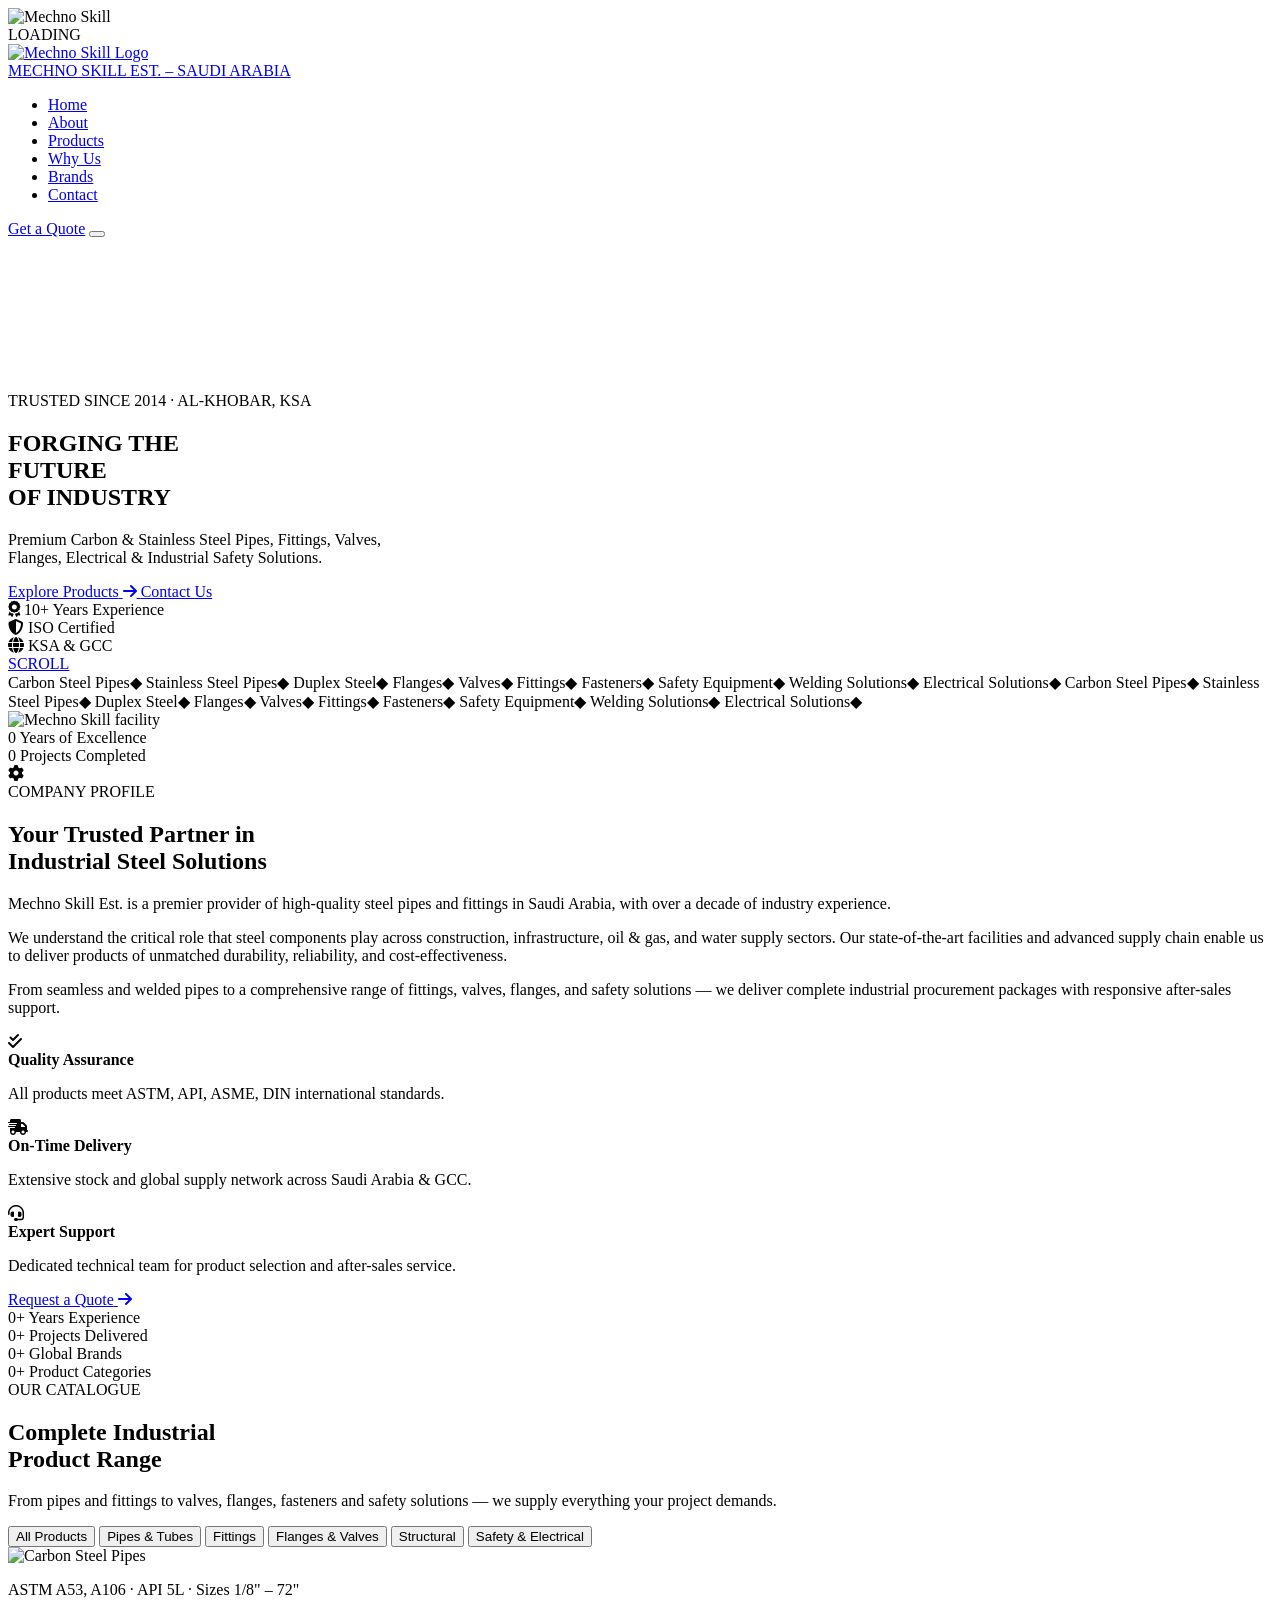
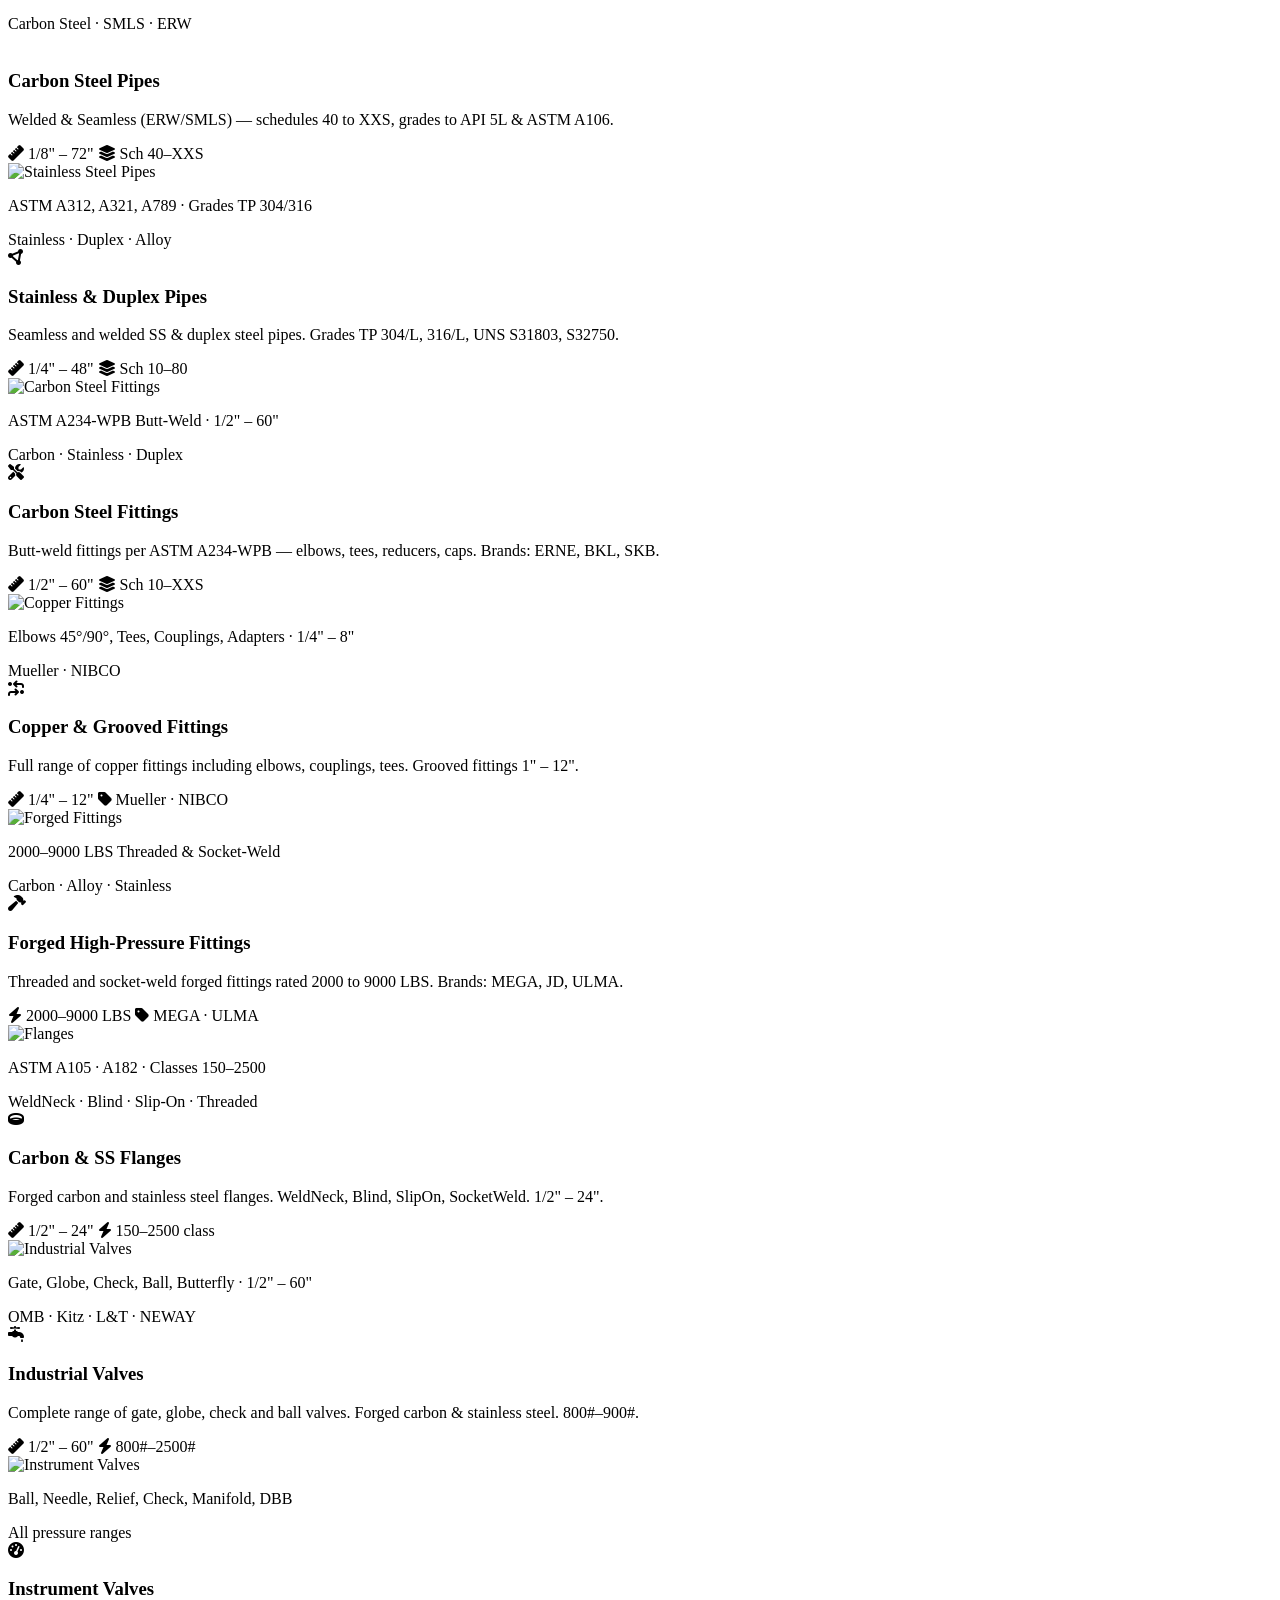
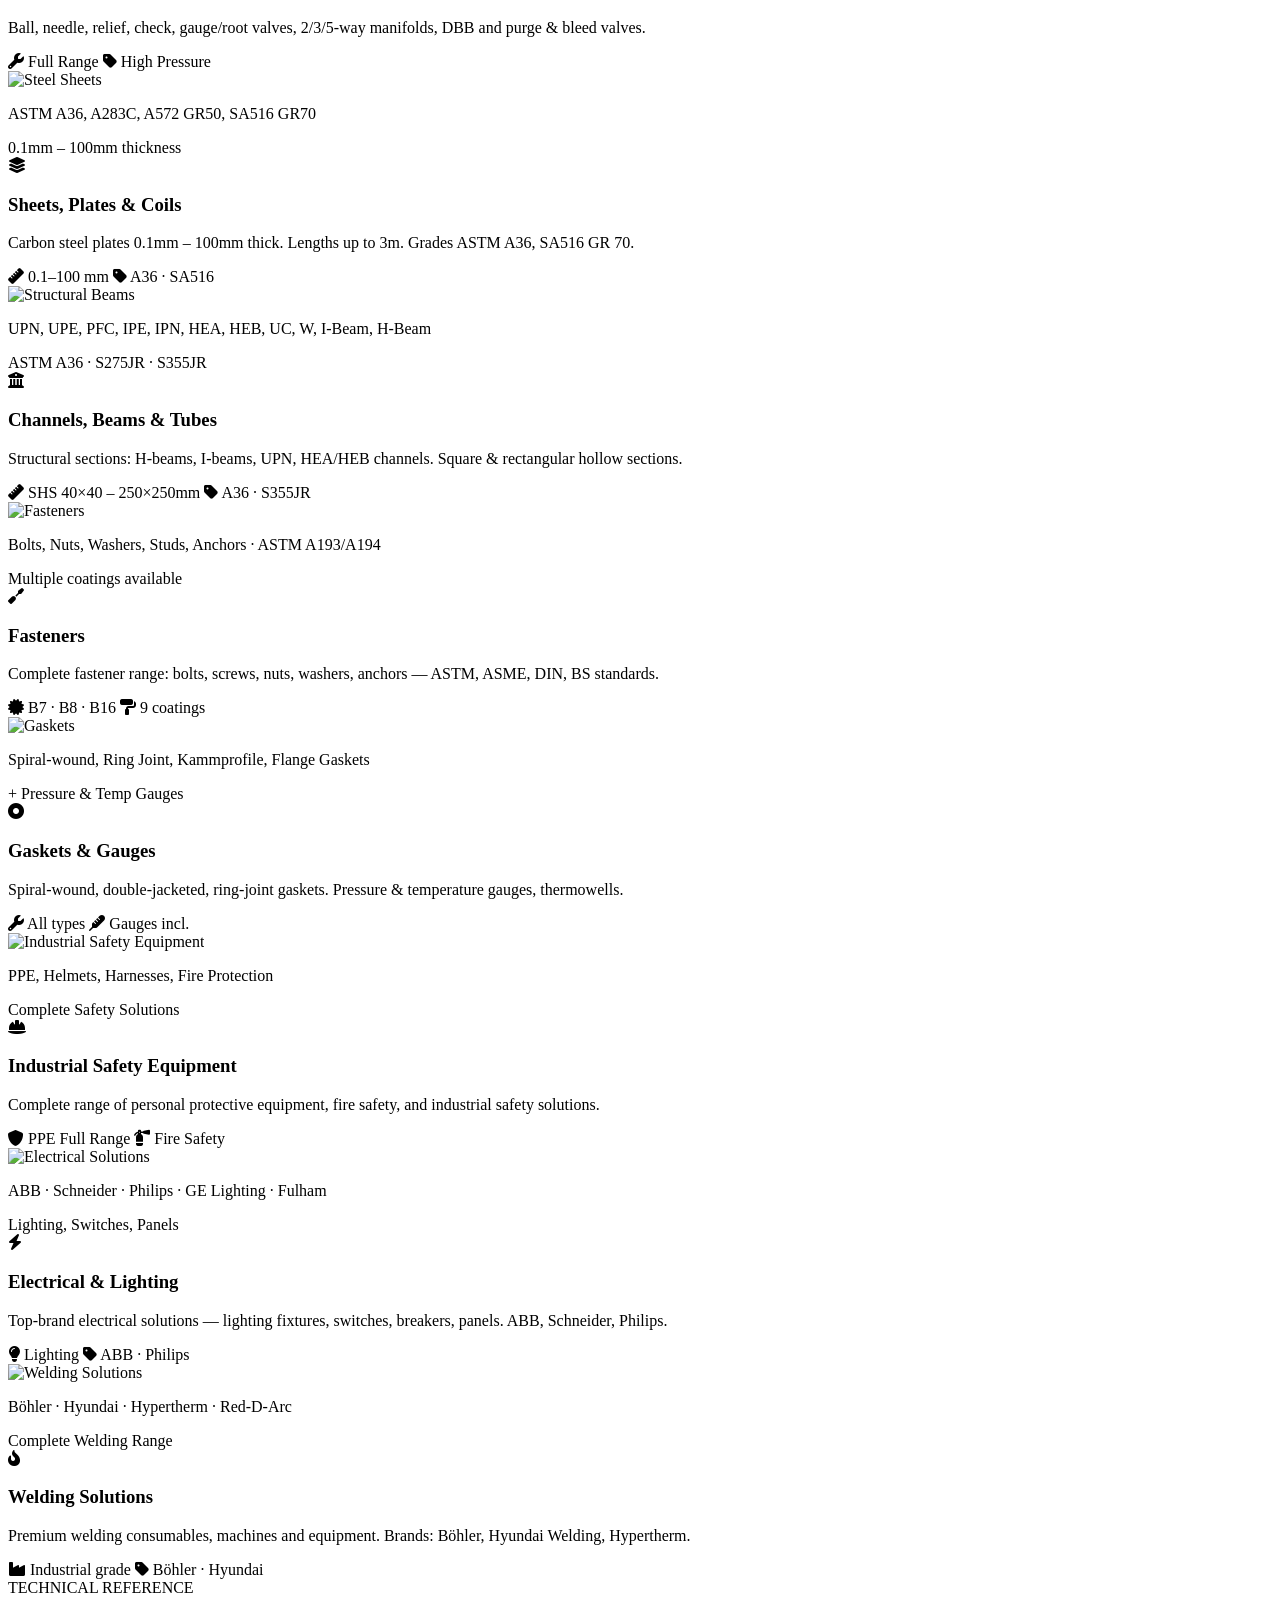
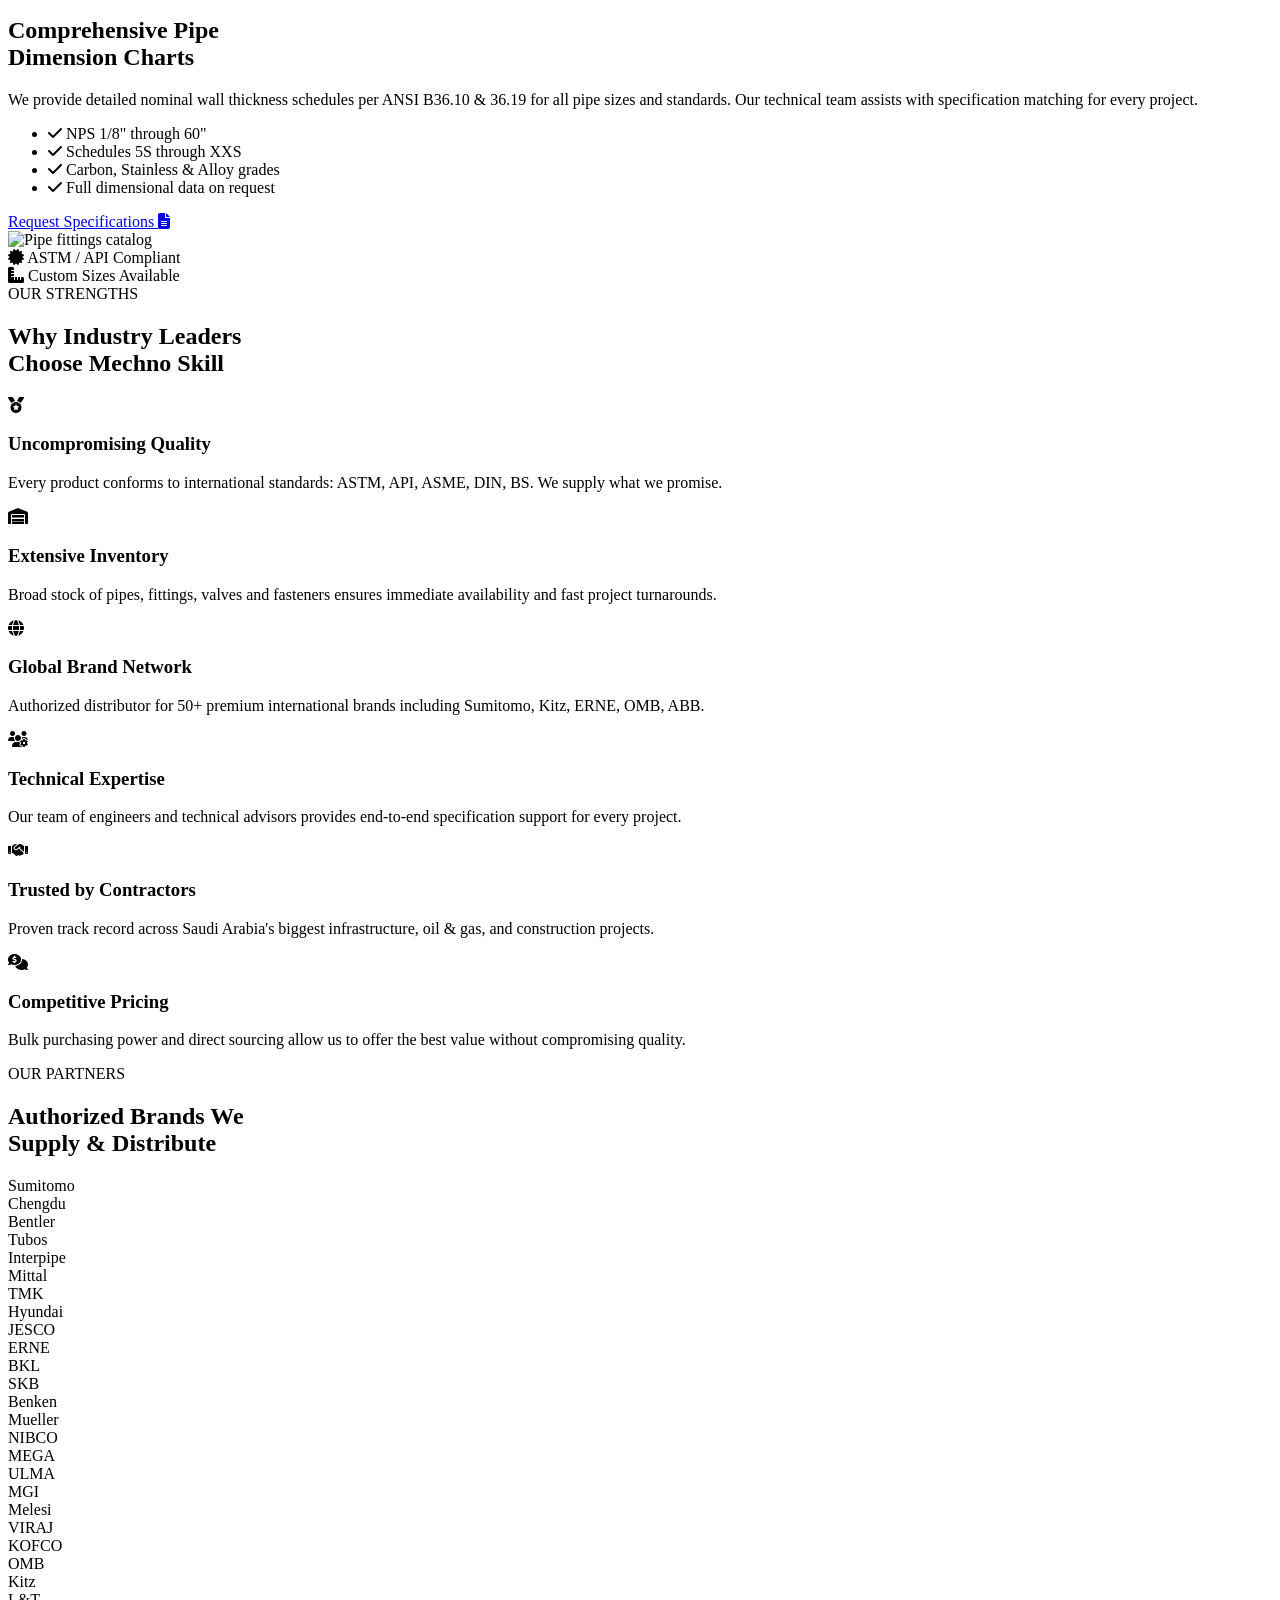
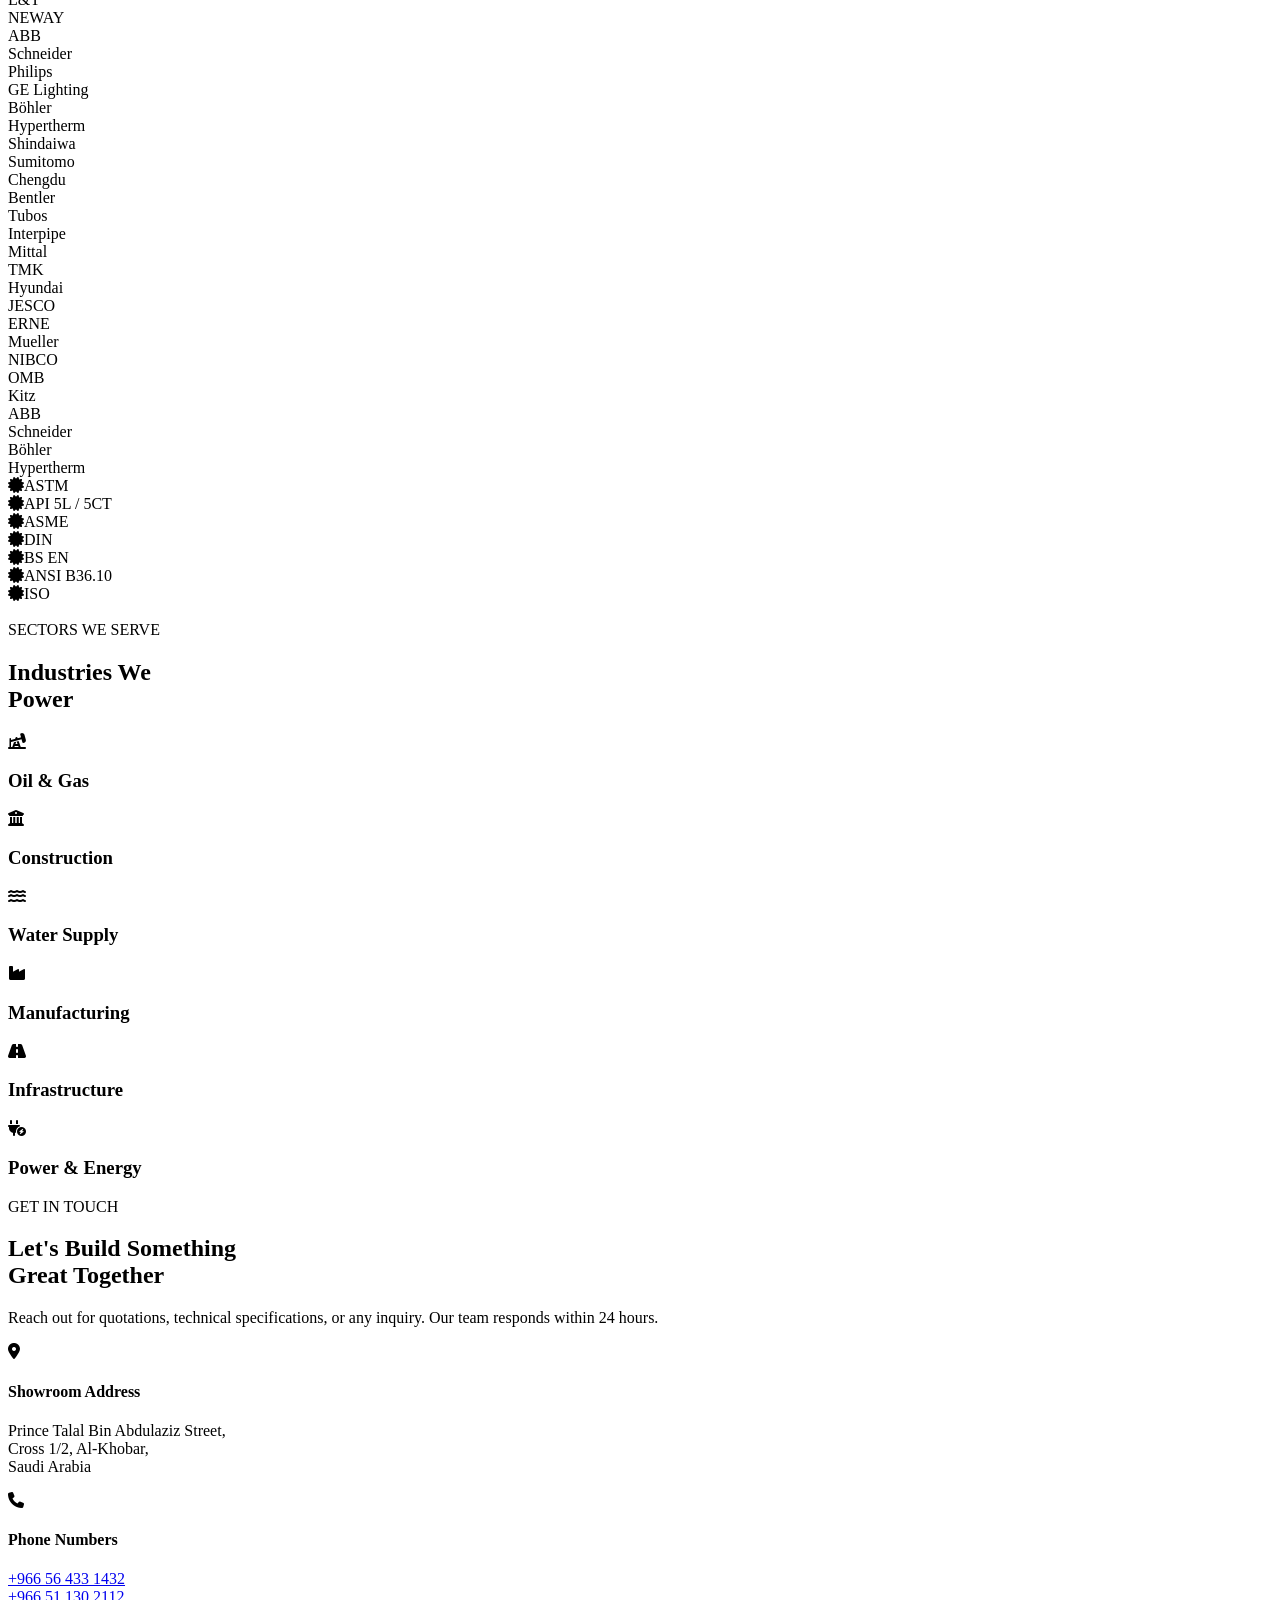
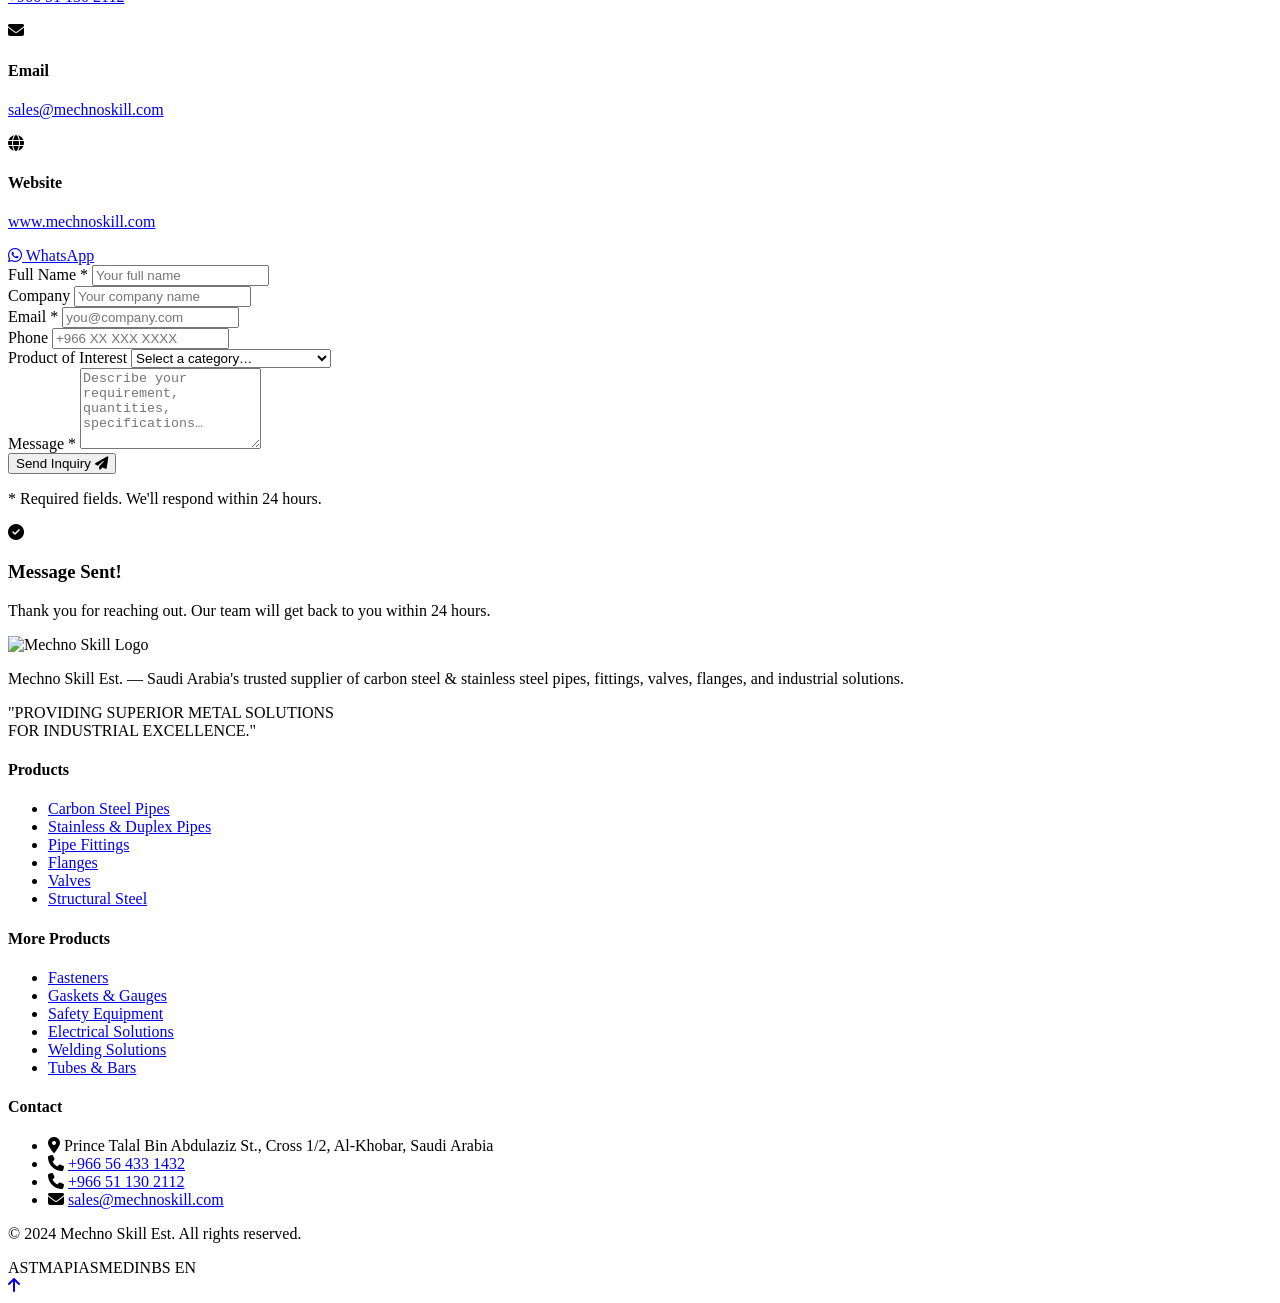
==== index.html @ cb697b2a "Add files via upload" ====
<!DOCTYPE html>
<html lang="en">
<head>
  <meta charset="UTF-8" />
  <meta name="viewport" content="width=device-width, initial-scale=1.0" />
  <title>Mechno Skill Est. | Steel Pipes, Fittings & Industrial Solutions – Al-Khobar, Saudi Arabia</title>
  <meta name="description" content="Mechno Skill Est. is a leading supplier of carbon steel & stainless steel pipes, fittings, valves, flanges, and industrial safety solutions in Saudi Arabia." />
  <link rel="icon" type="image/png" href="assets/logo.png" />

  <!-- Google Fonts -->
  <link rel="preconnect" href="https://fonts.googleapis.com" />
  <link rel="preconnect" href="https://fonts.gstatic.com" crossorigin />
  <link href="https://fonts.googleapis.com/css2?family=Barlow+Condensed:wght@300;400;600;700;800;900&family=Barlow:wght@300;400;500;600&family=Rajdhani:wght@400;500;600;700&display=swap" rel="stylesheet" />

  <!-- Font Awesome -->
  <link rel="stylesheet" href="https://cdnjs.cloudflare.com/ajax/libs/font-awesome/6.5.0/css/all.min.css" />

  <link rel="stylesheet" href="css/styles.css" />
</head>
<body>

  <!-- ═══════════════════════════ PRELOADER ═══════════════════════════ -->
  <div id="preloader">
    <div class="preloader-inner">
      <img src="assets/logo.png" alt="Mechno Skill" class="preloader-logo" />
      <div class="preloader-bar"><div class="preloader-fill"></div></div>
      <span class="preloader-text">LOADING</span>
    </div>
  </div>

  <!-- ═══════════════════════════ HEADER / NAV ═══════════════════════════ -->
  <header id="header">
    <div class="header-inner container">
      <a href="#home" class="logo-link">
        <img src="assets/logo.png" alt="Mechno Skill Logo" class="nav-logo" />
        <div class="logo-text">
          <span class="logo-name">MECHNO<span class="accent"> SKILL</span></span>
          <span class="logo-tagline">EST. – SAUDI ARABIA</span>
        </div>
      </a>

      <nav class="main-nav" id="mainNav">
        <ul>
          <li><a href="#home" class="nav-link active">Home</a></li>
          <li><a href="#about" class="nav-link">About</a></li>
          <li><a href="#products" class="nav-link">Products</a></li>
          <li><a href="#why-us" class="nav-link">Why Us</a></li>
          <li><a href="#brands" class="nav-link">Brands</a></li>
          <li><a href="#contact" class="nav-link">Contact</a></li>
        </ul>
      </nav>

      <a href="mailto:sales@mechnoskill.com" class="btn-header">Get a Quote</a>

      <button class="hamburger" id="hamburger" aria-label="Toggle menu">
        <span></span><span></span><span></span>
      </button>
    </div>
  </header>

  <!-- ═══════════════════════════ HERO ═══════════════════════════ -->
  <section id="home" class="hero">
    <!-- Particle canvas -->
    <canvas id="heroCanvas"></canvas>

    <!-- Floating geometric shapes -->
    <div class="geo-shapes">
      <div class="geo geo-1"></div>
      <div class="geo geo-2"></div>
      <div class="geo geo-3"></div>
      <div class="geo geo-4"></div>
      <div class="geo geo-5"></div>
    </div>

    <div class="hero-content container">
      <div class="hero-badge reveal-up">TRUSTED SINCE 2014 · AL-KHOBAR, KSA</div>
      <h1 class="hero-title reveal-up">
        FORGING THE<br />
        <span class="accent-gradient">FUTURE</span><br />
        OF INDUSTRY
      </h1>
      <p class="hero-sub reveal-up">
        Premium Carbon &amp; Stainless Steel Pipes, Fittings, Valves,<br class="d-none-mob" />
        Flanges, Electrical &amp; Industrial Safety Solutions.
      </p>
      <div class="hero-actions reveal-up">
        <a href="#products" class="btn-primary">
          <span>Explore Products</span>
          <i class="fa-solid fa-arrow-right"></i>
        </a>
        <a href="#contact" class="btn-outline">
          <span>Contact Us</span>
        </a>
      </div>

      <!-- Floating stat chips -->
      <div class="hero-chips">
        <div class="chip float-1"><i class="fa-solid fa-award"></i> 10+ Years Experience</div>
        <div class="chip float-2"><i class="fa-solid fa-shield-halved"></i> ISO Certified</div>
        <div class="chip float-3"><i class="fa-solid fa-globe"></i> KSA &amp; GCC</div>
      </div>
    </div>

    <!-- Scroll indicator -->
    <a href="#about" class="scroll-down">
      <span class="scroll-label">SCROLL</span>
      <div class="scroll-line"><div class="scroll-dot"></div></div>
    </a>
  </section>

  <!-- ═══════════════════════════ MARQUEE TICKER ═══════════════════════════ -->
  <div class="ticker-wrap">
    <div class="ticker">
      <span>Carbon Steel Pipes</span><span class="sep">◆</span>
      <span>Stainless Steel Pipes</span><span class="sep">◆</span>
      <span>Duplex Steel</span><span class="sep">◆</span>
      <span>Flanges</span><span class="sep">◆</span>
      <span>Valves</span><span class="sep">◆</span>
      <span>Fittings</span><span class="sep">◆</span>
      <span>Fasteners</span><span class="sep">◆</span>
      <span>Safety Equipment</span><span class="sep">◆</span>
      <span>Welding Solutions</span><span class="sep">◆</span>
      <span>Electrical Solutions</span><span class="sep">◆</span>
      <span>Carbon Steel Pipes</span><span class="sep">◆</span>
      <span>Stainless Steel Pipes</span><span class="sep">◆</span>
      <span>Duplex Steel</span><span class="sep">◆</span>
      <span>Flanges</span><span class="sep">◆</span>
      <span>Valves</span><span class="sep">◆</span>
      <span>Fittings</span><span class="sep">◆</span>
      <span>Fasteners</span><span class="sep">◆</span>
      <span>Safety Equipment</span><span class="sep">◆</span>
      <span>Welding Solutions</span><span class="sep">◆</span>
      <span>Electrical Solutions</span><span class="sep">◆</span>
    </div>
  </div>

  <!-- ═══════════════════════════ ABOUT ═══════════════════════════ -->
  <section id="about" class="section about-section">
    <div class="container">
      <div class="about-grid">
        <!-- Left: image collage -->
        <div class="about-visual reveal-left">
          <div class="about-img-wrap">
            <img src="assets/images/hero-factory.png" alt="Mechno Skill facility" class="about-img-main" />
            <div class="about-img-overlay"></div>
          </div>
          <div class="about-floating-card float-card-1">
            <span class="card-num counter" data-target="10">0</span>
            <span class="card-label">Years of Excellence</span>
          </div>
          <div class="about-floating-card float-card-2">
            <span class="card-num counter" data-target="500">0</span>
            <span class="card-label">Projects Completed</span>
          </div>
          <!-- Gear decoration -->
          <div class="gear-decor">
            <i class="fa-solid fa-gear fa-spin-slow"></i>
          </div>
        </div>

        <!-- Right: text -->
        <div class="about-text reveal-right">
          <div class="section-badge">COMPANY PROFILE</div>
          <h2 class="section-title">Your Trusted Partner in<br /><span class="accent">Industrial Steel Solutions</span></h2>
          <p class="about-lead">
            Mechno Skill Est. is a premier provider of high-quality steel pipes and fittings in Saudi Arabia, with over a decade of industry experience.
          </p>
          <p class="about-body">
            We understand the critical role that steel components play across construction, infrastructure, oil &amp; gas, and water supply sectors. Our state-of-the-art facilities and advanced supply chain enable us to deliver products of unmatched durability, reliability, and cost-effectiveness.
          </p>
          <p class="about-body">
            From seamless and welded pipes to a comprehensive range of fittings, valves, flanges, and safety solutions — we deliver complete industrial procurement packages with responsive after-sales support.
          </p>

          <div class="about-features">
            <div class="feat-item">
              <div class="feat-icon"><i class="fa-solid fa-check-double"></i></div>
              <div>
                <strong>Quality Assurance</strong>
                <p>All products meet ASTM, API, ASME, DIN international standards.</p>
              </div>
            </div>
            <div class="feat-item">
              <div class="feat-icon"><i class="fa-solid fa-truck-fast"></i></div>
              <div>
                <strong>On-Time Delivery</strong>
                <p>Extensive stock and global supply network across Saudi Arabia &amp; GCC.</p>
              </div>
            </div>
            <div class="feat-item">
              <div class="feat-icon"><i class="fa-solid fa-headset"></i></div>
              <div>
                <strong>Expert Support</strong>
                <p>Dedicated technical team for product selection and after-sales service.</p>
              </div>
            </div>
          </div>

          <a href="#contact" class="btn-primary mt-32">
            <span>Request a Quote</span>
            <i class="fa-solid fa-arrow-right"></i>
          </a>
        </div>
      </div>
    </div>
  </section>

  <!-- ═══════════════════════════ STATS BAR ═══════════════════════════ -->
  <div class="stats-bar">
    <div class="container stats-inner">
      <div class="stat-item reveal-up">
        <span class="stat-num"><span class="counter" data-target="10">0</span>+</span>
        <span class="stat-label">Years Experience</span>
      </div>
      <div class="stat-divider"></div>
      <div class="stat-item reveal-up">
        <span class="stat-num"><span class="counter" data-target="500">0</span>+</span>
        <span class="stat-label">Projects Delivered</span>
      </div>
      <div class="stat-divider"></div>
      <div class="stat-item reveal-up">
        <span class="stat-num"><span class="counter" data-target="50">0</span>+</span>
        <span class="stat-label">Global Brands</span>
      </div>
      <div class="stat-divider"></div>
      <div class="stat-item reveal-up">
        <span class="stat-num"><span class="counter" data-target="15">0</span>+</span>
        <span class="stat-label">Product Categories</span>
      </div>
    </div>
  </div>

  <!-- ═══════════════════════════ PRODUCTS ═══════════════════════════ -->
  <section id="products" class="section products-section">
    <div class="container">
      <div class="section-header reveal-up">
        <div class="section-badge">OUR CATALOGUE</div>
        <h2 class="section-title">Complete Industrial<br /><span class="accent">Product Range</span></h2>
        <p class="section-sub">From pipes and fittings to valves, flanges, fasteners and safety solutions — we supply everything your project demands.</p>
      </div>

      <!-- Filter tabs -->
      <div class="filter-tabs reveal-up">
        <button class="filter-btn active" data-filter="all">All Products</button>
        <button class="filter-btn" data-filter="pipes">Pipes &amp; Tubes</button>
        <button class="filter-btn" data-filter="fittings">Fittings</button>
        <button class="filter-btn" data-filter="flanges-valves">Flanges &amp; Valves</button>
        <button class="filter-btn" data-filter="structural">Structural</button>
        <button class="filter-btn" data-filter="safety">Safety &amp; Electrical</button>
      </div>

      <div class="products-grid" id="productsGrid">

        <!-- Card: Carbon Steel Pipes -->
        <div class="prod-card reveal-up" data-category="pipes">
          <div class="prod-img-wrap">
            <img src="assets/images/products/pipes.png" alt="Carbon Steel Pipes" loading="lazy" />
            <div class="prod-overlay">
              <div class="prod-overlay-content">
                <p>ASTM A53, A106 · API 5L · Sizes 1/8" – 72"</p>
                <span class="prod-tag">Carbon Steel · SMLS · ERW</span>
              </div>
            </div>
          </div>
          <div class="prod-info">
            <div class="prod-icon"><i class="fa-solid fa-pipe-section"></i></div>
            <h3>Carbon Steel Pipes</h3>
            <p>Welded &amp; Seamless (ERW/SMLS) — schedules 40 to XXS, grades to API 5L &amp; ASTM A106.</p>
            <div class="prod-specs">
              <span><i class="fa-solid fa-ruler"></i> 1/8" – 72"</span>
              <span><i class="fa-solid fa-layer-group"></i> Sch 40–XXS</span>
            </div>
          </div>
        </div>

        <!-- Card: Stainless Steel Pipes -->
        <div class="prod-card reveal-up" data-category="pipes">
          <div class="prod-img-wrap">
            <img src="assets/images/products/flanges2.png" alt="Stainless Steel Pipes" loading="lazy" />
            <div class="prod-overlay">
              <div class="prod-overlay-content">
                <p>ASTM A312, A321, A789 · Grades TP 304/316</p>
                <span class="prod-tag">Stainless · Duplex · Alloy</span>
              </div>
            </div>
          </div>
          <div class="prod-info">
            <div class="prod-icon"><i class="fa-solid fa-circle-nodes"></i></div>
            <h3>Stainless &amp; Duplex Pipes</h3>
            <p>Seamless and welded SS &amp; duplex steel pipes. Grades TP 304/L, 316/L, UNS S31803, S32750.</p>
            <div class="prod-specs">
              <span><i class="fa-solid fa-ruler"></i> 1/4" – 48"</span>
              <span><i class="fa-solid fa-layer-group"></i> Sch 10–80</span>
            </div>
          </div>
        </div>

        <!-- Card: Carbon Steel Fittings -->
        <div class="prod-card reveal-up" data-category="fittings">
          <div class="prod-img-wrap">
            <img src="assets/images/products/fittings.png" alt="Carbon Steel Fittings" loading="lazy" />
            <div class="prod-overlay">
              <div class="prod-overlay-content">
                <p>ASTM A234-WPB Butt-Weld · 1/2" – 60"</p>
                <span class="prod-tag">Carbon · Stainless · Duplex</span>
              </div>
            </div>
          </div>
          <div class="prod-info">
            <div class="prod-icon"><i class="fa-solid fa-screwdriver-wrench"></i></div>
            <h3>Carbon Steel Fittings</h3>
            <p>Butt-weld fittings per ASTM A234-WPB — elbows, tees, reducers, caps. Brands: ERNE, BKL, SKB.</p>
            <div class="prod-specs">
              <span><i class="fa-solid fa-ruler"></i> 1/2" – 60"</span>
              <span><i class="fa-solid fa-layer-group"></i> Sch 10–XXS</span>
            </div>
          </div>
        </div>

        <!-- Card: Copper Fittings -->
        <div class="prod-card reveal-up" data-category="fittings">
          <div class="prod-img-wrap">
            <img src="assets/images/products/copper-fittings.png" alt="Copper Fittings" loading="lazy" />
            <div class="prod-overlay">
              <div class="prod-overlay-content">
                <p>Elbows 45°/90°, Tees, Couplings, Adapters · 1/4" – 8"</p>
                <span class="prod-tag">Mueller · NIBCO</span>
              </div>
            </div>
          </div>
          <div class="prod-info">
            <div class="prod-icon"><i class="fa-solid fa-arrows-turn-to-dots"></i></div>
            <h3>Copper &amp; Grooved Fittings</h3>
            <p>Full range of copper fittings including elbows, couplings, tees. Grooved fittings 1" – 12".</p>
            <div class="prod-specs">
              <span><i class="fa-solid fa-ruler"></i> 1/4" – 12"</span>
              <span><i class="fa-solid fa-tag"></i> Mueller · NIBCO</span>
            </div>
          </div>
        </div>

        <!-- Card: Forged Fittings -->
        <div class="prod-card reveal-up" data-category="fittings">
          <div class="prod-img-wrap">
            <img src="assets/images/products/forged-fittings.png" alt="Forged Fittings" loading="lazy" />
            <div class="prod-overlay">
              <div class="prod-overlay-content">
                <p>2000–9000 LBS Threaded &amp; Socket-Weld</p>
                <span class="prod-tag">Carbon · Alloy · Stainless</span>
              </div>
            </div>
          </div>
          <div class="prod-info">
            <div class="prod-icon"><i class="fa-solid fa-hammer"></i></div>
            <h3>Forged High-Pressure Fittings</h3>
            <p>Threaded and socket-weld forged fittings rated 2000 to 9000 LBS. Brands: MEGA, JD, ULMA.</p>
            <div class="prod-specs">
              <span><i class="fa-solid fa-bolt"></i> 2000–9000 LBS</span>
              <span><i class="fa-solid fa-tag"></i> MEGA · ULMA</span>
            </div>
          </div>
        </div>

        <!-- Card: Flanges -->
        <div class="prod-card reveal-up" data-category="flanges-valves">
          <div class="prod-img-wrap">
            <img src="assets/images/products/flanges.png" alt="Flanges" loading="lazy" />
            <div class="prod-overlay">
              <div class="prod-overlay-content">
                <p>ASTM A105 · A182 · Classes 150–2500</p>
                <span class="prod-tag">WeldNeck · Blind · Slip-On · Threaded</span>
              </div>
            </div>
          </div>
          <div class="prod-info">
            <div class="prod-icon"><i class="fa-solid fa-ring"></i></div>
            <h3>Carbon &amp; SS Flanges</h3>
            <p>Forged carbon and stainless steel flanges. WeldNeck, Blind, SlipOn, SocketWeld. 1/2" – 24".</p>
            <div class="prod-specs">
              <span><i class="fa-solid fa-ruler"></i> 1/2" – 24"</span>
              <span><i class="fa-solid fa-bolt"></i> 150–2500 class</span>
            </div>
          </div>
        </div>

        <!-- Card: Valves -->
        <div class="prod-card reveal-up" data-category="flanges-valves">
          <div class="prod-img-wrap">
            <img src="assets/images/products/valves-better.png" alt="Industrial Valves" loading="lazy" />
            <div class="prod-overlay">
              <div class="prod-overlay-content">
                <p>Gate, Globe, Check, Ball, Butterfly · 1/2" – 60"</p>
                <span class="prod-tag">OMB · Kitz · L&amp;T · NEWAY</span>
              </div>
            </div>
          </div>
          <div class="prod-info">
            <div class="prod-icon"><i class="fa-solid fa-faucet-drip"></i></div>
            <h3>Industrial Valves</h3>
            <p>Complete range of gate, globe, check and ball valves. Forged carbon &amp; stainless steel. 800#–900#.</p>
            <div class="prod-specs">
              <span><i class="fa-solid fa-ruler"></i> 1/2" – 60"</span>
              <span><i class="fa-solid fa-bolt"></i> 800#–2500#</span>
            </div>
          </div>
        </div>

        <!-- Card: Instrument Valves -->
        <div class="prod-card reveal-up" data-category="flanges-valves">
          <div class="prod-img-wrap">
            <img src="assets/images/products/instrument-valves.png" alt="Instrument Valves" loading="lazy" />
            <div class="prod-overlay">
              <div class="prod-overlay-content">
                <p>Ball, Needle, Relief, Check, Manifold, DBB</p>
                <span class="prod-tag">All pressure ranges</span>
              </div>
            </div>
          </div>
          <div class="prod-info">
            <div class="prod-icon"><i class="fa-solid fa-gauge-high"></i></div>
            <h3>Instrument Valves</h3>
            <p>Ball, needle, relief, check, gauge/root valves, 2/3/5-way manifolds, DBB and purge &amp; bleed valves.</p>
            <div class="prod-specs">
              <span><i class="fa-solid fa-wrench"></i> Full Range</span>
              <span><i class="fa-solid fa-tag"></i> High Pressure</span>
            </div>
          </div>
        </div>

        <!-- Card: Sheets & Plates -->
        <div class="prod-card reveal-up" data-category="structural">
          <div class="prod-img-wrap">
            <img src="assets/images/products/tubes.png" alt="Steel Sheets" loading="lazy" />
            <div class="prod-overlay">
              <div class="prod-overlay-content">
                <p>ASTM A36, A283C, A572 GR50, SA516 GR70</p>
                <span class="prod-tag">0.1mm – 100mm thickness</span>
              </div>
            </div>
          </div>
          <div class="prod-info">
            <div class="prod-icon"><i class="fa-solid fa-layer-group"></i></div>
            <h3>Sheets, Plates &amp; Coils</h3>
            <p>Carbon steel plates 0.1mm – 100mm thick. Lengths up to 3m. Grades ASTM A36, SA516 GR 70.</p>
            <div class="prod-specs">
              <span><i class="fa-solid fa-ruler"></i> 0.1–100 mm</span>
              <span><i class="fa-solid fa-tag"></i> A36 · SA516</span>
            </div>
          </div>
        </div>

        <!-- Card: Channels & Beams -->
        <div class="prod-card reveal-up" data-category="structural">
          <div class="prod-img-wrap">
            <img src="assets/images/products/beams.png" alt="Structural Beams" loading="lazy" />
            <div class="prod-overlay">
              <div class="prod-overlay-content">
                <p>UPN, UPE, PFC, IPE, IPN, HEA, HEB, UC, W, I-Beam, H-Beam</p>
                <span class="prod-tag">ASTM A36 · S275JR · S355JR</span>
              </div>
            </div>
          </div>
          <div class="prod-info">
            <div class="prod-icon"><i class="fa-solid fa-building-columns"></i></div>
            <h3>Channels, Beams &amp; Tubes</h3>
            <p>Structural sections: H-beams, I-beams, UPN, HEA/HEB channels. Square &amp; rectangular hollow sections.</p>
            <div class="prod-specs">
              <span><i class="fa-solid fa-ruler"></i> SHS 40×40 – 250×250mm</span>
              <span><i class="fa-solid fa-tag"></i> A36 · S355JR</span>
            </div>
          </div>
        </div>

        <!-- Card: Fasteners -->
        <div class="prod-card reveal-up" data-category="structural">
          <div class="prod-img-wrap">
            <img src="assets/images/products/fasteners.png" alt="Fasteners" loading="lazy" />
            <div class="prod-overlay">
              <div class="prod-overlay-content">
                <p>Bolts, Nuts, Washers, Studs, Anchors · ASTM A193/A194</p>
                <span class="prod-tag">Multiple coatings available</span>
              </div>
            </div>
          </div>
          <div class="prod-info">
            <div class="prod-icon"><i class="fa-solid fa-screwdriver"></i></div>
            <h3>Fasteners</h3>
            <p>Complete fastener range: bolts, screws, nuts, washers, anchors — ASTM, ASME, DIN, BS standards.</p>
            <div class="prod-specs">
              <span><i class="fa-solid fa-certificate"></i> B7 · B8 · B16</span>
              <span><i class="fa-solid fa-paint-roller"></i> 9 coatings</span>
            </div>
          </div>
        </div>

        <!-- Card: Gaskets & Gauges -->
        <div class="prod-card reveal-up" data-category="structural">
          <div class="prod-img-wrap">
            <img src="assets/images/products/gaskets.png" alt="Gaskets" loading="lazy" />
            <div class="prod-overlay">
              <div class="prod-overlay-content">
                <p>Spiral-wound, Ring Joint, Kammprofile, Flange Gaskets</p>
                <span class="prod-tag">+ Pressure &amp; Temp Gauges</span>
              </div>
            </div>
          </div>
          <div class="prod-info">
            <div class="prod-icon"><i class="fa-solid fa-circle-dot"></i></div>
            <h3>Gaskets &amp; Gauges</h3>
            <p>Spiral-wound, double-jacketed, ring-joint gaskets. Pressure &amp; temperature gauges, thermowells.</p>
            <div class="prod-specs">
              <span><i class="fa-solid fa-wrench"></i> All types</span>
              <span><i class="fa-solid fa-thermometer"></i> Gauges incl.</span>
            </div>
          </div>
        </div>

        <!-- Card: Safety Equipment -->
        <div class="prod-card reveal-up" data-category="safety">
          <div class="prod-img-wrap">
            <img src="assets/images/products/safety.png" alt="Industrial Safety Equipment" loading="lazy" />
            <div class="prod-overlay">
              <div class="prod-overlay-content">
                <p>PPE, Helmets, Harnesses, Fire Protection</p>
                <span class="prod-tag">Complete Safety Solutions</span>
              </div>
            </div>
          </div>
          <div class="prod-info">
            <div class="prod-icon"><i class="fa-solid fa-helmet-safety"></i></div>
            <h3>Industrial Safety Equipment</h3>
            <p>Complete range of personal protective equipment, fire safety, and industrial safety solutions.</p>
            <div class="prod-specs">
              <span><i class="fa-solid fa-shield"></i> PPE Full Range</span>
              <span><i class="fa-solid fa-fire-extinguisher"></i> Fire Safety</span>
            </div>
          </div>
        </div>

        <!-- Card: Electrical Solutions -->
        <div class="prod-card reveal-up" data-category="safety">
          <div class="prod-img-wrap">
            <img src="assets/images/products/electrical.png" alt="Electrical Solutions" loading="lazy" />
            <div class="prod-overlay">
              <div class="prod-overlay-content">
                <p>ABB · Schneider · Philips · GE Lighting · Fulham</p>
                <span class="prod-tag">Lighting, Switches, Panels</span>
              </div>
            </div>
          </div>
          <div class="prod-info">
            <div class="prod-icon"><i class="fa-solid fa-bolt"></i></div>
            <h3>Electrical &amp; Lighting</h3>
            <p>Top-brand electrical solutions — lighting fixtures, switches, breakers, panels. ABB, Schneider, Philips.</p>
            <div class="prod-specs">
              <span><i class="fa-solid fa-lightbulb"></i> Lighting</span>
              <span><i class="fa-solid fa-tag"></i> ABB · Philips</span>
            </div>
          </div>
        </div>

        <!-- Card: Welding Solutions -->
        <div class="prod-card reveal-up" data-category="safety">
          <div class="prod-img-wrap">
            <img src="assets/images/products/welding.png" alt="Welding Solutions" loading="lazy" />
            <div class="prod-overlay">
              <div class="prod-overlay-content">
                <p>Böhler · Hyundai · Hypertherm · Red-D-Arc</p>
                <span class="prod-tag">Complete Welding Range</span>
              </div>
            </div>
          </div>
          <div class="prod-info">
            <div class="prod-icon"><i class="fa-solid fa-fire-flame-curved"></i></div>
            <h3>Welding Solutions</h3>
            <p>Premium welding consumables, machines and equipment. Brands: Böhler, Hyundai Welding, Hypertherm.</p>
            <div class="prod-specs">
              <span><i class="fa-solid fa-industry"></i> Industrial grade</span>
              <span><i class="fa-solid fa-tag"></i> Böhler · Hyundai</span>
            </div>
          </div>
        </div>

      </div>
    </div>
  </section>

  <!-- ═══════════════════════════ PIPE CHART HIGHLIGHT ═══════════════════════════ -->
  <section class="pipe-chart-section">
    <div class="container">
      <div class="pipe-chart-inner reveal-up">
        <div class="pipe-chart-text">
          <div class="section-badge">TECHNICAL REFERENCE</div>
          <h2 class="section-title">Comprehensive Pipe<br /><span class="accent">Dimension Charts</span></h2>
          <p>We provide detailed nominal wall thickness schedules per ANSI B36.10 &amp; 36.19 for all pipe sizes and standards. Our technical team assists with specification matching for every project.</p>
          <ul class="pipe-chart-list">
            <li><i class="fa-solid fa-check"></i> NPS 1/8" through 60"</li>
            <li><i class="fa-solid fa-check"></i> Schedules 5S through XXS</li>
            <li><i class="fa-solid fa-check"></i> Carbon, Stainless &amp; Alloy grades</li>
            <li><i class="fa-solid fa-check"></i> Full dimensional data on request</li>
          </ul>
          <a href="mailto:sales@mechnoskill.com" class="btn-primary mt-32">
            <span>Request Specifications</span>
            <i class="fa-solid fa-file-lines"></i>
          </a>
        </div>
        <div class="pipe-chart-visual">
          <img src="assets/images/products/forged-fittings.png" alt="Pipe fittings catalog" />
          <div class="chart-badge-1 float-2">
            <i class="fa-solid fa-certificate"></i>
            <span>ASTM / API Compliant</span>
          </div>
          <div class="chart-badge-2 float-1">
            <i class="fa-solid fa-ruler-combined"></i>
            <span>Custom Sizes Available</span>
          </div>
        </div>
      </div>
    </div>
  </section>

  <!-- ═══════════════════════════ WHY CHOOSE US ═══════════════════════════ -->
  <section id="why-us" class="section why-section">
    <div class="container">
      <div class="section-header reveal-up">
        <div class="section-badge">OUR STRENGTHS</div>
        <h2 class="section-title">Why Industry Leaders<br /><span class="accent">Choose Mechno Skill</span></h2>
      </div>

      <div class="why-grid">
        <div class="why-card reveal-up">
          <div class="why-icon-wrap">
            <i class="fa-solid fa-medal"></i>
          </div>
          <h3>Uncompromising Quality</h3>
          <p>Every product conforms to international standards: ASTM, API, ASME, DIN, BS. We supply what we promise.</p>
        </div>
        <div class="why-card reveal-up">
          <div class="why-icon-wrap">
            <i class="fa-solid fa-warehouse"></i>
          </div>
          <h3>Extensive Inventory</h3>
          <p>Broad stock of pipes, fittings, valves and fasteners ensures immediate availability and fast project turnarounds.</p>
        </div>
        <div class="why-card reveal-up">
          <div class="why-icon-wrap">
            <i class="fa-solid fa-globe"></i>
          </div>
          <h3>Global Brand Network</h3>
          <p>Authorized distributor for 50+ premium international brands including Sumitomo, Kitz, ERNE, OMB, ABB.</p>
        </div>
        <div class="why-card reveal-up">
          <div class="why-icon-wrap">
            <i class="fa-solid fa-users-gear"></i>
          </div>
          <h3>Technical Expertise</h3>
          <p>Our team of engineers and technical advisors provides end-to-end specification support for every project.</p>
        </div>
        <div class="why-card reveal-up">
          <div class="why-icon-wrap">
            <i class="fa-solid fa-handshake"></i>
          </div>
          <h3>Trusted by Contractors</h3>
          <p>Proven track record across Saudi Arabia's biggest infrastructure, oil &amp; gas, and construction projects.</p>
        </div>
        <div class="why-card reveal-up">
          <div class="why-icon-wrap">
            <i class="fa-solid fa-comments-dollar"></i>
          </div>
          <h3>Competitive Pricing</h3>
          <p>Bulk purchasing power and direct sourcing allow us to offer the best value without compromising quality.</p>
        </div>
      </div>
    </div>
  </section>

  <!-- ═══════════════════════════ BRANDS / PARTNERS ═══════════════════════════ -->
  <section id="brands" class="section brands-section">
    <div class="container">
      <div class="section-header reveal-up">
        <div class="section-badge">OUR PARTNERS</div>
        <h2 class="section-title">Authorized Brands We<br /><span class="accent">Supply &amp; Distribute</span></h2>
      </div>

      <div class="brands-carousel reveal-up">
        <div class="brands-track">
          <!-- Pipe brands -->
          <div class="brand-item"><span>Sumitomo</span></div>
          <div class="brand-item"><span>Chengdu</span></div>
          <div class="brand-item"><span>Bentler</span></div>
          <div class="brand-item"><span>Tubos</span></div>
          <div class="brand-item"><span>Interpipe</span></div>
          <div class="brand-item"><span>Mittal</span></div>
          <div class="brand-item"><span>TMK</span></div>
          <div class="brand-item"><span>Hyundai</span></div>
          <div class="brand-item"><span>JESCO</span></div>
          <!-- Fitting brands -->
          <div class="brand-item"><span>ERNE</span></div>
          <div class="brand-item"><span>BKL</span></div>
          <div class="brand-item"><span>SKB</span></div>
          <div class="brand-item"><span>Benken</span></div>
          <div class="brand-item"><span>Mueller</span></div>
          <div class="brand-item"><span>NIBCO</span></div>
          <div class="brand-item"><span>MEGA</span></div>
          <div class="brand-item"><span>ULMA</span></div>
          <!-- Flange brands -->
          <div class="brand-item"><span>MGI</span></div>
          <div class="brand-item"><span>Melesi</span></div>
          <div class="brand-item"><span>VIRAJ</span></div>
          <div class="brand-item"><span>KOFCO</span></div>
          <!-- Valve brands -->
          <div class="brand-item"><span>OMB</span></div>
          <div class="brand-item"><span>Kitz</span></div>
          <div class="brand-item"><span>L&amp;T</span></div>
          <div class="brand-item"><span>NEWAY</span></div>
          <!-- Electrical -->
          <div class="brand-item"><span>ABB</span></div>
          <div class="brand-item"><span>Schneider</span></div>
          <div class="brand-item"><span>Philips</span></div>
          <div class="brand-item"><span>GE Lighting</span></div>
          <!-- Welding -->
          <div class="brand-item"><span>Böhler</span></div>
          <div class="brand-item"><span>Hypertherm</span></div>
          <div class="brand-item"><span>Shindaiwa</span></div>
          <!-- Duplicate for seamless loop -->
          <div class="brand-item"><span>Sumitomo</span></div>
          <div class="brand-item"><span>Chengdu</span></div>
          <div class="brand-item"><span>Bentler</span></div>
          <div class="brand-item"><span>Tubos</span></div>
          <div class="brand-item"><span>Interpipe</span></div>
          <div class="brand-item"><span>Mittal</span></div>
          <div class="brand-item"><span>TMK</span></div>
          <div class="brand-item"><span>Hyundai</span></div>
          <div class="brand-item"><span>JESCO</span></div>
          <div class="brand-item"><span>ERNE</span></div>
          <div class="brand-item"><span>Mueller</span></div>
          <div class="brand-item"><span>NIBCO</span></div>
          <div class="brand-item"><span>OMB</span></div>
          <div class="brand-item"><span>Kitz</span></div>
          <div class="brand-item"><span>ABB</span></div>
          <div class="brand-item"><span>Schneider</span></div>
          <div class="brand-item"><span>Böhler</span></div>
          <div class="brand-item"><span>Hypertherm</span></div>
        </div>
      </div>

      <!-- Standards -->
      <div class="standards-row reveal-up">
        <div class="std-item"><i class="fa-solid fa-certificate"></i><span>ASTM</span></div>
        <div class="std-item"><i class="fa-solid fa-certificate"></i><span>API 5L / 5CT</span></div>
        <div class="std-item"><i class="fa-solid fa-certificate"></i><span>ASME</span></div>
        <div class="std-item"><i class="fa-solid fa-certificate"></i><span>DIN</span></div>
        <div class="std-item"><i class="fa-solid fa-certificate"></i><span>BS EN</span></div>
        <div class="std-item"><i class="fa-solid fa-certificate"></i><span>ANSI B36.10</span></div>
        <div class="std-item"><i class="fa-solid fa-certificate"></i><span>ISO</span></div>
      </div>
    </div>
  </section>

  <!-- ═══════════════════════════ INDUSTRIES SERVED ═══════════════════════════ -->
  <section class="section industries-section">
    <div class="industries-bg-wrap">
      <img src="assets/images/hero-factory.png" alt="" class="industries-bg" />
      <div class="industries-overlay"></div>
    </div>
    <div class="container">
      <div class="section-header reveal-up">
        <div class="section-badge light-badge">SECTORS WE SERVE</div>
        <h2 class="section-title light-title">Industries We<br /><span class="accent">Power</span></h2>
      </div>
      <div class="industries-grid">
        <div class="industry-card reveal-up">
          <i class="fa-solid fa-oil-well"></i>
          <h3>Oil &amp; Gas</h3>
        </div>
        <div class="industry-card reveal-up">
          <i class="fa-solid fa-building-columns"></i>
          <h3>Construction</h3>
        </div>
        <div class="industry-card reveal-up">
          <i class="fa-solid fa-water"></i>
          <h3>Water Supply</h3>
        </div>
        <div class="industry-card reveal-up">
          <i class="fa-solid fa-industry"></i>
          <h3>Manufacturing</h3>
        </div>
        <div class="industry-card reveal-up">
          <i class="fa-solid fa-road"></i>
          <h3>Infrastructure</h3>
        </div>
        <div class="industry-card reveal-up">
          <i class="fa-solid fa-plug-circle-bolt"></i>
          <h3>Power &amp; Energy</h3>
        </div>
      </div>
    </div>
  </section>

  <!-- ═══════════════════════════ CONTACT ═══════════════════════════ -->
  <section id="contact" class="section contact-section">
    <div class="container">
      <div class="section-header reveal-up">
        <div class="section-badge">GET IN TOUCH</div>
        <h2 class="section-title">Let's Build Something<br /><span class="accent">Great Together</span></h2>
        <p class="section-sub">Reach out for quotations, technical specifications, or any inquiry. Our team responds within 24 hours.</p>
      </div>

      <div class="contact-grid">
        <!-- Contact Info -->
        <div class="contact-info reveal-left">
          <div class="contact-card">
            <div class="contact-icon"><i class="fa-solid fa-location-dot"></i></div>
            <div>
              <h4>Showroom Address</h4>
              <p>Prince Talal Bin Abdulaziz Street,<br />Cross 1/2, Al-Khobar,<br />Saudi Arabia</p>
            </div>
          </div>
          <div class="contact-card">
            <div class="contact-icon"><i class="fa-solid fa-phone"></i></div>
            <div>
              <h4>Phone Numbers</h4>
              <p><a href="tel:+966564331432">+966 56 433 1432</a><br /><a href="tel:+966511302112">+966 51 130 2112</a></p>
            </div>
          </div>
          <div class="contact-card">
            <div class="contact-icon"><i class="fa-solid fa-envelope"></i></div>
            <div>
              <h4>Email</h4>
              <p><a href="mailto:sales@mechnoskill.com">sales@mechnoskill.com</a></p>
            </div>
          </div>
          <div class="contact-card">
            <div class="contact-icon"><i class="fa-solid fa-globe"></i></div>
            <div>
              <h4>Website</h4>
              <p><a href="https://www.mechnoskill.com" target="_blank" rel="noopener">www.mechnoskill.com</a></p>
            </div>
          </div>

          <div class="contact-social">
            <a href="https://wa.me/966564331432" target="_blank" rel="noopener" class="social-btn whatsapp">
              <i class="fa-brands fa-whatsapp"></i> WhatsApp
            </a>
          </div>
        </div>

        <!-- Contact Form -->
        <div class="contact-form-wrap reveal-right">
          <form class="contact-form" id="contactForm" novalidate>
            <div class="form-row">
              <div class="form-group">
                <label for="name">Full Name *</label>
                <input type="text" id="name" name="name" placeholder="Your full name" required />
              </div>
              <div class="form-group">
                <label for="company">Company</label>
                <input type="text" id="company" name="company" placeholder="Your company name" />
              </div>
            </div>
            <div class="form-row">
              <div class="form-group">
                <label for="email">Email *</label>
                <input type="email" id="email" name="email" placeholder="you@company.com" required />
              </div>
              <div class="form-group">
                <label for="phone">Phone</label>
                <input type="tel" id="phone" name="phone" placeholder="+966 XX XXX XXXX" />
              </div>
            </div>
            <div class="form-group">
              <label for="product">Product of Interest</label>
              <select id="product" name="product">
                <option value="">Select a category…</option>
                <option>Carbon Steel Pipes</option>
                <option>Stainless Steel / Duplex Pipes</option>
                <option>Pipe Fittings</option>
                <option>Flanges</option>
                <option>Valves</option>
                <option>Structural Steel</option>
                <option>Fasteners &amp; Gaskets</option>
                <option>Safety Equipment</option>
                <option>Electrical Solutions</option>
                <option>Welding Solutions</option>
                <option>Other</option>
              </select>
            </div>
            <div class="form-group">
              <label for="message">Message *</label>
              <textarea id="message" name="message" rows="5" placeholder="Describe your requirement, quantities, specifications…" required></textarea>
            </div>
            <button type="submit" class="btn-primary form-submit">
              <span>Send Inquiry</span>
              <i class="fa-solid fa-paper-plane"></i>
            </button>
            <p class="form-note">* Required fields. We'll respond within 24 hours.</p>
          </form>
          <div class="form-success" id="formSuccess">
            <i class="fa-solid fa-circle-check"></i>
            <h3>Message Sent!</h3>
            <p>Thank you for reaching out. Our team will get back to you within 24 hours.</p>
          </div>
        </div>
      </div>
    </div>
  </section>

  <!-- ═══════════════════════════ FOOTER ═══════════════════════════ -->
  <footer class="footer">
    <div class="footer-top">
      <div class="container footer-grid">
        <div class="footer-brand">
          <img src="assets/logo.png" alt="Mechno Skill Logo" class="footer-logo" />
          <p class="footer-about">
            Mechno Skill Est. — Saudi Arabia's trusted supplier of carbon steel &amp; stainless steel pipes, fittings, valves, flanges, and industrial solutions.
          </p>
          <p class="footer-tagline">"PROVIDING SUPERIOR METAL SOLUTIONS<br />FOR INDUSTRIAL EXCELLENCE."</p>
        </div>

        <div class="footer-col">
          <h4>Products</h4>
          <ul>
            <li><a href="#products">Carbon Steel Pipes</a></li>
            <li><a href="#products">Stainless &amp; Duplex Pipes</a></li>
            <li><a href="#products">Pipe Fittings</a></li>
            <li><a href="#products">Flanges</a></li>
            <li><a href="#products">Valves</a></li>
            <li><a href="#products">Structural Steel</a></li>
          </ul>
        </div>

        <div class="footer-col">
          <h4>More Products</h4>
          <ul>
            <li><a href="#products">Fasteners</a></li>
            <li><a href="#products">Gaskets &amp; Gauges</a></li>
            <li><a href="#products">Safety Equipment</a></li>
            <li><a href="#products">Electrical Solutions</a></li>
            <li><a href="#products">Welding Solutions</a></li>
            <li><a href="#products">Tubes &amp; Bars</a></li>
          </ul>
        </div>

        <div class="footer-col">
          <h4>Contact</h4>
          <ul class="footer-contact-list">
            <li>
              <i class="fa-solid fa-location-dot"></i>
              <span>Prince Talal Bin Abdulaziz St., Cross 1/2, Al-Khobar, Saudi Arabia</span>
            </li>
            <li>
              <i class="fa-solid fa-phone"></i>
              <a href="tel:+966564331432">+966 56 433 1432</a>
            </li>
            <li>
              <i class="fa-solid fa-phone"></i>
              <a href="tel:+966511302112">+966 51 130 2112</a>
            </li>
            <li>
              <i class="fa-solid fa-envelope"></i>
              <a href="mailto:sales@mechnoskill.com">sales@mechnoskill.com</a>
            </li>
          </ul>
        </div>
      </div>
    </div>

    <div class="footer-bottom">
      <div class="container footer-bottom-inner">
        <p>&copy; 2024 Mechno Skill Est. All rights reserved.</p>
        <div class="footer-standards">
          <span>ASTM</span><span>API</span><span>ASME</span><span>DIN</span><span>BS EN</span>
        </div>
        <a href="#home" class="back-to-top" id="backToTop">
          <i class="fa-solid fa-arrow-up"></i>
        </a>
      </div>
    </div>
  </footer>

  <!-- Scripts -->
  <script src="js/main.js" defer></script>
</body>
</html>
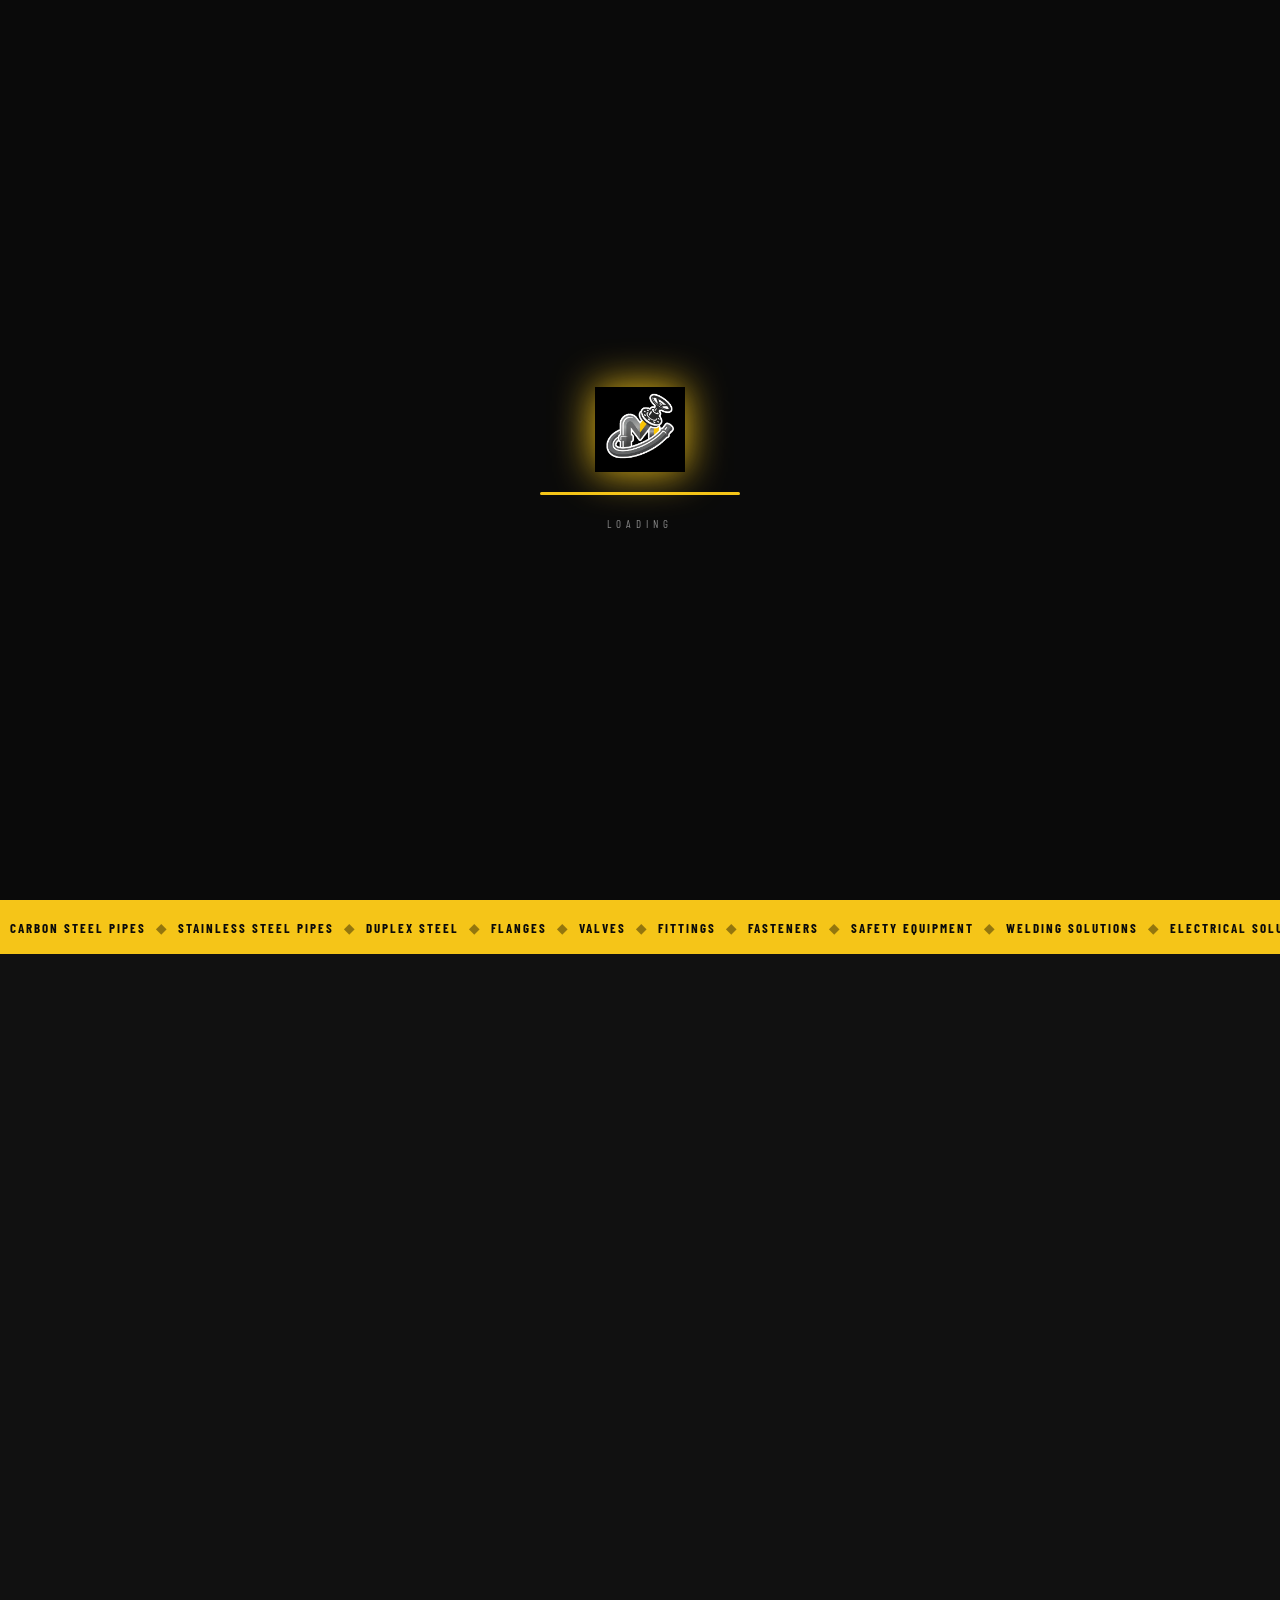
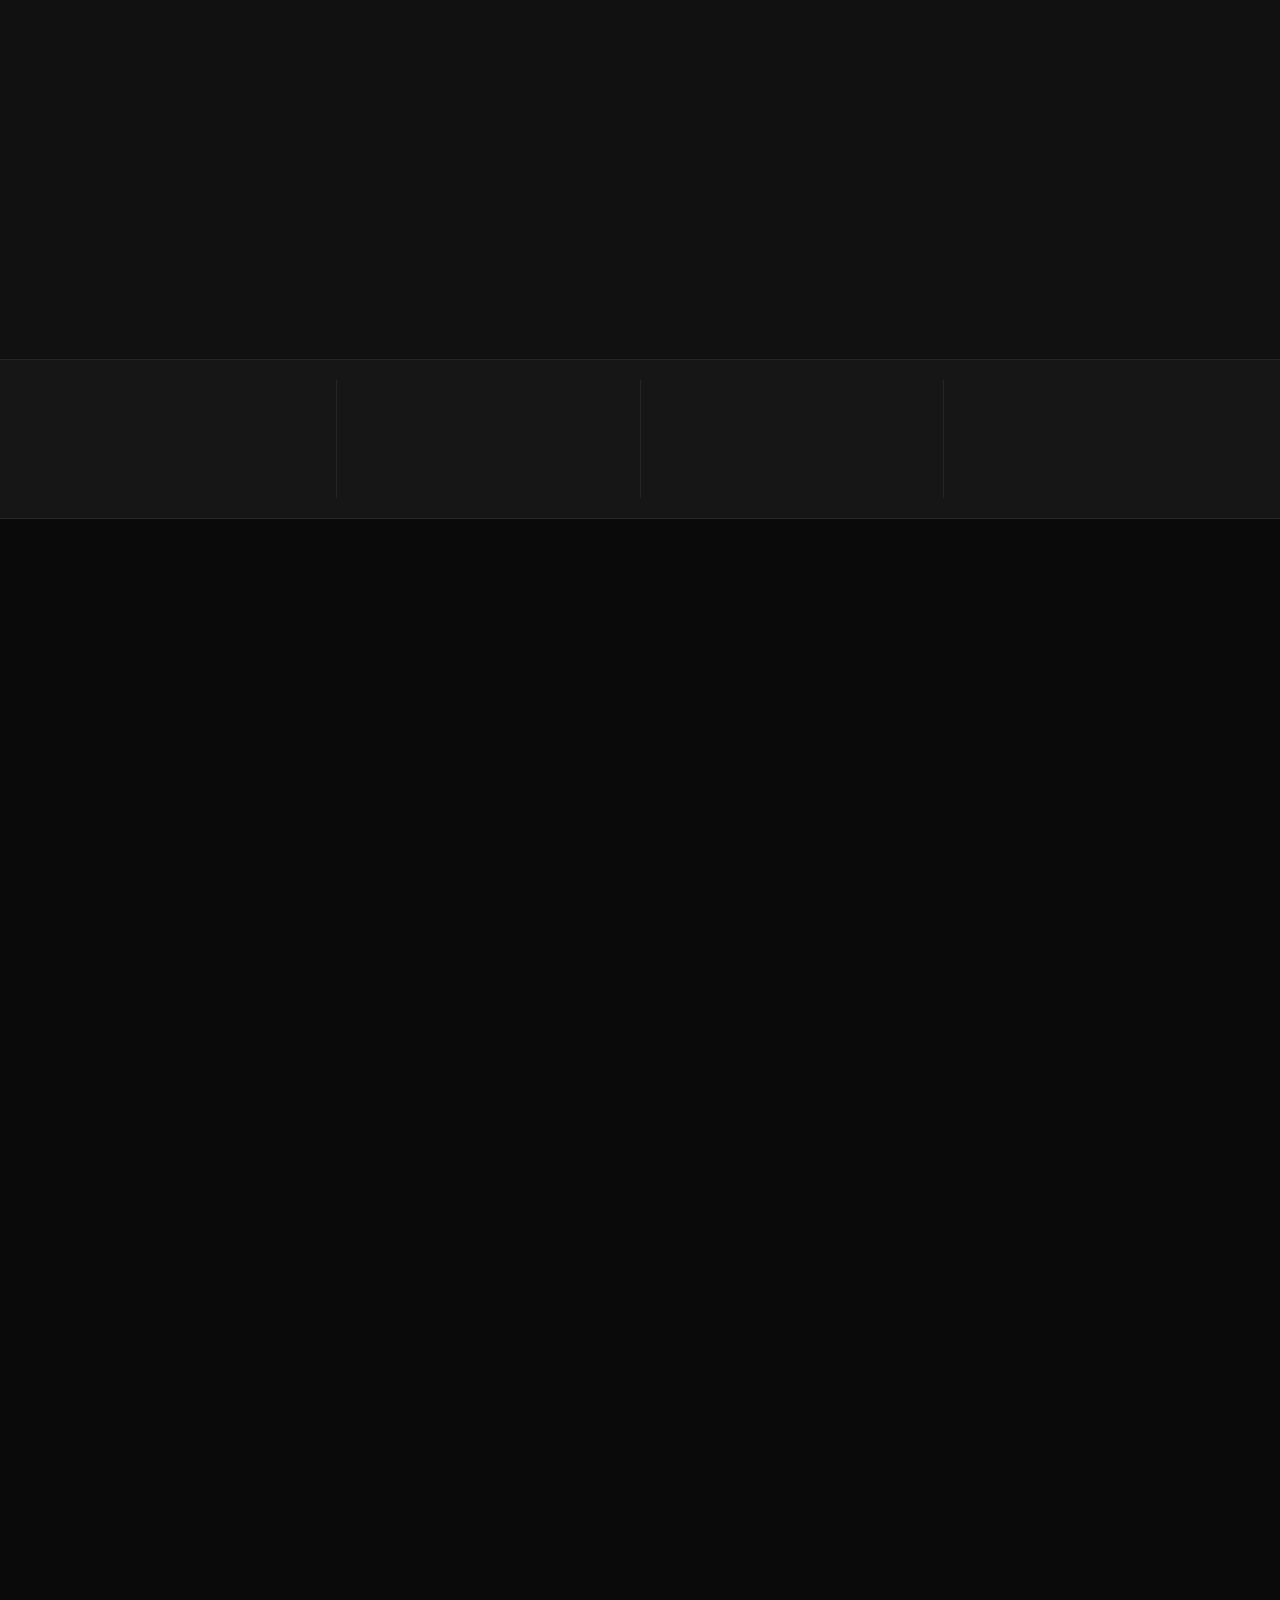
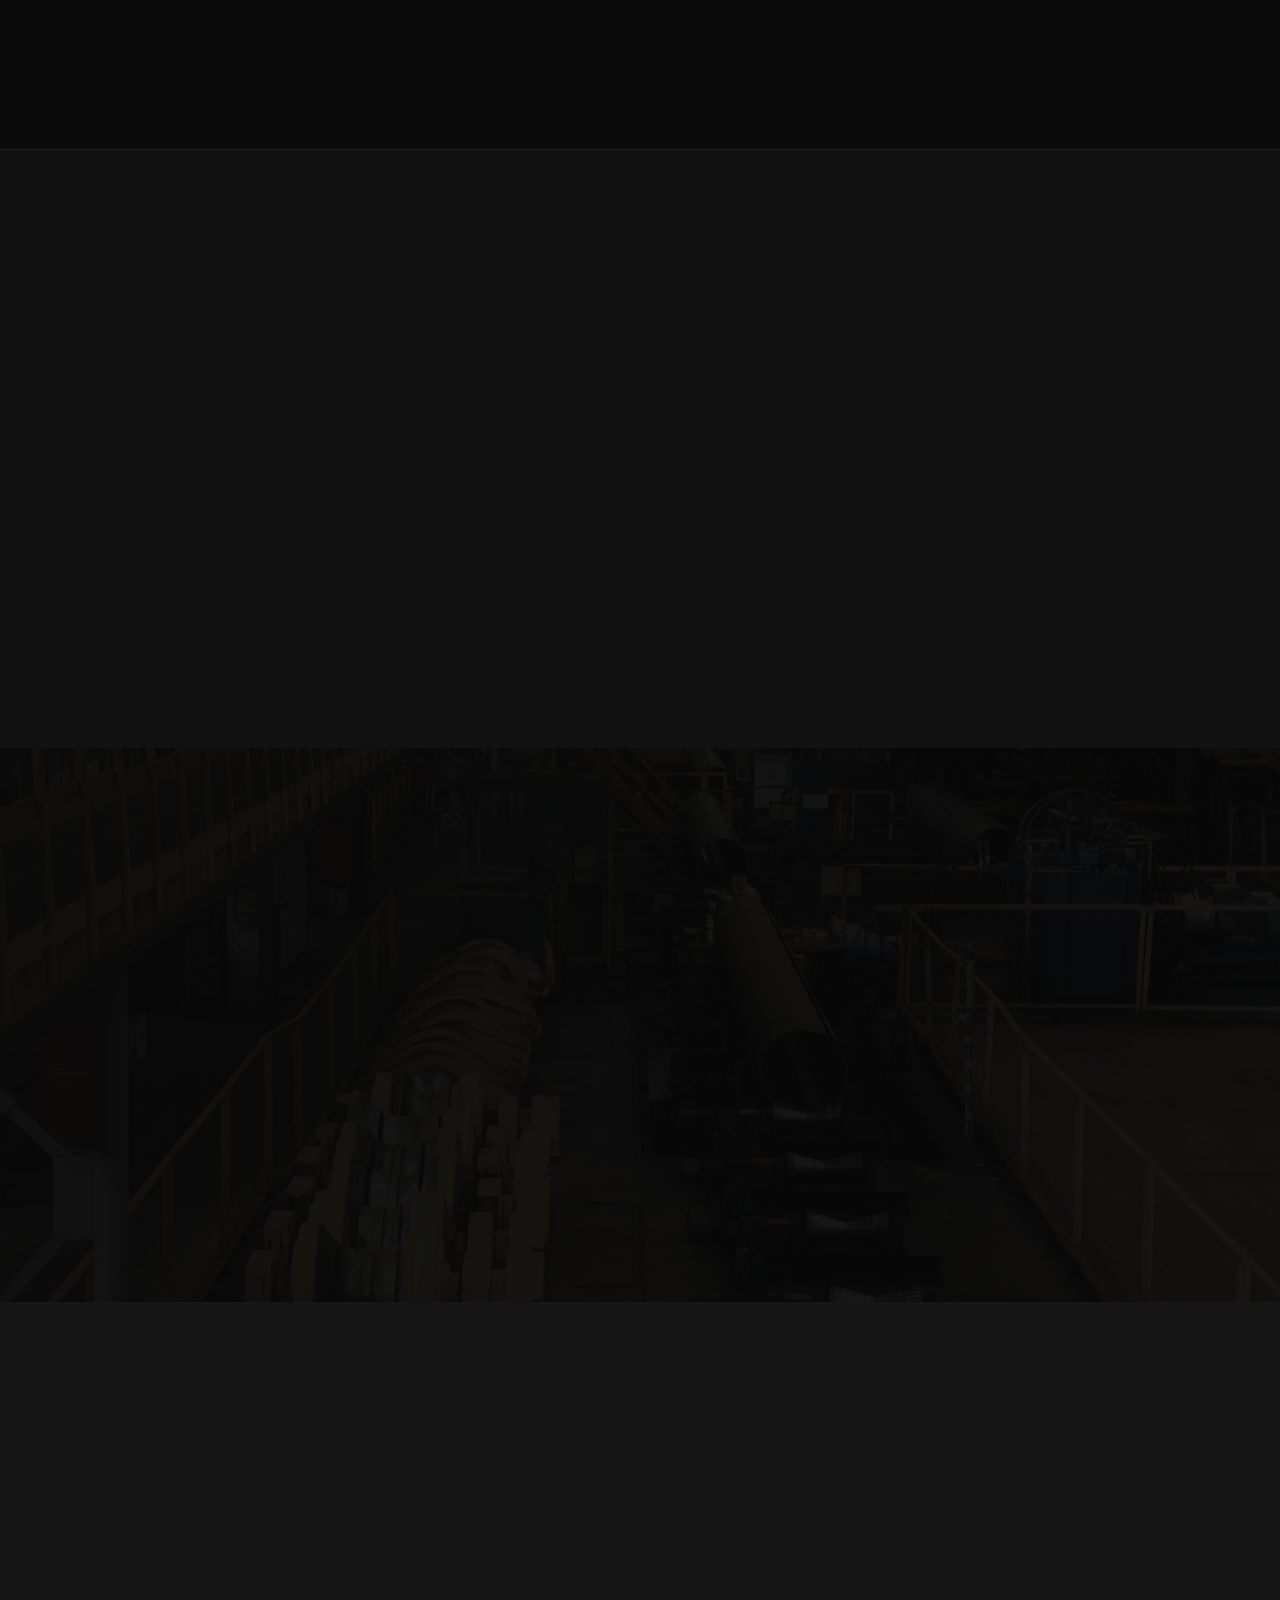
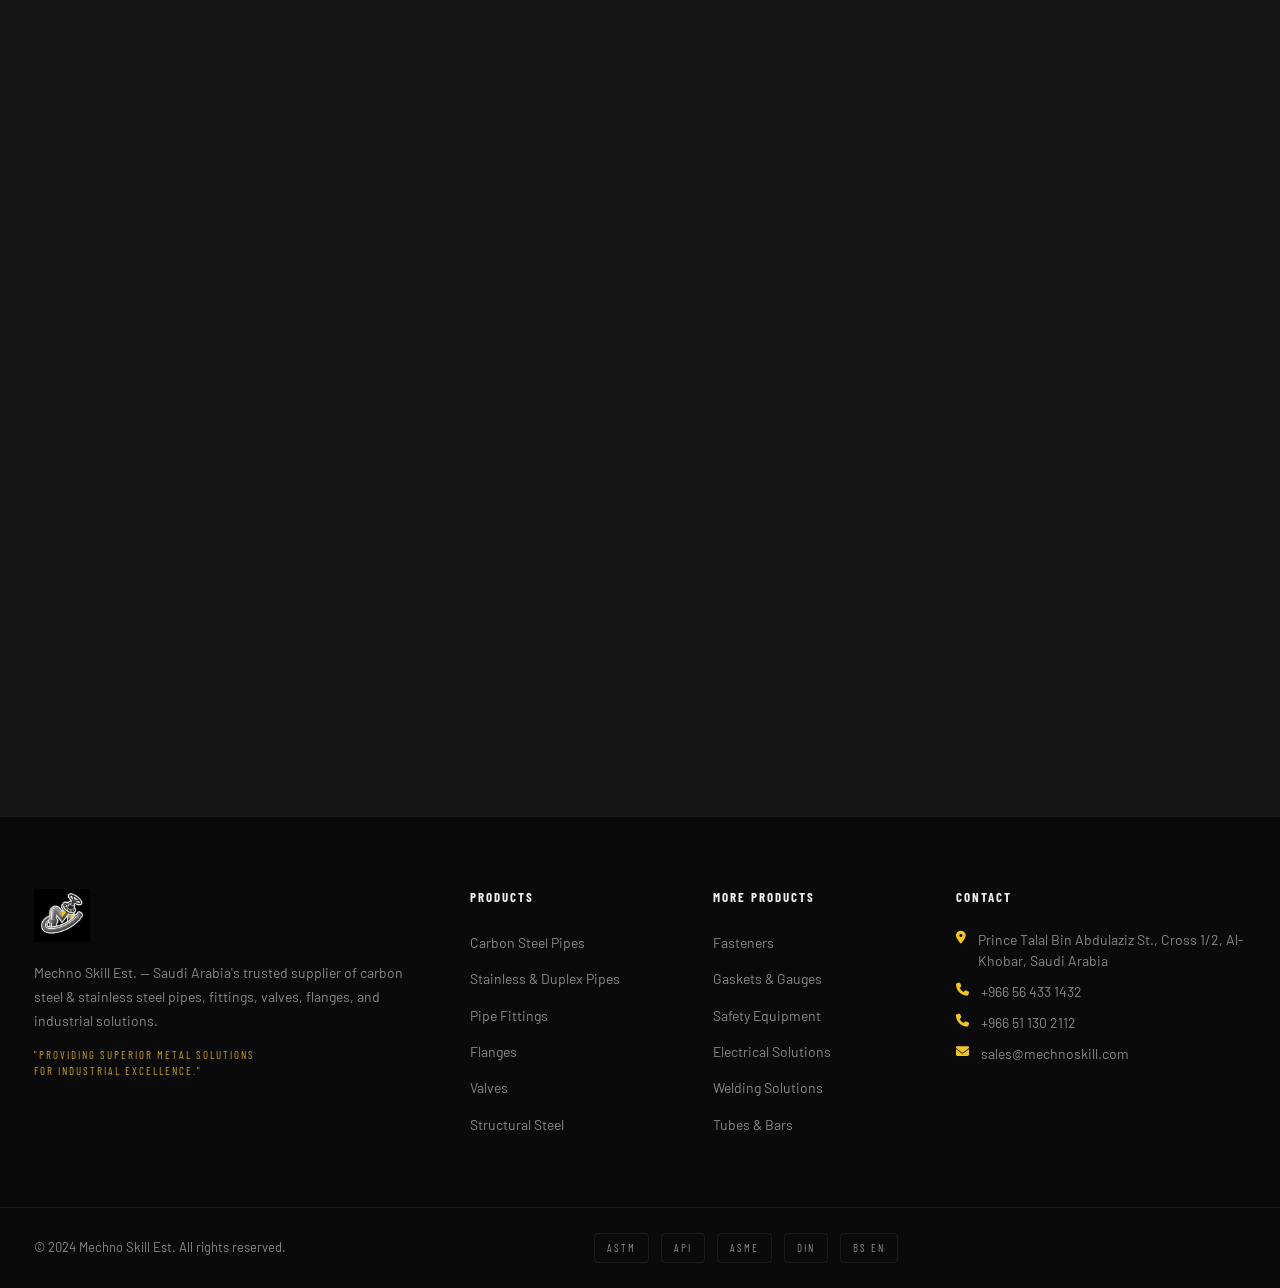
==== commit c3bd4a48: "Perf: convert images to WebP, reduce fonts, add resource hints - Convert all 24 PNG assets to WebP (" ====
--- a/index.html
+++ b/index.html
@@ -6,11 +6,14 @@
   <title>Mechno Skill Est. | Steel Pipes, Fittings & Industrial Solutions – Al-Khobar, Saudi Arabia</title>
   <meta name="description" content="Mechno Skill Est. is a leading supplier of carbon steel & stainless steel pipes, fittings, valves, flanges, and industrial safety solutions in Saudi Arabia." />
   <link rel="icon" type="image/png" href="assets/logo.png" />
+  <link rel="preload" href="assets/images/hero-factory.webp" as="image" type="image/webp" fetchpriority="high" />
 
   <!-- Google Fonts -->
   <link rel="preconnect" href="https://fonts.googleapis.com" />
   <link rel="preconnect" href="https://fonts.gstatic.com" crossorigin />
-  <link href="https://fonts.googleapis.com/css2?family=Barlow+Condensed:wght@300;400;600;700;800;900&family=Barlow:wght@300;400;500;600&family=Rajdhani:wght@400;500;600;700&display=swap" rel="stylesheet" />
+  <link href="https://fonts.googleapis.com/css2?family=Barlow+Condensed:wght@400;600;700;800&family=Barlow:wght@400;500&family=Rajdhani:wght@400;600;700" rel="stylesheet" />
+  <link rel="preconnect" href="https://cdnjs.cloudflare.com" />
+  <link rel="dns-prefetch" href="https://cdnjs.cloudflare.com" />
 
   <!-- Font Awesome -->
   <link rel="stylesheet" href="https://cdnjs.cloudflare.com/ajax/libs/font-awesome/6.5.0/css/all.min.css" />
@@ -22,7 +25,10 @@
   <!-- ═══════════════════════════ PRELOADER ═══════════════════════════ -->
   <div id="preloader">
     <div class="preloader-inner">
-      <img src="assets/logo.png" alt="Mechno Skill" class="preloader-logo" />
+      <picture>
+          <source srcset="assets/logo.webp" type="image/webp" />
+          <img src="assets/logo.png" alt="Mechno Skill" class="preloader-logo" loading="eager" />
+        </picture>
       <div class="preloader-bar"><div class="preloader-fill"></div></div>
       <span class="preloader-text">LOADING</span>
     </div>
@@ -32,7 +38,10 @@
   <header id="header">
     <div class="header-inner container">
       <a href="#home" class="logo-link">
-        <img src="assets/logo.png" alt="Mechno Skill Logo" class="nav-logo" />
+        <picture>
+          <source srcset="assets/logo.webp" type="image/webp" />
+          <img src="assets/logo.png" alt="Mechno Skill Logo" class="nav-logo" loading="eager" />
+        </picture>
         <div class="logo-text">
           <span class="logo-name">MECHNO<span class="accent"> SKILL</span></span>
           <span class="logo-tagline">EST. – SAUDI ARABIA</span>
@@ -141,7 +150,10 @@
         <!-- Left: image collage -->
         <div class="about-visual reveal-left">
           <div class="about-img-wrap">
-            <img src="assets/images/hero-factory.png" alt="Mechno Skill facility" class="about-img-main" />
+            <picture>
+          <source srcset="assets/images/hero-factory.webp" type="image/webp" />
+          <img src="assets/images/hero-factory.png" alt="Mechno Skill facility" class="about-img-main" loading="eager" fetchpriority="high" />
+        </picture>
             <div class="about-img-overlay"></div>
           </div>
           <div class="about-floating-card float-card-1">
@@ -254,7 +266,10 @@
         <!-- Card: Carbon Steel Pipes -->
         <div class="prod-card reveal-up" data-category="pipes">
           <div class="prod-img-wrap">
-            <img src="assets/images/products/pipes.png" alt="Carbon Steel Pipes" loading="lazy" />
+            <picture>
+          <source srcset="assets/images/products/pipes.webp" type="image/webp" />
+          <img src="assets/images/products/pipes.png" alt="Carbon Steel Pipes" loading="lazy" decoding="async" />
+        </picture>
             <div class="prod-overlay">
               <div class="prod-overlay-content">
                 <p>ASTM A53, A106 · API 5L · Sizes 1/8" – 72"</p>
@@ -276,7 +291,10 @@
         <!-- Card: Stainless Steel Pipes -->
         <div class="prod-card reveal-up" data-category="pipes">
           <div class="prod-img-wrap">
-            <img src="assets/images/products/flanges2.png" alt="Stainless Steel Pipes" loading="lazy" />
+            <picture>
+          <source srcset="assets/images/products/flanges2.webp" type="image/webp" />
+          <img src="assets/images/products/flanges2.png" alt="Stainless Steel Pipes" loading="lazy" decoding="async" />
+        </picture>
             <div class="prod-overlay">
               <div class="prod-overlay-content">
                 <p>ASTM A312, A321, A789 · Grades TP 304/316</p>
@@ -298,7 +316,10 @@
         <!-- Card: Carbon Steel Fittings -->
         <div class="prod-card reveal-up" data-category="fittings">
           <div class="prod-img-wrap">
-            <img src="assets/images/products/fittings.png" alt="Carbon Steel Fittings" loading="lazy" />
+            <picture>
+          <source srcset="assets/images/products/fittings.webp" type="image/webp" />
+          <img src="assets/images/products/fittings.png" alt="Carbon Steel Fittings" loading="lazy" decoding="async" />
+        </picture>
             <div class="prod-overlay">
               <div class="prod-overlay-content">
                 <p>ASTM A234-WPB Butt-Weld · 1/2" – 60"</p>
@@ -320,7 +341,10 @@
         <!-- Card: Copper Fittings -->
         <div class="prod-card reveal-up" data-category="fittings">
           <div class="prod-img-wrap">
-            <img src="assets/images/products/copper-fittings.png" alt="Copper Fittings" loading="lazy" />
+            <picture>
+          <source srcset="assets/images/products/copper-fittings.webp" type="image/webp" />
+          <img src="assets/images/products/copper-fittings.png" alt="Copper Fittings" loading="lazy" decoding="async" />
+        </picture>
             <div class="prod-overlay">
               <div class="prod-overlay-content">
                 <p>Elbows 45°/90°, Tees, Couplings, Adapters · 1/4" – 8"</p>
@@ -342,7 +366,10 @@
         <!-- Card: Forged Fittings -->
         <div class="prod-card reveal-up" data-category="fittings">
           <div class="prod-img-wrap">
-            <img src="assets/images/products/forged-fittings.png" alt="Forged Fittings" loading="lazy" />
+            <picture>
+          <source srcset="assets/images/products/forged-fittings.webp" type="image/webp" />
+          <img src="assets/images/products/forged-fittings.png" alt="Forged Fittings" loading="lazy" decoding="async" />
+        </picture>
             <div class="prod-overlay">
               <div class="prod-overlay-content">
                 <p>2000–9000 LBS Threaded &amp; Socket-Weld</p>
@@ -364,7 +391,10 @@
         <!-- Card: Flanges -->
         <div class="prod-card reveal-up" data-category="flanges-valves">
           <div class="prod-img-wrap">
-            <img src="assets/images/products/flanges.png" alt="Flanges" loading="lazy" />
+            <picture>
+          <source srcset="assets/images/products/flanges.webp" type="image/webp" />
+          <img src="assets/images/products/flanges.png" alt="Flanges" loading="lazy" decoding="async" />
+        </picture>
             <div class="prod-overlay">
               <div class="prod-overlay-content">
                 <p>ASTM A105 · A182 · Classes 150–2500</p>
@@ -386,7 +416,10 @@
         <!-- Card: Valves -->
         <div class="prod-card reveal-up" data-category="flanges-valves">
           <div class="prod-img-wrap">
-            <img src="assets/images/products/valves-better.png" alt="Industrial Valves" loading="lazy" />
+            <picture>
+          <source srcset="assets/images/products/valves-better.webp" type="image/webp" />
+          <img src="assets/images/products/valves-better.png" alt="Industrial Valves" loading="lazy" decoding="async" />
+        </picture>
             <div class="prod-overlay">
               <div class="prod-overlay-content">
                 <p>Gate, Globe, Check, Ball, Butterfly · 1/2" – 60"</p>
@@ -408,7 +441,10 @@
         <!-- Card: Instrument Valves -->
         <div class="prod-card reveal-up" data-category="flanges-valves">
           <div class="prod-img-wrap">
-            <img src="assets/images/products/instrument-valves.png" alt="Instrument Valves" loading="lazy" />
+            <picture>
+          <source srcset="assets/images/products/instrument-valves.webp" type="image/webp" />
+          <img src="assets/images/products/instrument-valves.png" alt="Instrument Valves" loading="lazy" decoding="async" />
+        </picture>
             <div class="prod-overlay">
               <div class="prod-overlay-content">
                 <p>Ball, Needle, Relief, Check, Manifold, DBB</p>
@@ -430,7 +466,10 @@
         <!-- Card: Sheets & Plates -->
         <div class="prod-card reveal-up" data-category="structural">
           <div class="prod-img-wrap">
-            <img src="assets/images/products/tubes.png" alt="Steel Sheets" loading="lazy" />
+            <picture>
+          <source srcset="assets/images/products/tubes.webp" type="image/webp" />
+          <img src="assets/images/products/tubes.png" alt="Steel Sheets" loading="lazy" decoding="async" />
+        </picture>
             <div class="prod-overlay">
               <div class="prod-overlay-content">
                 <p>ASTM A36, A283C, A572 GR50, SA516 GR70</p>
@@ -452,7 +491,10 @@
         <!-- Card: Channels & Beams -->
         <div class="prod-card reveal-up" data-category="structural">
           <div class="prod-img-wrap">
-            <img src="assets/images/products/beams.png" alt="Structural Beams" loading="lazy" />
+            <picture>
+          <source srcset="assets/images/products/beams.webp" type="image/webp" />
+          <img src="assets/images/products/beams.png" alt="Structural Beams" loading="lazy" decoding="async" />
+        </picture>
             <div class="prod-overlay">
               <div class="prod-overlay-content">
                 <p>UPN, UPE, PFC, IPE, IPN, HEA, HEB, UC, W, I-Beam, H-Beam</p>
@@ -474,7 +516,10 @@
         <!-- Card: Fasteners -->
         <div class="prod-card reveal-up" data-category="structural">
           <div class="prod-img-wrap">
-            <img src="assets/images/products/fasteners.png" alt="Fasteners" loading="lazy" />
+            <picture>
+          <source srcset="assets/images/products/fasteners.webp" type="image/webp" />
+          <img src="assets/images/products/fasteners.png" alt="Fasteners" loading="lazy" decoding="async" />
+        </picture>
             <div class="prod-overlay">
               <div class="prod-overlay-content">
                 <p>Bolts, Nuts, Washers, Studs, Anchors · ASTM A193/A194</p>
@@ -496,7 +541,10 @@
         <!-- Card: Gaskets & Gauges -->
         <div class="prod-card reveal-up" data-category="structural">
           <div class="prod-img-wrap">
-            <img src="assets/images/products/gaskets.png" alt="Gaskets" loading="lazy" />
+            <picture>
+          <source srcset="assets/images/products/gaskets.webp" type="image/webp" />
+          <img src="assets/images/products/gaskets.png" alt="Gaskets" loading="lazy" decoding="async" />
+        </picture>
             <div class="prod-overlay">
               <div class="prod-overlay-content">
                 <p>Spiral-wound, Ring Joint, Kammprofile, Flange Gaskets</p>
@@ -518,7 +566,10 @@
         <!-- Card: Safety Equipment -->
         <div class="prod-card reveal-up" data-category="safety">
           <div class="prod-img-wrap">
-            <img src="assets/images/products/safety.png" alt="Industrial Safety Equipment" loading="lazy" />
+            <picture>
+          <source srcset="assets/images/products/safety.webp" type="image/webp" />
+          <img src="assets/images/products/safety.png" alt="Industrial Safety Equipment" loading="lazy" decoding="async" />
+        </picture>
             <div class="prod-overlay">
               <div class="prod-overlay-content">
                 <p>PPE, Helmets, Harnesses, Fire Protection</p>
@@ -540,7 +591,10 @@
         <!-- Card: Electrical Solutions -->
         <div class="prod-card reveal-up" data-category="safety">
           <div class="prod-img-wrap">
-            <img src="assets/images/products/electrical.png" alt="Electrical Solutions" loading="lazy" />
+            <picture>
+          <source srcset="assets/images/products/electrical.webp" type="image/webp" />
+          <img src="assets/images/products/electrical.png" alt="Electrical Solutions" loading="lazy" decoding="async" />
+        </picture>
             <div class="prod-overlay">
               <div class="prod-overlay-content">
                 <p>ABB · Schneider · Philips · GE Lighting · Fulham</p>
@@ -562,7 +616,10 @@
         <!-- Card: Welding Solutions -->
         <div class="prod-card reveal-up" data-category="safety">
           <div class="prod-img-wrap">
-            <img src="assets/images/products/welding.png" alt="Welding Solutions" loading="lazy" />
+            <picture>
+          <source srcset="assets/images/products/welding.webp" type="image/webp" />
+          <img src="assets/images/products/welding.png" alt="Welding Solutions" loading="lazy" decoding="async" />
+        </picture>
             <div class="prod-overlay">
               <div class="prod-overlay-content">
                 <p>Böhler · Hyundai · Hypertherm · Red-D-Arc</p>
@@ -605,7 +662,10 @@
           </a>
         </div>
         <div class="pipe-chart-visual">
+          <picture>
+          <source srcset="assets/images/products/forged-fittings.webp" type="image/webp" />
           <img src="assets/images/products/forged-fittings.png" alt="Pipe fittings catalog" />
+        </picture>
           <div class="chart-badge-1 float-2">
             <i class="fa-solid fa-certificate"></i>
             <span>ASTM / API Compliant</span>
@@ -760,7 +820,10 @@
   <!-- ═══════════════════════════ INDUSTRIES SERVED ═══════════════════════════ -->
   <section class="section industries-section">
     <div class="industries-bg-wrap">
-      <img src="assets/images/hero-factory.png" alt="" class="industries-bg" />
+      <picture>
+          <source srcset="assets/images/hero-factory.webp" type="image/webp" />
+          <img src="assets/images/hero-factory.png" alt="" class="industries-bg" loading="lazy" />
+        </picture>
       <div class="industries-overlay"></div>
     </div>
     <div class="container">
@@ -910,7 +973,10 @@
     <div class="footer-top">
       <div class="container footer-grid">
         <div class="footer-brand">
+          <picture>
+          <source srcset="assets/logo.webp" type="image/webp" />
           <img src="assets/logo.png" alt="Mechno Skill Logo" class="footer-logo" />
+        </picture>
           <p class="footer-about">
             Mechno Skill Est. — Saudi Arabia's trusted supplier of carbon steel &amp; stainless steel pipes, fittings, valves, flanges, and industrial solutions.
           </p>
--- a/css/styles.css
+++ b/css/styles.css
@@ -0,0 +1,1439 @@
+/* ═══════════════════════════════════════════════════
+   MECHNO SKILL EST. — Website Styles
+   Theme: Dark Industrial | Yellow Accent | Anti-Gravity
+═══════════════════════════════════════════════════ */
+
+/* ─── RESET & ROOT ─────────────────────────────── */
+*, *::before, *::after { box-sizing: border-box; margin: 0; padding: 0; }
+
+:root {
+  --black:      #0a0a0a;
+  --dark:       #111111;
+  --dark-2:     #161616;
+  --dark-3:     #1e1e1e;
+  --dark-4:     #252525;
+  --yellow:     #f5c518;
+  --yellow-dim: #c9a012;
+  --yellow-glow: rgba(245,197,24,.18);
+  --gray:       #888888;
+  --gray-light: #bbbbbb;
+  --white:      #f0f0f0;
+  --border:     rgba(255,255,255,.07);
+  --radius:     12px;
+  --radius-lg:  20px;
+  --shadow:     0 8px 40px rgba(0,0,0,.5);
+  --shadow-card:0 4px 30px rgba(0,0,0,.4);
+  --font-head:  'Barlow Condensed', sans-serif;
+  --font-body:  'Barlow', sans-serif;
+  --transition: .35s cubic-bezier(.4,0,.2,1);
+}
+
+html { scroll-behavior: smooth; font-size: 16px; }
+
+body {
+  background: var(--black);
+  color: var(--white);
+  font-family: var(--font-body);
+  font-weight: 400;
+  line-height: 1.65;
+  overflow-x: hidden;
+}
+
+a { text-decoration: none; color: inherit; }
+img { display: block; max-width: 100%; }
+picture { display: contents; }
+ul { list-style: none; }
+
+.container {
+  max-width: 1260px;
+  margin: 0 auto;
+  padding: 0 24px;
+}
+
+.section { padding: 100px 0; }
+.mt-32 { margin-top: 32px; }
+.d-none-mob { display: inline; }
+
+/* ─── SCROLLBAR ────────────────────────────────── */
+::-webkit-scrollbar { width: 6px; }
+::-webkit-scrollbar-track { background: var(--dark); }
+::-webkit-scrollbar-thumb { background: var(--yellow); border-radius: 3px; }
+
+/* ═══════════════════ PRELOADER ═══════════════════ */
+#preloader {
+  position: fixed; inset: 0;
+  background: var(--black);
+  display: flex; align-items: center; justify-content: center;
+  z-index: 9999;
+  transition: opacity .6s ease, visibility .6s ease;
+}
+#preloader.hidden { opacity: 0; visibility: hidden; pointer-events: none; }
+
+.preloader-inner {
+  display: flex; flex-direction: column; align-items: center; gap: 20px;
+}
+.preloader-logo {
+  width: 90px;
+  animation: preloaderPulse 1.2s ease-in-out infinite;
+  filter: drop-shadow(0 0 20px var(--yellow));
+}
+@keyframes preloaderPulse {
+  0%,100% { transform: scale(1); opacity: 1; }
+  50% { transform: scale(1.08); opacity: .8; }
+}
+.preloader-bar {
+  width: 200px; height: 3px;
+  background: var(--dark-4);
+  border-radius: 3px; overflow: hidden;
+}
+.preloader-fill {
+  height: 100%;
+  background: var(--yellow);
+  animation: preloaderBar 1.8s ease-in-out forwards;
+}
+@keyframes preloaderBar {
+  0% { width: 0; }
+  100% { width: 100%; }
+}
+.preloader-text {
+  font-family: var(--font-head);
+  font-size: 11px;
+  letter-spacing: 5px;
+  color: var(--gray);
+}
+
+/* ═══════════════════ HEADER ═══════════════════════ */
+#header {
+  position: fixed; top: 0; left: 0; right: 0;
+  z-index: 900;
+  padding: 16px 0;
+  transition: background var(--transition), padding var(--transition), box-shadow var(--transition);
+}
+#header.scrolled {
+  background: rgba(10,10,10,.95);
+  backdrop-filter: blur(12px);
+  -webkit-backdrop-filter: blur(12px);
+  padding: 10px 0;
+  box-shadow: 0 2px 20px rgba(0,0,0,.6);
+}
+.header-inner {
+  display: flex; align-items: center; gap: 32px;
+}
+.logo-link {
+  display: flex; align-items: center; gap: 12px;
+  flex-shrink: 0;
+}
+.nav-logo { width: 44px; height: 44px; object-fit: contain; }
+.logo-text {
+  display: flex; flex-direction: column; line-height: 1.1;
+}
+.logo-name {
+  font-family: var(--font-head);
+  font-size: 20px;
+  font-weight: 800;
+  letter-spacing: 1px;
+  color: var(--white);
+}
+.logo-name .accent { color: var(--yellow); }
+.logo-tagline {
+  font-size: 9px;
+  letter-spacing: 3px;
+  color: var(--gray);
+  font-weight: 400;
+}
+
+.main-nav { margin-left: auto; }
+.main-nav ul {
+  display: flex; gap: 8px; align-items: center;
+}
+.nav-link {
+  font-family: var(--font-head);
+  font-size: 13px;
+  font-weight: 600;
+  letter-spacing: 1.5px;
+  text-transform: uppercase;
+  padding: 8px 14px;
+  color: var(--gray-light);
+  border-radius: 6px;
+  transition: color var(--transition), background var(--transition);
+  position: relative;
+}
+.nav-link::after {
+  content: '';
+  position: absolute; bottom: 4px; left: 50%; right: 50%;
+  height: 2px;
+  background: var(--yellow);
+  transition: left var(--transition), right var(--transition);
+  border-radius: 2px;
+}
+.nav-link:hover, .nav-link.active {
+  color: var(--white);
+}
+.nav-link:hover::after, .nav-link.active::after {
+  left: 14px; right: 14px;
+}
+
+.btn-header {
+  font-family: var(--font-head);
+  font-size: 13px;
+  font-weight: 700;
+  letter-spacing: 1.5px;
+  text-transform: uppercase;
+  padding: 10px 22px;
+  background: var(--yellow);
+  color: var(--black);
+  border-radius: 6px;
+  white-space: nowrap;
+  transition: background var(--transition), transform var(--transition), box-shadow var(--transition);
+  flex-shrink: 0;
+}
+.btn-header:hover {
+  background: #ffe048;
+  transform: translateY(-2px);
+  box-shadow: 0 6px 24px rgba(245,197,24,.4);
+}
+
+.hamburger {
+  display: none;
+  flex-direction: column; gap: 5px;
+  background: none; border: none; cursor: pointer;
+  padding: 6px;
+  margin-left: auto;
+}
+.hamburger span {
+  display: block; width: 24px; height: 2px;
+  background: var(--white);
+  border-radius: 2px;
+  transition: transform var(--transition), opacity var(--transition);
+}
+.hamburger.open span:nth-child(1) { transform: translateY(7px) rotate(45deg); }
+.hamburger.open span:nth-child(2) { opacity: 0; }
+.hamburger.open span:nth-child(3) { transform: translateY(-7px) rotate(-45deg); }
+
+/* ═══════════════════ HERO ═════════════════════════ */
+.hero {
+  position: relative;
+  min-height: 100vh;
+  display: flex; align-items: center;
+  overflow: hidden;
+  background: var(--black);
+}
+
+/* Animated grid background */
+.hero::before {
+  content: '';
+  position: absolute; inset: 0;
+  background-image:
+    linear-gradient(rgba(245,197,24,.04) 1px, transparent 1px),
+    linear-gradient(90deg, rgba(245,197,24,.04) 1px, transparent 1px);
+  background-size: 60px 60px;
+  animation: gridDrift 20s linear infinite;
+}
+@keyframes gridDrift {
+  0% { background-position: 0 0; }
+  100% { background-position: 60px 60px; }
+}
+
+/* Radial glow */
+.hero::after {
+  content: '';
+  position: absolute;
+  top: -20%; left: -10%;
+  width: 70%; height: 100%;
+  background: radial-gradient(ellipse at center, rgba(245,197,24,.07) 0%, transparent 70%);
+  pointer-events: none;
+}
+
+#heroCanvas {
+  position: absolute; inset: 0;
+  width: 100%; height: 100%;
+  pointer-events: none;
+}
+
+/* Floating geometric shapes — anti-gravity */
+.geo-shapes { position: absolute; inset: 0; pointer-events: none; }
+.geo {
+  position: absolute;
+  border: 1px solid rgba(245,197,24,.15);
+  border-radius: 4px;
+}
+.geo-1 {
+  width: 80px; height: 80px;
+  top: 15%; right: 15%;
+  animation: floatGeo 7s ease-in-out infinite;
+  transform: rotate(30deg);
+}
+.geo-2 {
+  width: 50px; height: 50px;
+  top: 60%; right: 8%;
+  animation: floatGeo 9s ease-in-out infinite reverse;
+  transform: rotate(60deg);
+  border-color: rgba(245,197,24,.25);
+}
+.geo-3 {
+  width: 120px; height: 120px;
+  bottom: 20%; left: 5%;
+  animation: floatGeo 11s ease-in-out infinite;
+  transform: rotate(15deg);
+  border-radius: 50%;
+  border-color: rgba(255,255,255,.06);
+}
+.geo-4 {
+  width: 30px; height: 30px;
+  top: 35%; left: 12%;
+  background: rgba(245,197,24,.08);
+  animation: floatGeo 6s ease-in-out infinite reverse;
+  transform: rotate(45deg);
+}
+.geo-5 {
+  width: 200px; height: 200px;
+  top: -50px; right: -50px;
+  border-radius: 50%;
+  border: 1px solid rgba(245,197,24,.06);
+  animation: floatGeo 14s ease-in-out infinite;
+}
+@keyframes floatGeo {
+  0%,100% { transform: translateY(0) rotate(var(--r, 30deg)); }
+  33% { transform: translateY(-18px) rotate(calc(var(--r, 30deg) + 15deg)); }
+  66% { transform: translateY(10px) rotate(calc(var(--r, 30deg) - 8deg)); }
+}
+
+.hero-content {
+  position: relative; z-index: 2;
+  padding-top: 100px;
+  max-width: 700px;
+}
+
+.hero-badge {
+  display: inline-block;
+  font-family: var(--font-head);
+  font-size: 12px;
+  font-weight: 600;
+  letter-spacing: 3px;
+  text-transform: uppercase;
+  color: var(--yellow);
+  background: rgba(245,197,24,.1);
+  border: 1px solid rgba(245,197,24,.25);
+  padding: 8px 18px;
+  border-radius: 100px;
+  margin-bottom: 28px;
+}
+
+.hero-title {
+  font-family: var(--font-head);
+  font-size: clamp(52px, 8vw, 96px);
+  font-weight: 900;
+  line-height: .95;
+  letter-spacing: -1px;
+  text-transform: uppercase;
+  color: var(--white);
+  margin-bottom: 28px;
+}
+.accent-gradient {
+  background: linear-gradient(90deg, var(--yellow) 0%, #ff9a00 100%);
+  -webkit-background-clip: text;
+  -webkit-text-fill-color: transparent;
+  background-clip: text;
+}
+
+.hero-sub {
+  font-size: 17px;
+  color: var(--gray-light);
+  line-height: 1.7;
+  margin-bottom: 40px;
+  max-width: 560px;
+}
+
+.hero-actions {
+  display: flex; flex-wrap: wrap; gap: 16px;
+  margin-bottom: 64px;
+}
+
+/* Primary button */
+.btn-primary {
+  display: inline-flex; align-items: center; gap: 10px;
+  font-family: var(--font-head);
+  font-size: 14px;
+  font-weight: 700;
+  letter-spacing: 1.5px;
+  text-transform: uppercase;
+  padding: 14px 30px;
+  background: var(--yellow);
+  color: var(--black);
+  border-radius: 8px;
+  border: 2px solid var(--yellow);
+  cursor: pointer;
+  transition: all var(--transition);
+  position: relative;
+  overflow: hidden;
+}
+.btn-primary::before {
+  content: '';
+  position: absolute; inset: 0;
+  background: linear-gradient(90deg, transparent, rgba(255,255,255,.3), transparent);
+  transform: translateX(-100%);
+  transition: transform .6s ease;
+}
+.btn-primary:hover::before { transform: translateX(100%); }
+.btn-primary:hover {
+  background: #ffe048;
+  border-color: #ffe048;
+  transform: translateY(-3px);
+  box-shadow: 0 10px 30px rgba(245,197,24,.35);
+}
+
+.btn-outline {
+  display: inline-flex; align-items: center; gap: 10px;
+  font-family: var(--font-head);
+  font-size: 14px;
+  font-weight: 700;
+  letter-spacing: 1.5px;
+  text-transform: uppercase;
+  padding: 14px 30px;
+  background: transparent;
+  color: var(--white);
+  border: 2px solid rgba(255,255,255,.25);
+  border-radius: 8px;
+  transition: all var(--transition);
+}
+.btn-outline:hover {
+  border-color: var(--yellow);
+  color: var(--yellow);
+  transform: translateY(-3px);
+}
+
+/* Floating stat chips — anti-gravity */
+.hero-chips {
+  display: flex; flex-wrap: wrap; gap: 14px;
+}
+.chip {
+  display: inline-flex; align-items: center; gap: 8px;
+  font-family: var(--font-head);
+  font-size: 12px;
+  font-weight: 600;
+  letter-spacing: 1px;
+  padding: 10px 18px;
+  background: rgba(255,255,255,.05);
+  border: 1px solid rgba(255,255,255,.1);
+  border-radius: 100px;
+  color: var(--gray-light);
+  backdrop-filter: blur(8px);
+}
+.chip i { color: var(--yellow); }
+
+.float-1 { animation: antigravity 5s ease-in-out infinite; }
+.float-2 { animation: antigravity 7s ease-in-out infinite reverse; }
+.float-3 { animation: antigravity 6s ease-in-out infinite 1s; }
+
+@keyframes antigravity {
+  0%,100% { transform: translateY(0); }
+  50% { transform: translateY(-10px); }
+}
+
+/* Scroll indicator */
+.scroll-down {
+  position: absolute; bottom: 40px; left: 50%;
+  transform: translateX(-50%);
+  display: flex; flex-direction: column; align-items: center; gap: 10px;
+  z-index: 2;
+  color: var(--gray);
+  font-family: var(--font-head);
+  font-size: 10px;
+  letter-spacing: 4px;
+  text-transform: uppercase;
+}
+.scroll-line {
+  width: 2px; height: 50px;
+  background: rgba(255,255,255,.1);
+  position: relative; overflow: hidden;
+  border-radius: 2px;
+}
+.scroll-dot {
+  width: 2px; height: 20px;
+  background: var(--yellow);
+  position: absolute; top: -20px;
+  animation: scrollDrop 1.8s ease-in-out infinite;
+  border-radius: 2px;
+}
+@keyframes scrollDrop {
+  0% { top: -20px; }
+  100% { top: 50px; }
+}
+
+/* ═══════════════════ TICKER ═══════════════════════ */
+.ticker-wrap {
+  background: var(--yellow);
+  overflow: hidden;
+  padding: 14px 0;
+  position: relative;
+  z-index: 2;
+}
+.ticker {
+  display: inline-flex; gap: 0;
+  white-space: nowrap;
+  animation: ticker 35s linear infinite;
+}
+.ticker span {
+  font-family: var(--font-head);
+  font-size: 13px;
+  font-weight: 700;
+  letter-spacing: 2px;
+  text-transform: uppercase;
+  color: var(--black);
+  padding: 0 10px;
+}
+.ticker .sep { color: rgba(0,0,0,.4); padding: 0; }
+@keyframes ticker {
+  0% { transform: translateX(0); }
+  100% { transform: translateX(-50%); }
+}
+
+/* ═══════════════════ SECTION COMMONS ══════════════ */
+.section-header {
+  text-align: center;
+  margin-bottom: 60px;
+}
+.section-badge {
+  display: inline-block;
+  font-family: var(--font-head);
+  font-size: 11px;
+  font-weight: 700;
+  letter-spacing: 4px;
+  text-transform: uppercase;
+  color: var(--yellow);
+  margin-bottom: 14px;
+}
+.section-title {
+  font-family: var(--font-head);
+  font-size: clamp(32px, 4vw, 52px);
+  font-weight: 800;
+  line-height: 1.1;
+  text-transform: uppercase;
+  color: var(--white);
+  margin-bottom: 18px;
+}
+.section-title .accent { color: var(--yellow); }
+.section-sub {
+  max-width: 600px;
+  margin: 0 auto;
+  color: var(--gray);
+  font-size: 16px;
+  line-height: 1.7;
+}
+
+/* ═══════════════════ ABOUT ════════════════════════ */
+.about-section { background: var(--dark); }
+
+.about-grid {
+  display: grid;
+  grid-template-columns: 1fr 1fr;
+  gap: 80px;
+  align-items: center;
+}
+
+.about-visual {
+  position: relative;
+}
+.about-img-wrap {
+  position: relative;
+  border-radius: var(--radius-lg);
+  overflow: hidden;
+  aspect-ratio: 4/3;
+}
+.about-img-main {
+  width: 100%; height: 100%;
+  object-fit: cover;
+  transition: transform .8s ease;
+}
+.about-img-wrap:hover .about-img-main { transform: scale(1.04); }
+.about-img-overlay {
+  position: absolute; inset: 0;
+  background: linear-gradient(135deg, rgba(245,197,24,.1) 0%, transparent 60%);
+}
+
+.about-floating-card {
+  position: absolute;
+  background: var(--dark-2);
+  border: 1px solid var(--border);
+  border-radius: var(--radius);
+  padding: 18px 24px;
+  display: flex; flex-direction: column; align-items: center;
+  box-shadow: var(--shadow-card);
+  backdrop-filter: blur(10px);
+  min-width: 130px; text-align: center;
+}
+.float-card-1 {
+  top: -24px; right: -24px;
+  animation: antigravity 6s ease-in-out infinite;
+}
+.float-card-2 {
+  bottom: -24px; left: -24px;
+  animation: antigravity 8s ease-in-out infinite reverse;
+}
+.card-num {
+  font-family: var(--font-head);
+  font-size: 36px;
+  font-weight: 900;
+  color: var(--yellow);
+  line-height: 1;
+}
+.card-label {
+  font-size: 11px;
+  color: var(--gray);
+  margin-top: 4px;
+  letter-spacing: 1px;
+  text-transform: uppercase;
+}
+
+.gear-decor {
+  position: absolute;
+  bottom: 30%;
+  right: -36px;
+  font-size: 60px;
+  color: rgba(245,197,24,.08);
+  pointer-events: none;
+}
+.fa-spin-slow {
+  animation: spin 12s linear infinite;
+}
+@keyframes spin { to { transform: rotate(360deg); } }
+
+.about-text {}
+.about-lead {
+  font-size: 18px;
+  color: var(--white);
+  line-height: 1.7;
+  margin-bottom: 20px;
+}
+.about-body {
+  color: var(--gray-light);
+  font-size: 15px;
+  line-height: 1.75;
+  margin-bottom: 16px;
+}
+
+.about-features {
+  display: flex; flex-direction: column; gap: 20px;
+  margin: 36px 0;
+}
+.feat-item {
+  display: flex; gap: 18px; align-items: flex-start;
+}
+.feat-icon {
+  width: 44px; height: 44px;
+  background: rgba(245,197,24,.1);
+  border: 1px solid rgba(245,197,24,.2);
+  border-radius: 10px;
+  display: flex; align-items: center; justify-content: center;
+  color: var(--yellow);
+  font-size: 18px;
+  flex-shrink: 0;
+  transition: background var(--transition), transform var(--transition);
+}
+.feat-item:hover .feat-icon {
+  background: var(--yellow);
+  color: var(--black);
+  transform: rotate(10deg) scale(1.05);
+}
+.feat-item strong {
+  display: block;
+  color: var(--white);
+  font-size: 15px;
+  font-weight: 600;
+  margin-bottom: 4px;
+}
+.feat-item p { color: var(--gray); font-size: 14px; }
+
+/* ═══════════════════ STATS BAR ════════════════════ */
+.stats-bar {
+  background: var(--dark-2);
+  border-top: 1px solid var(--border);
+  border-bottom: 1px solid var(--border);
+  padding: 0;
+}
+.stats-inner {
+  display: flex; align-items: stretch;
+}
+.stat-item {
+  flex: 1;
+  display: flex; flex-direction: column; align-items: center; justify-content: center;
+  padding: 40px 20px;
+  transition: background var(--transition);
+}
+.stat-item:hover { background: rgba(245,197,24,.03); }
+.stat-num {
+  font-family: var(--font-head);
+  font-size: 52px;
+  font-weight: 900;
+  color: var(--yellow);
+  line-height: 1;
+}
+.stat-label {
+  font-size: 12px;
+  letter-spacing: 2px;
+  text-transform: uppercase;
+  color: var(--gray);
+  margin-top: 6px;
+  font-family: var(--font-head);
+}
+.stat-divider {
+  width: 1px;
+  background: var(--border);
+  align-self: stretch;
+  margin: 20px 0;
+}
+
+/* ═══════════════════ PRODUCTS ═════════════════════ */
+.products-section { background: var(--black); }
+
+/* Filter Tabs */
+.filter-tabs {
+  display: flex; flex-wrap: wrap; gap: 10px;
+  justify-content: center;
+  margin-bottom: 50px;
+}
+.filter-btn {
+  font-family: var(--font-head);
+  font-size: 12px;
+  font-weight: 700;
+  letter-spacing: 1.5px;
+  text-transform: uppercase;
+  padding: 10px 20px;
+  border: 1px solid var(--border);
+  border-radius: 100px;
+  background: transparent;
+  color: var(--gray);
+  cursor: pointer;
+  transition: all var(--transition);
+}
+.filter-btn:hover {
+  border-color: var(--yellow);
+  color: var(--yellow);
+}
+.filter-btn.active {
+  background: var(--yellow);
+  border-color: var(--yellow);
+  color: var(--black);
+}
+
+/* Products Grid */
+.products-grid {
+  display: grid;
+  grid-template-columns: repeat(auto-fill, minmax(340px, 1fr));
+  gap: 24px;
+}
+
+.prod-card {
+  background: var(--dark-2);
+  border: 1px solid var(--border);
+  border-radius: var(--radius-lg);
+  overflow: hidden;
+  transition: transform var(--transition), box-shadow var(--transition), border-color var(--transition);
+  cursor: pointer;
+}
+.prod-card:hover {
+  transform: translateY(-8px);
+  box-shadow: 0 20px 60px rgba(0,0,0,.5), 0 0 0 1px rgba(245,197,24,.2);
+  border-color: rgba(245,197,24,.25);
+}
+.prod-card.hidden { display: none; }
+
+.prod-img-wrap {
+  position: relative;
+  aspect-ratio: 16/9;
+  overflow: hidden;
+  background: var(--dark-3);
+}
+.prod-img-wrap img {
+  width: 100%; height: 100%;
+  object-fit: cover;
+  transition: transform .6s ease;
+  filter: brightness(.85);
+}
+.prod-card:hover .prod-img-wrap img {
+  transform: scale(1.06);
+  filter: brightness(1);
+}
+
+.prod-overlay {
+  position: absolute; inset: 0;
+  background: linear-gradient(to bottom, transparent 30%, rgba(0,0,0,.85) 100%);
+  opacity: 0;
+  transition: opacity var(--transition);
+  display: flex; align-items: flex-end;
+  padding: 20px;
+}
+.prod-card:hover .prod-overlay { opacity: 1; }
+.prod-overlay-content p {
+  font-size: 12px;
+  color: var(--gray-light);
+  margin-bottom: 6px;
+}
+.prod-tag {
+  display: inline-block;
+  font-family: var(--font-head);
+  font-size: 10px;
+  letter-spacing: 2px;
+  text-transform: uppercase;
+  background: var(--yellow);
+  color: var(--black);
+  padding: 4px 10px;
+  border-radius: 4px;
+  font-weight: 700;
+}
+
+.prod-info {
+  padding: 24px;
+  position: relative;
+}
+.prod-icon {
+  position: absolute;
+  top: -20px; right: 24px;
+  width: 42px; height: 42px;
+  background: var(--yellow);
+  color: var(--black);
+  border-radius: 10px;
+  display: flex; align-items: center; justify-content: center;
+  font-size: 18px;
+  box-shadow: 0 4px 16px rgba(245,197,24,.3);
+  transition: transform var(--transition);
+}
+.prod-card:hover .prod-icon { transform: rotate(10deg) scale(1.08); }
+
+.prod-info h3 {
+  font-family: var(--font-head);
+  font-size: 20px;
+  font-weight: 700;
+  text-transform: uppercase;
+  color: var(--white);
+  margin-bottom: 10px;
+  padding-right: 48px;
+}
+.prod-info p {
+  font-size: 14px;
+  color: var(--gray);
+  line-height: 1.65;
+  margin-bottom: 16px;
+}
+.prod-specs {
+  display: flex; gap: 16px; flex-wrap: wrap;
+}
+.prod-specs span {
+  display: flex; align-items: center; gap: 6px;
+  font-family: var(--font-head);
+  font-size: 11px;
+  letter-spacing: 1px;
+  text-transform: uppercase;
+  color: var(--yellow-dim);
+}
+.prod-specs i { font-size: 10px; }
+
+/* ═══════════════════ PIPE CHART SECTION ═══════════ */
+.pipe-chart-section {
+  background: var(--dark-2);
+  border-top: 1px solid var(--border);
+  border-bottom: 1px solid var(--border);
+  padding: 80px 0;
+}
+.pipe-chart-inner {
+  display: grid;
+  grid-template-columns: 1fr 1fr;
+  gap: 80px;
+  align-items: center;
+}
+.pipe-chart-list {
+  margin: 24px 0;
+  display: flex; flex-direction: column; gap: 12px;
+}
+.pipe-chart-list li {
+  display: flex; align-items: center; gap: 12px;
+  font-size: 15px;
+  color: var(--gray-light);
+}
+.pipe-chart-list i { color: var(--yellow); font-size: 14px; }
+
+.pipe-chart-visual {
+  position: relative;
+}
+.pipe-chart-visual img {
+  width: 100%; border-radius: var(--radius-lg);
+  box-shadow: var(--shadow);
+  filter: brightness(.9);
+}
+.chart-badge-1, .chart-badge-2 {
+  position: absolute;
+  display: flex; align-items: center; gap: 10px;
+  background: var(--dark);
+  border: 1px solid var(--border);
+  border-radius: 100px;
+  padding: 10px 18px;
+  font-family: var(--font-head);
+  font-size: 12px;
+  font-weight: 600;
+  letter-spacing: 1px;
+  box-shadow: var(--shadow);
+  white-space: nowrap;
+}
+.chart-badge-1 i, .chart-badge-2 i { color: var(--yellow); }
+.chart-badge-1 { top: -16px; left: -16px; }
+.chart-badge-2 { bottom: -16px; right: -16px; }
+
+/* ═══════════════════ WHY US ════════════════════════ */
+.why-section { background: var(--black); }
+
+.why-grid {
+  display: grid;
+  grid-template-columns: repeat(3, 1fr);
+  gap: 24px;
+}
+.why-card {
+  background: var(--dark-2);
+  border: 1px solid var(--border);
+  border-radius: var(--radius-lg);
+  padding: 36px 28px;
+  transition: transform var(--transition), border-color var(--transition), box-shadow var(--transition);
+  position: relative;
+  overflow: hidden;
+}
+.why-card::before {
+  content: '';
+  position: absolute;
+  top: 0; left: 0; right: 0;
+  height: 3px;
+  background: linear-gradient(90deg, var(--yellow), transparent);
+  opacity: 0;
+  transition: opacity var(--transition);
+}
+.why-card:hover::before { opacity: 1; }
+.why-card:hover {
+  transform: translateY(-6px);
+  border-color: rgba(245,197,24,.2);
+  box-shadow: 0 16px 50px rgba(0,0,0,.4);
+}
+
+.why-icon-wrap {
+  width: 56px; height: 56px;
+  background: rgba(245,197,24,.1);
+  border: 1px solid rgba(245,197,24,.2);
+  border-radius: 14px;
+  display: flex; align-items: center; justify-content: center;
+  font-size: 24px;
+  color: var(--yellow);
+  margin-bottom: 20px;
+  transition: background var(--transition), transform var(--transition);
+}
+.why-card:hover .why-icon-wrap {
+  background: var(--yellow);
+  color: var(--black);
+  transform: rotate(8deg) scale(1.05);
+}
+.why-card h3 {
+  font-family: var(--font-head);
+  font-size: 18px;
+  font-weight: 700;
+  text-transform: uppercase;
+  color: var(--white);
+  margin-bottom: 12px;
+}
+.why-card p {
+  font-size: 14px;
+  color: var(--gray);
+  line-height: 1.7;
+}
+
+/* ═══════════════════ BRANDS ════════════════════════ */
+.brands-section {
+  background: var(--dark);
+  border-top: 1px solid var(--border);
+}
+
+.brands-carousel {
+  overflow: hidden;
+  margin-bottom: 60px;
+  mask-image: linear-gradient(90deg, transparent, #000 10%, #000 90%, transparent);
+  -webkit-mask-image: linear-gradient(90deg, transparent, #000 10%, #000 90%, transparent);
+}
+.brands-track {
+  display: flex; gap: 0;
+  animation: brandScroll 40s linear infinite;
+  width: max-content;
+}
+.brands-track:hover { animation-play-state: paused; }
+@keyframes brandScroll {
+  0% { transform: translateX(0); }
+  100% { transform: translateX(-50%); }
+}
+.brand-item {
+  display: flex; align-items: center; justify-content: center;
+  padding: 0 30px;
+  height: 64px;
+  border-right: 1px solid var(--border);
+  white-space: nowrap;
+  flex-shrink: 0;
+}
+.brand-item span {
+  font-family: var(--font-head);
+  font-size: 16px;
+  font-weight: 700;
+  letter-spacing: 2px;
+  text-transform: uppercase;
+  color: var(--gray);
+  transition: color var(--transition);
+}
+.brand-item:hover span { color: var(--yellow); }
+
+/* Standards row */
+.standards-row {
+  display: flex; flex-wrap: wrap; gap: 16px;
+  justify-content: center;
+  padding-top: 20px;
+}
+.std-item {
+  display: flex; align-items: center; gap: 8px;
+  font-family: var(--font-head);
+  font-size: 13px;
+  font-weight: 700;
+  letter-spacing: 2px;
+  text-transform: uppercase;
+  padding: 10px 20px;
+  border: 1px solid var(--border);
+  border-radius: 8px;
+  color: var(--gray-light);
+  transition: all var(--transition);
+}
+.std-item i { color: var(--yellow); font-size: 12px; }
+.std-item:hover {
+  border-color: var(--yellow);
+  color: var(--yellow);
+  background: rgba(245,197,24,.05);
+}
+
+/* ═══════════════════ INDUSTRIES ═══════════════════ */
+.industries-section {
+  position: relative;
+  padding: 100px 0;
+  overflow: hidden;
+}
+.industries-bg-wrap {
+  position: absolute; inset: 0;
+}
+.industries-bg {
+  width: 100%; height: 100%;
+  object-fit: cover;
+  filter: brightness(.2) saturate(.3);
+}
+.industries-overlay {
+  position: absolute; inset: 0;
+  background: linear-gradient(135deg, rgba(10,10,10,.8) 0%, rgba(10,10,10,.6) 100%);
+}
+.industries-section .container { position: relative; z-index: 2; }
+
+.light-badge { color: rgba(245,197,24,.9); }
+.light-title { color: var(--white); }
+
+.industries-grid {
+  display: grid;
+  grid-template-columns: repeat(6, 1fr);
+  gap: 20px;
+}
+.industry-card {
+  display: flex; flex-direction: column; align-items: center; gap: 14px;
+  background: rgba(255,255,255,.06);
+  border: 1px solid rgba(255,255,255,.1);
+  border-radius: var(--radius-lg);
+  padding: 36px 20px;
+  text-align: center;
+  backdrop-filter: blur(8px);
+  transition: all var(--transition);
+  cursor: default;
+}
+.industry-card:hover {
+  background: rgba(245,197,24,.1);
+  border-color: rgba(245,197,24,.3);
+  transform: translateY(-8px) scale(1.02);
+}
+.industry-card i {
+  font-size: 32px;
+  color: var(--yellow);
+  filter: drop-shadow(0 0 12px rgba(245,197,24,.4));
+}
+.industry-card h3 {
+  font-family: var(--font-head);
+  font-size: 14px;
+  font-weight: 700;
+  letter-spacing: 1.5px;
+  text-transform: uppercase;
+  color: var(--white);
+}
+
+/* ═══════════════════ CONTACT ═══════════════════════ */
+.contact-section { background: var(--dark-2); }
+
+.contact-grid {
+  display: grid;
+  grid-template-columns: 380px 1fr;
+  gap: 60px;
+  align-items: start;
+}
+
+.contact-info {
+  display: flex; flex-direction: column; gap: 20px;
+}
+.contact-card {
+  display: flex; gap: 18px; align-items: flex-start;
+  background: var(--dark-3);
+  border: 1px solid var(--border);
+  border-radius: var(--radius);
+  padding: 20px;
+  transition: border-color var(--transition);
+}
+.contact-card:hover { border-color: rgba(245,197,24,.25); }
+.contact-icon {
+  width: 44px; height: 44px;
+  background: rgba(245,197,24,.1);
+  border-radius: 10px;
+  display: flex; align-items: center; justify-content: center;
+  color: var(--yellow);
+  font-size: 18px;
+  flex-shrink: 0;
+}
+.contact-card h4 {
+  font-family: var(--font-head);
+  font-size: 13px;
+  font-weight: 700;
+  letter-spacing: 1.5px;
+  text-transform: uppercase;
+  color: var(--gray);
+  margin-bottom: 6px;
+}
+.contact-card p, .contact-card a {
+  font-size: 15px;
+  color: var(--white);
+  line-height: 1.6;
+}
+.contact-card a:hover { color: var(--yellow); }
+
+.contact-social { margin-top: 4px; }
+.social-btn {
+  display: inline-flex; align-items: center; gap: 10px;
+  font-family: var(--font-head);
+  font-size: 14px;
+  font-weight: 700;
+  letter-spacing: 1.5px;
+  text-transform: uppercase;
+  padding: 14px 28px;
+  border-radius: 8px;
+  transition: all var(--transition);
+  width: 100%;
+  justify-content: center;
+}
+.whatsapp {
+  background: #25d366;
+  color: #fff;
+}
+.whatsapp:hover {
+  background: #1da851;
+  transform: translateY(-2px);
+  box-shadow: 0 8px 24px rgba(37,211,102,.3);
+}
+
+/* Contact Form */
+.contact-form-wrap {
+  position: relative;
+}
+.contact-form {
+  background: var(--dark-3);
+  border: 1px solid var(--border);
+  border-radius: var(--radius-lg);
+  padding: 40px;
+}
+.form-row {
+  display: grid;
+  grid-template-columns: 1fr 1fr;
+  gap: 20px;
+}
+.form-group {
+  display: flex; flex-direction: column; gap: 8px;
+  margin-bottom: 20px;
+}
+.form-group label {
+  font-family: var(--font-head);
+  font-size: 12px;
+  font-weight: 600;
+  letter-spacing: 1.5px;
+  text-transform: uppercase;
+  color: var(--gray);
+}
+.form-group input,
+.form-group select,
+.form-group textarea {
+  background: var(--dark-4);
+  border: 1px solid var(--border);
+  border-radius: 8px;
+  padding: 14px 16px;
+  color: var(--white);
+  font-family: var(--font-body);
+  font-size: 15px;
+  outline: none;
+  transition: border-color var(--transition), box-shadow var(--transition);
+  -webkit-appearance: none;
+}
+.form-group select { cursor: pointer; }
+.form-group input:focus,
+.form-group select:focus,
+.form-group textarea:focus {
+  border-color: var(--yellow);
+  box-shadow: 0 0 0 3px rgba(245,197,24,.12);
+}
+.form-group textarea { resize: vertical; min-height: 130px; }
+.form-group input::placeholder,
+.form-group textarea::placeholder { color: var(--gray); }
+.form-group select option { background: var(--dark-4); }
+
+.form-submit { width: 100%; justify-content: center; font-size: 15px; }
+.form-note {
+  text-align: center;
+  font-size: 12px;
+  color: var(--gray);
+  margin-top: 14px;
+}
+
+.form-success {
+  display: none;
+  flex-direction: column; align-items: center;
+  background: var(--dark-3);
+  border: 1px solid rgba(245,197,24,.3);
+  border-radius: var(--radius-lg);
+  padding: 60px 40px;
+  text-align: center;
+}
+.form-success.visible { display: flex; }
+.form-success i {
+  font-size: 56px; color: var(--yellow);
+  margin-bottom: 20px;
+  animation: successPop .5s cubic-bezier(.34,1.56,.64,1);
+}
+@keyframes successPop {
+  0% { transform: scale(0); opacity: 0; }
+  100% { transform: scale(1); opacity: 1; }
+}
+.form-success h3 {
+  font-family: var(--font-head);
+  font-size: 28px;
+  font-weight: 800;
+  text-transform: uppercase;
+  margin-bottom: 12px;
+}
+.form-success p { color: var(--gray); font-size: 15px; }
+
+/* ═══════════════════ FOOTER ════════════════════════ */
+.footer { background: var(--black); border-top: 1px solid var(--border); }
+.footer-top { padding: 70px 0; }
+.footer-grid {
+  display: grid;
+  grid-template-columns: 2fr 1fr 1fr 1.5fr;
+  gap: 50px;
+}
+.footer-logo { width: 56px; height: 56px; object-fit: contain; margin-bottom: 18px; }
+.footer-about {
+  font-size: 14px;
+  color: var(--gray);
+  line-height: 1.7;
+  margin-bottom: 14px;
+}
+.footer-tagline {
+  font-family: var(--font-head);
+  font-size: 11px;
+  letter-spacing: 2px;
+  text-transform: uppercase;
+  color: var(--yellow-dim);
+  line-height: 1.5;
+}
+
+.footer-col h4 {
+  font-family: var(--font-head);
+  font-size: 13px;
+  font-weight: 700;
+  letter-spacing: 2px;
+  text-transform: uppercase;
+  color: var(--white);
+  margin-bottom: 20px;
+}
+.footer-col ul {
+  display: flex; flex-direction: column; gap: 10px;
+}
+.footer-col ul li a {
+  font-size: 14px;
+  color: var(--gray);
+  transition: color var(--transition), padding-left var(--transition);
+}
+.footer-col ul li a:hover {
+  color: var(--yellow);
+  padding-left: 6px;
+}
+
+.footer-contact-list {
+  display: flex; flex-direction: column; gap: 14px;
+}
+.footer-contact-list li {
+  display: flex; gap: 12px; align-items: flex-start;
+}
+.footer-contact-list i {
+  color: var(--yellow);
+  font-size: 13px;
+  margin-top: 2px;
+  flex-shrink: 0;
+}
+.footer-contact-list span, .footer-contact-list a {
+  font-size: 14px; color: var(--gray); line-height: 1.5;
+}
+.footer-contact-list a:hover { color: var(--yellow); }
+
+.footer-bottom {
+  border-top: 1px solid var(--border);
+  padding: 20px 0;
+}
+.footer-bottom-inner {
+  display: flex; align-items: center; justify-content: space-between;
+  flex-wrap: wrap; gap: 16px;
+}
+.footer-bottom p { font-size: 13px; color: var(--gray); }
+.footer-standards {
+  display: flex; gap: 12px;
+}
+.footer-standards span {
+  font-family: var(--font-head);
+  font-size: 11px;
+  letter-spacing: 2px;
+  text-transform: uppercase;
+  padding: 5px 12px;
+  border: 1px solid var(--border);
+  border-radius: 4px;
+  color: var(--gray);
+}
+
+.back-to-top {
+  width: 40px; height: 40px;
+  background: var(--yellow);
+  color: var(--black);
+  border-radius: 8px;
+  display: flex; align-items: center; justify-content: center;
+  font-size: 14px;
+  transition: all var(--transition);
+  opacity: 0; pointer-events: none;
+}
+.back-to-top.visible { opacity: 1; pointer-events: auto; }
+.back-to-top:hover {
+  background: #ffe048;
+  transform: translateY(-3px);
+}
+
+/* ═══════════════════ REVEAL ANIMATIONS ════════════ */
+.reveal-up, .reveal-left, .reveal-right {
+  opacity: 0;
+  transition: opacity .7s ease, transform .7s ease;
+}
+.reveal-up { transform: translateY(40px); }
+.reveal-left { transform: translateX(-40px); }
+.reveal-right { transform: translateX(40px); }
+
+.reveal-up.visible,
+.reveal-left.visible,
+.reveal-right.visible {
+  opacity: 1;
+  transform: translate(0, 0);
+}
+
+/* Stagger children */
+.products-grid .prod-card:nth-child(2) { transition-delay: .05s; }
+.products-grid .prod-card:nth-child(3) { transition-delay: .1s; }
+.products-grid .prod-card:nth-child(4) { transition-delay: .15s; }
+.products-grid .prod-card:nth-child(5) { transition-delay: .2s; }
+.products-grid .prod-card:nth-child(6) { transition-delay: .25s; }
+.why-grid .why-card:nth-child(2) { transition-delay: .08s; }
+.why-grid .why-card:nth-child(3) { transition-delay: .16s; }
+.why-grid .why-card:nth-child(4) { transition-delay: .08s; }
+.why-grid .why-card:nth-child(5) { transition-delay: .16s; }
+.why-grid .why-card:nth-child(6) { transition-delay: .24s; }
+
+/* ═══════════════════ RESPONSIVE ════════════════════ */
+@media (max-width: 1100px) {
+  .about-grid { gap: 50px; }
+  .industries-grid { grid-template-columns: repeat(3, 1fr); }
+  .footer-grid { grid-template-columns: 1fr 1fr; }
+}
+
+@media (max-width: 900px) {
+  .main-nav, .btn-header { display: none; }
+  .hamburger { display: flex; }
+
+  .main-nav.open {
+    display: flex;
+    position: fixed;
+    inset: 0;
+    background: rgba(10,10,10,.97);
+    backdrop-filter: blur(16px);
+    flex-direction: column;
+    align-items: center;
+    justify-content: center;
+    z-index: 850;
+  }
+  .main-nav.open ul {
+    flex-direction: column;
+    gap: 16px;
+    align-items: center;
+  }
+  .main-nav.open .nav-link {
+    font-size: 28px;
+    padding: 12px 24px;
+  }
+
+  .about-grid { grid-template-columns: 1fr; }
+  .float-card-1 { top: -16px; right: -8px; }
+  .float-card-2 { bottom: -16px; left: -8px; }
+  .gear-decor { display: none; }
+
+  .stats-inner { flex-wrap: wrap; }
+  .stat-divider { display: none; }
+  .stat-item { flex: 1 1 45%; }
+
+  .why-grid { grid-template-columns: 1fr 1fr; }
+
+  .pipe-chart-inner { grid-template-columns: 1fr; }
+  .chart-badge-1, .chart-badge-2 { display: none; }
+
+  .contact-grid { grid-template-columns: 1fr; }
+
+  .products-grid { grid-template-columns: repeat(auto-fill, minmax(280px, 1fr)); }
+
+  .d-none-mob { display: none; }
+}
+
+@media (max-width: 600px) {
+  .section { padding: 70px 0; }
+  .hero-chips { flex-direction: column; }
+  .why-grid { grid-template-columns: 1fr; }
+  .industries-grid { grid-template-columns: repeat(2, 1fr); }
+  .form-row { grid-template-columns: 1fr; }
+  .footer-grid { grid-template-columns: 1fr; }
+  .footer-bottom-inner { flex-direction: column; text-align: center; }
+  .footer-standards { justify-content: center; flex-wrap: wrap; }
+  .stats-inner { flex-direction: column; }
+  .stat-item { width: 100%; }
+  .brands-carousel { display: none; }
+  .hero-title { font-size: 48px; }
+  .products-grid { grid-template-columns: 1fr; }
+}
+
+/* ═══════════════════ CURSOR GLOW ════════════════════ */
+.cursor-glow {
+  position: fixed;
+  width: 300px; height: 300px;
+  border-radius: 50%;
+  background: radial-gradient(circle, rgba(245,197,24,.06) 0%, transparent 70%);
+  pointer-events: none;
+  transform: translate(-50%, -50%);
+  z-index: 9998;
+  transition: transform .15s ease;
+  mix-blend-mode: screen;
+}
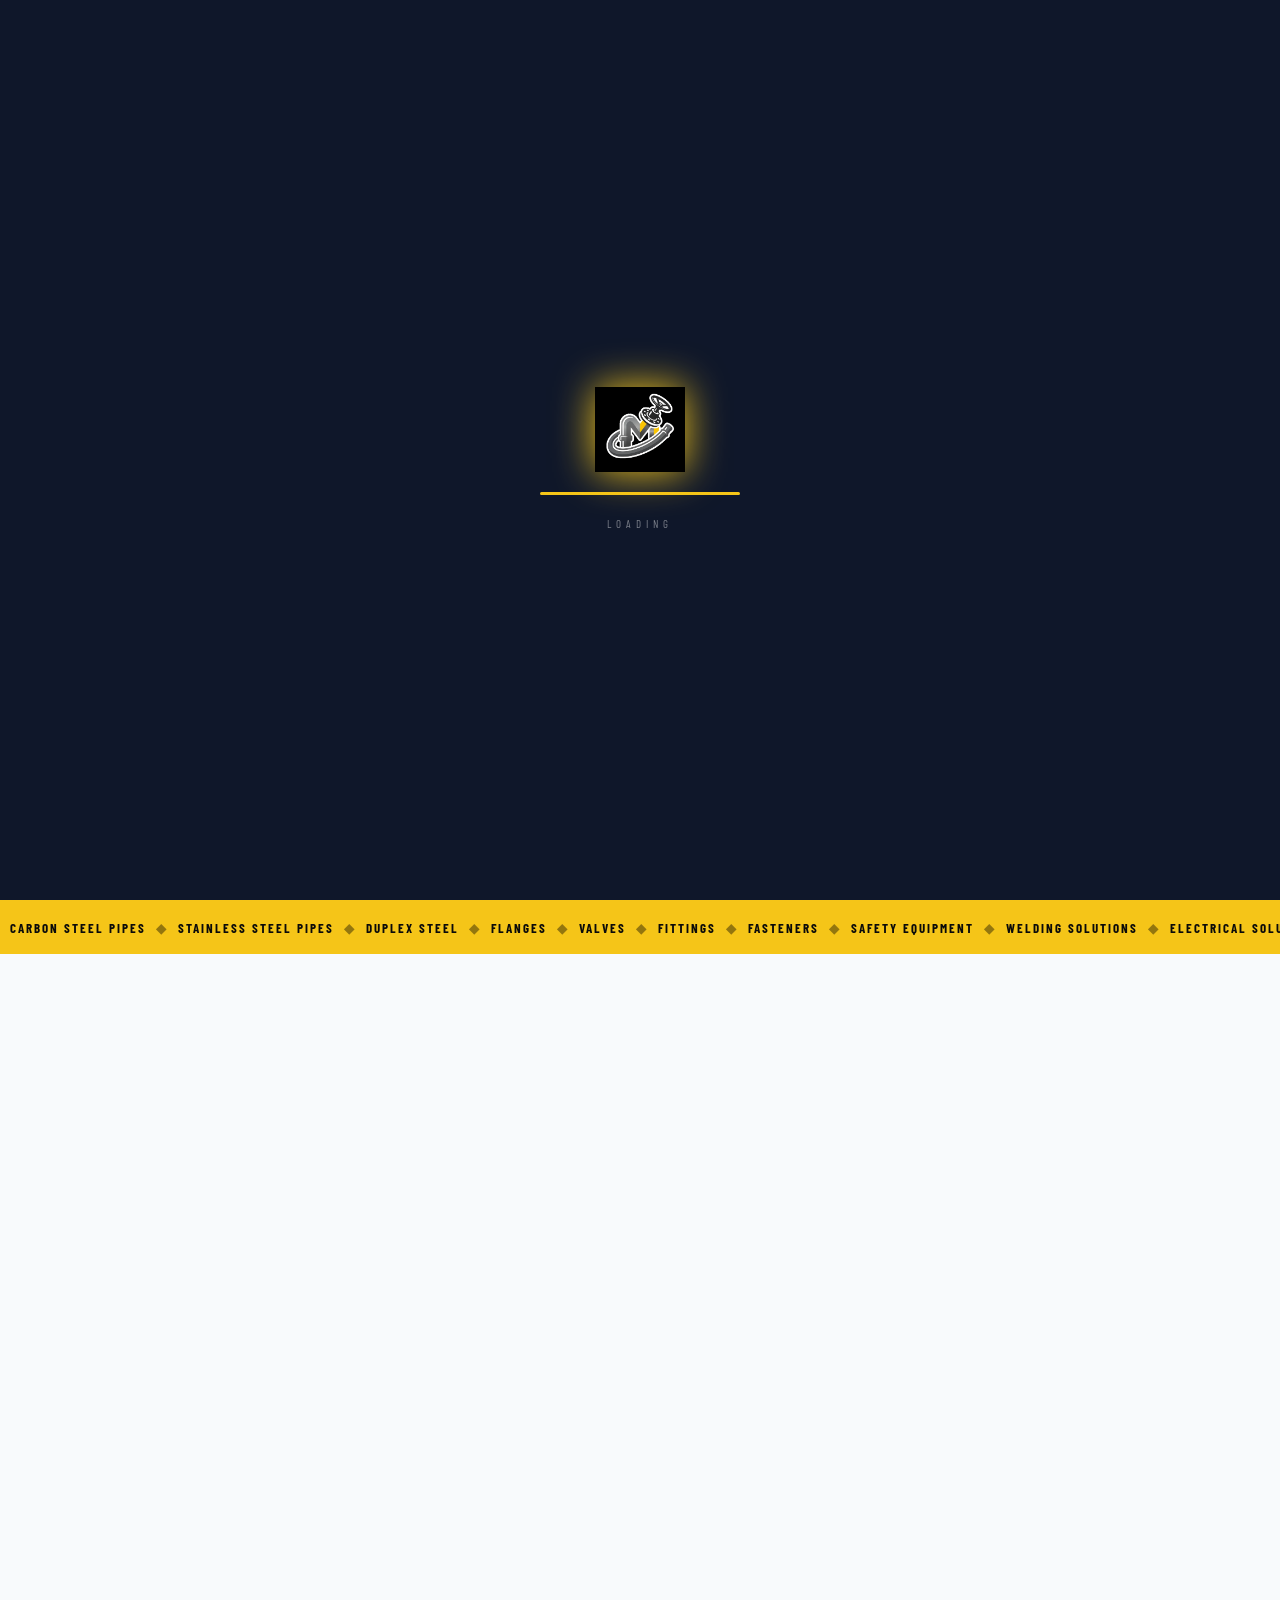
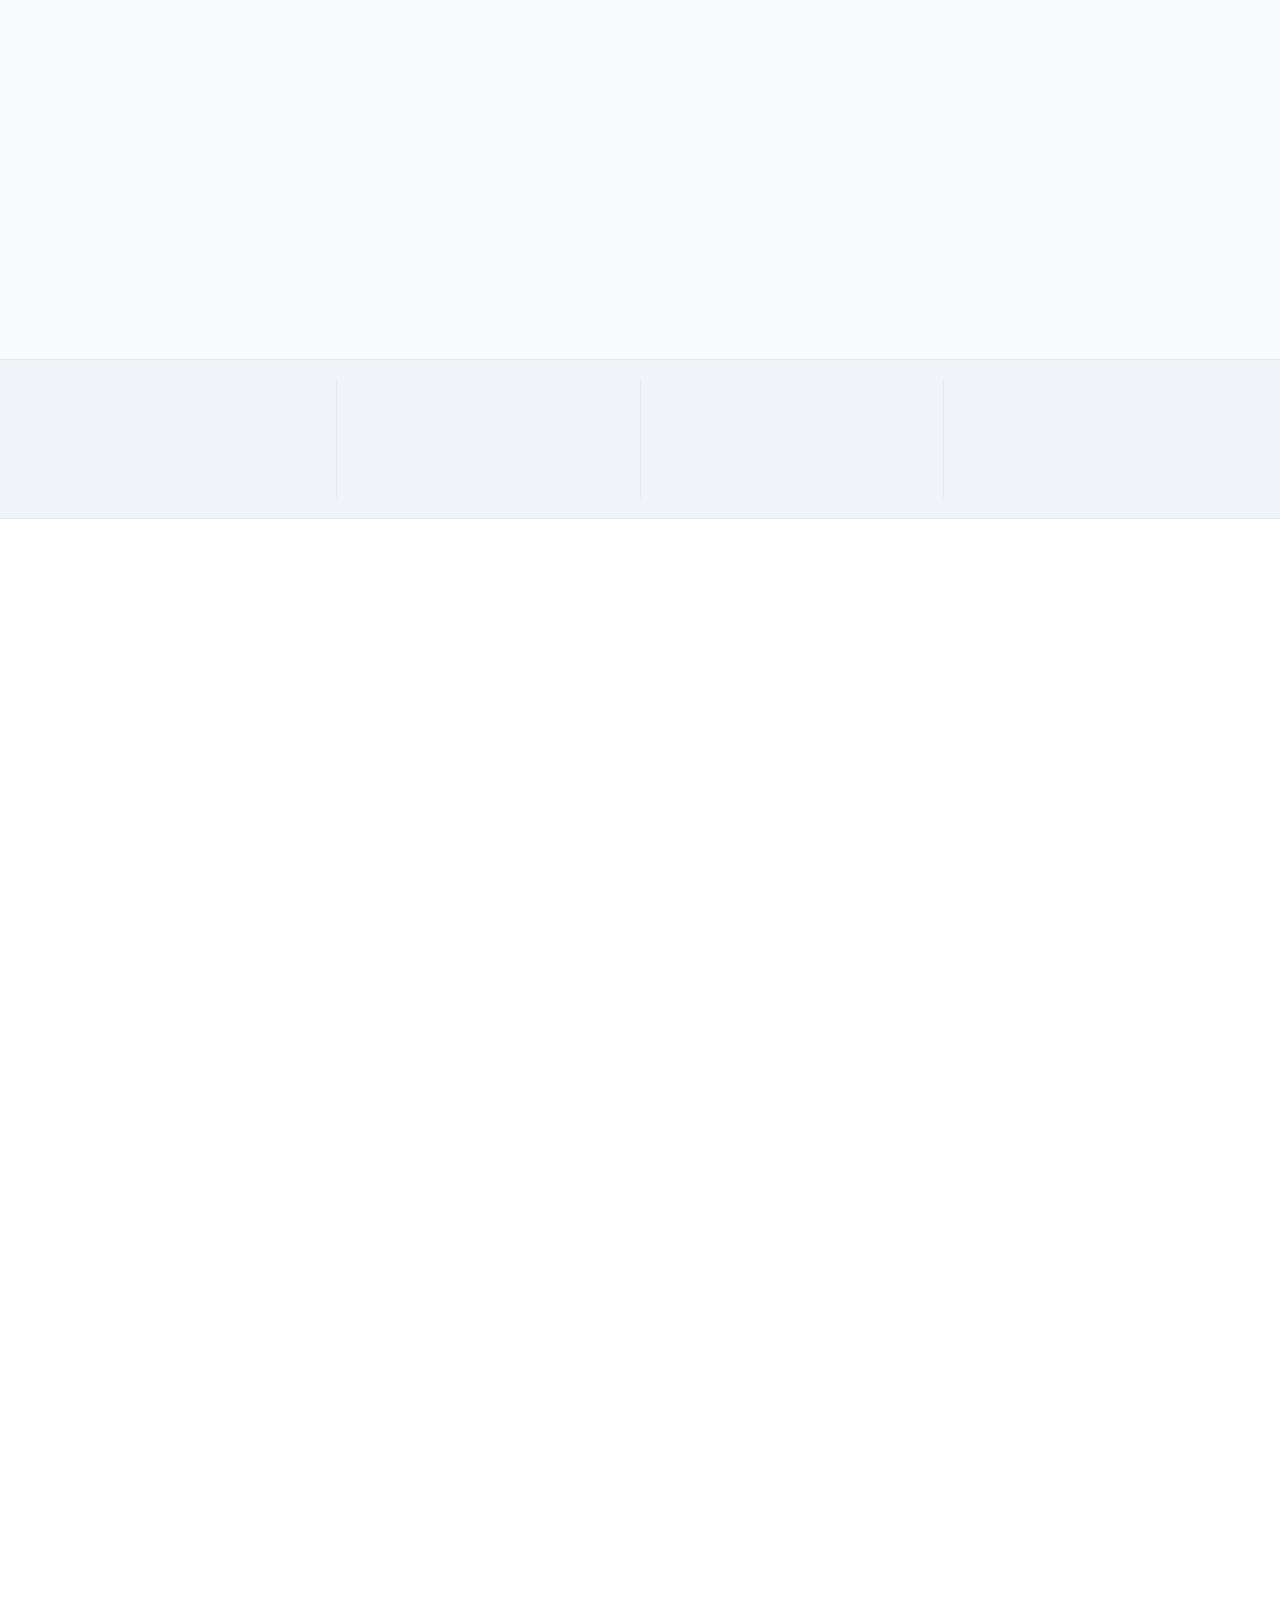
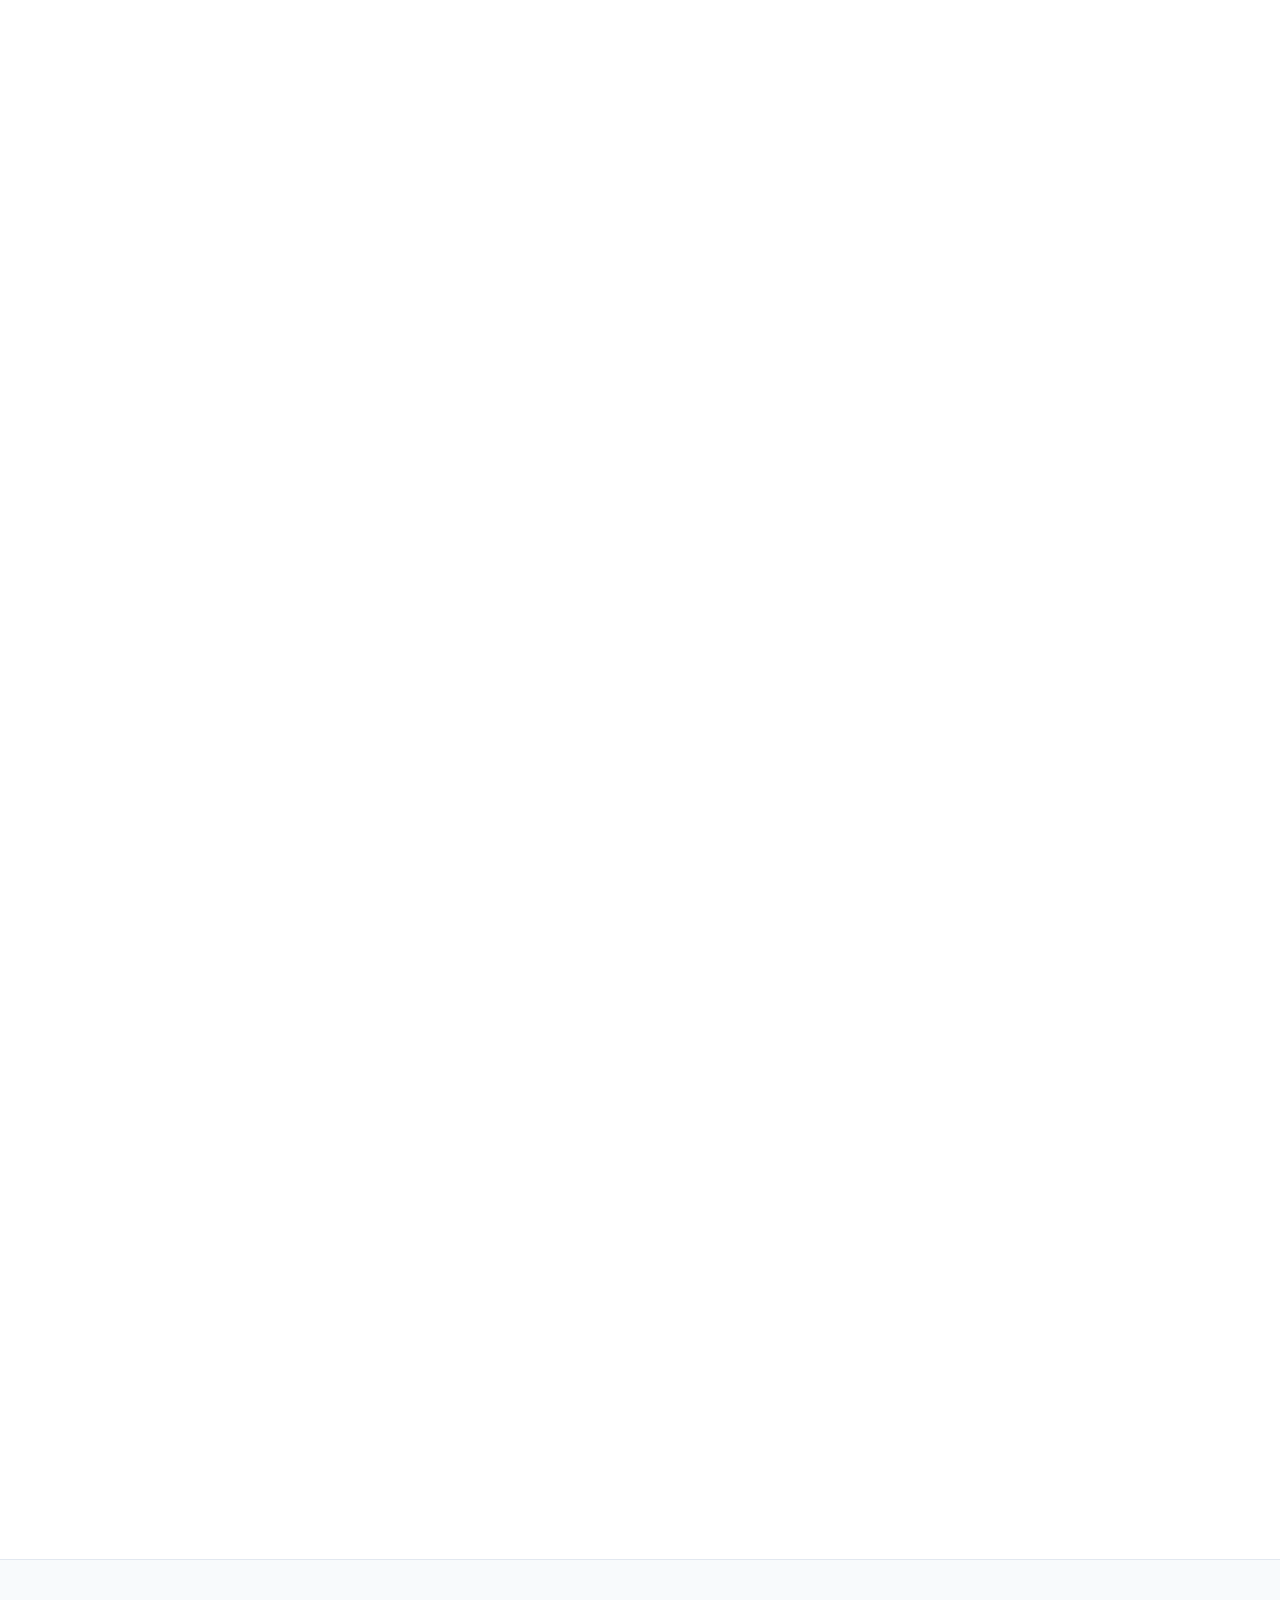
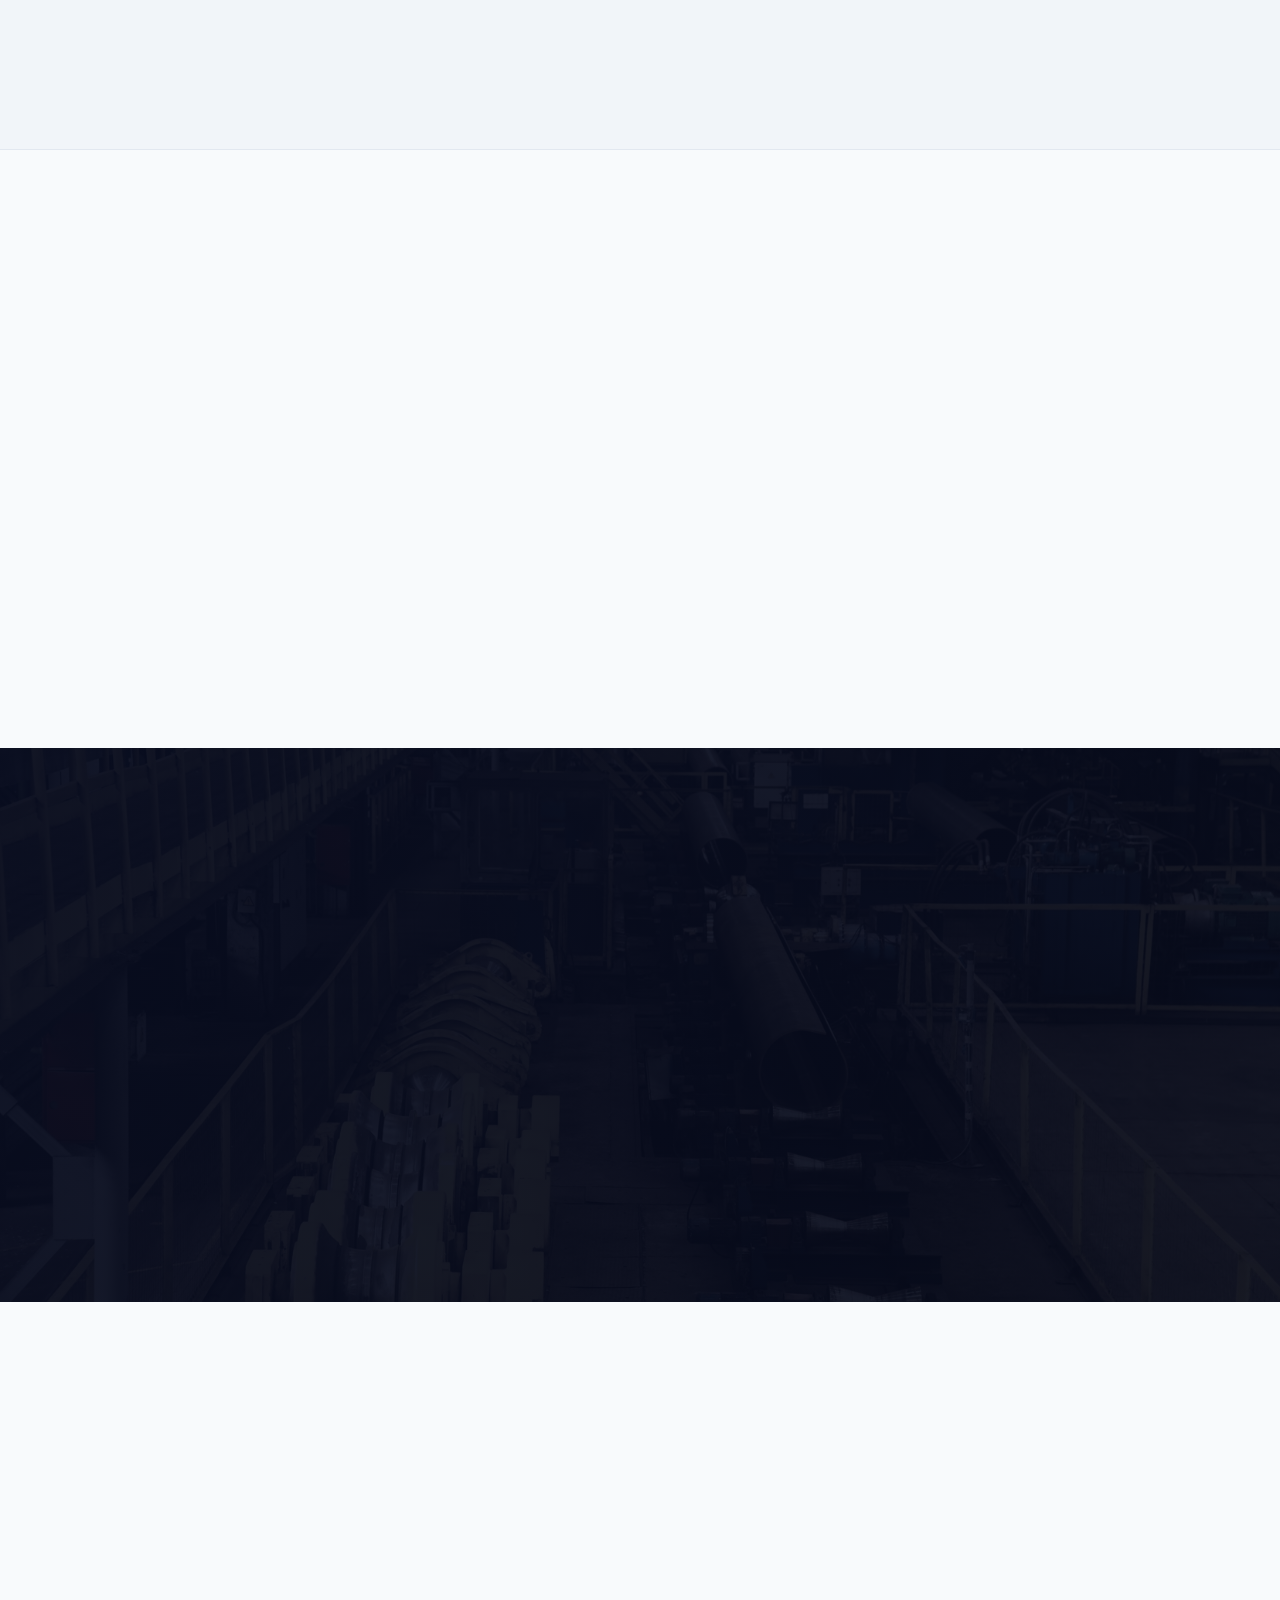
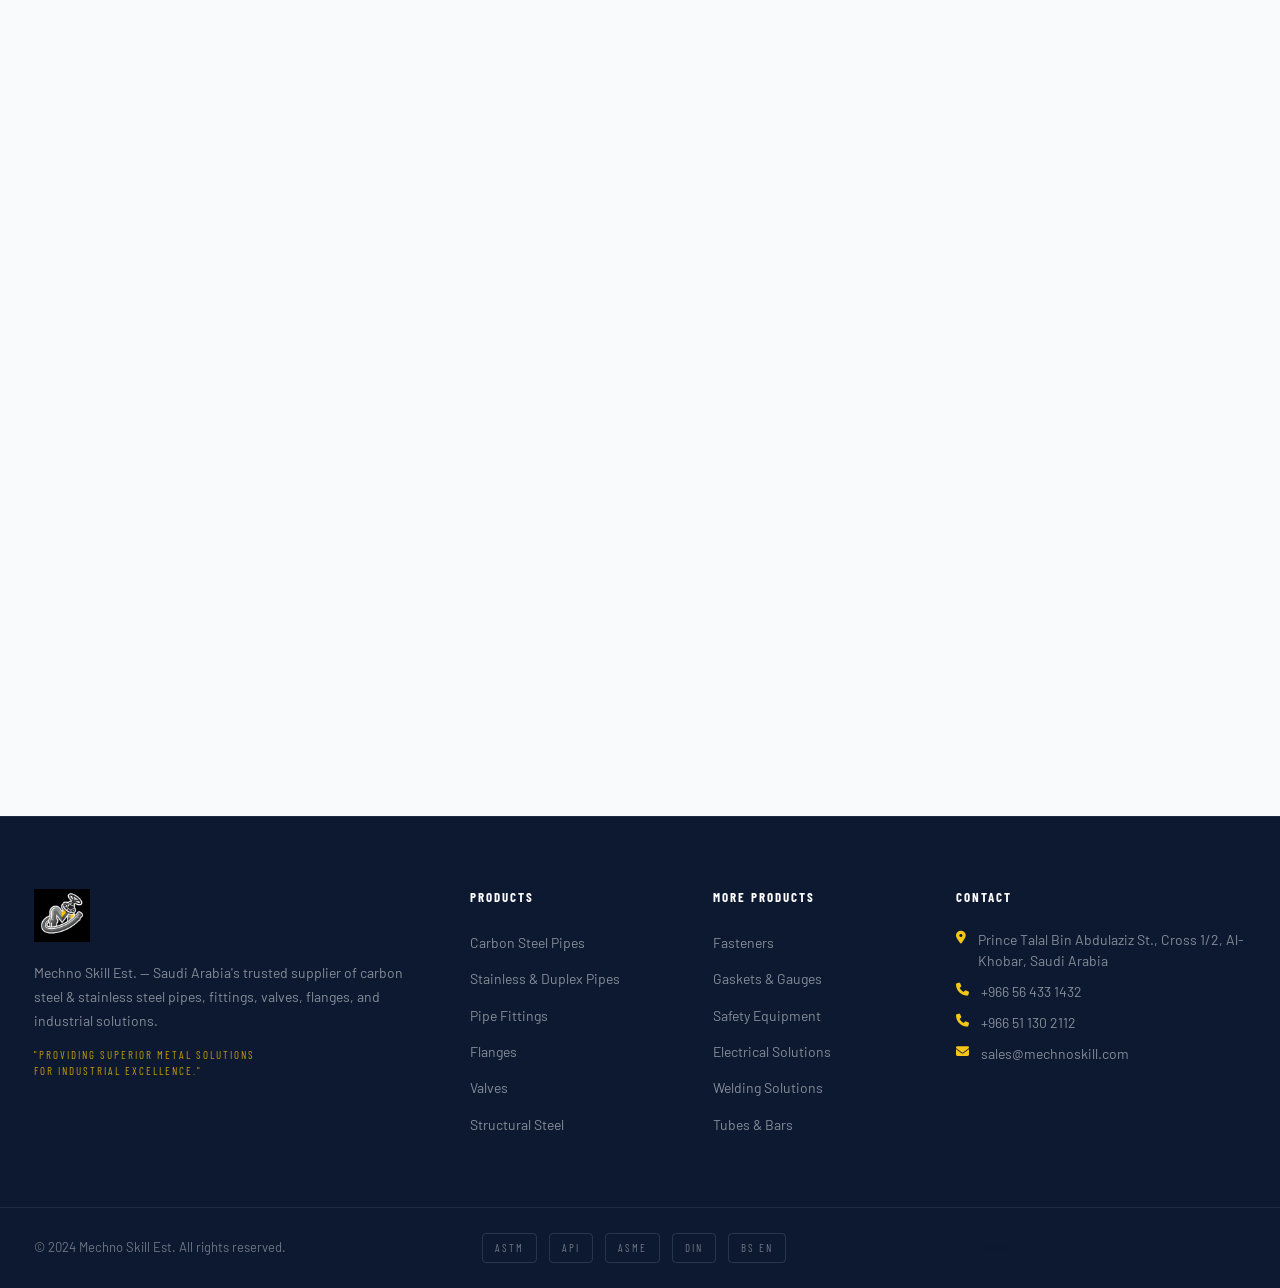
==== commit 9f1d414a: "Redesign: light/white theme + admin dashboard - Full CSS overhaul: dark → white/light theme with nav" ====
--- a/index.html
+++ b/index.html
@@ -876,21 +876,21 @@
             <div class="contact-icon"><i class="fa-solid fa-location-dot"></i></div>
             <div>
               <h4>Showroom Address</h4>
-              <p>Prince Talal Bin Abdulaziz Street,<br />Cross 1/2, Al-Khobar,<br />Saudi Arabia</p>
+              <p data-ms="contact_address">Prince Talal Bin Abdulaziz Street,<br />Cross 1/2, Al-Khobar,<br />Saudi Arabia</p>
             </div>
           </div>
           <div class="contact-card">
             <div class="contact-icon"><i class="fa-solid fa-phone"></i></div>
             <div>
               <h4>Phone Numbers</h4>
-              <p><a href="tel:+966564331432">+966 56 433 1432</a><br /><a href="tel:+966511302112">+966 51 130 2112</a></p>
+              <p><a href="tel:+966564331432" data-ms="contact_phone1">+966 56 433 1432</a><br /><a href="tel:+966511302112" data-ms="contact_phone2">+966 51 130 2112</a></p>
             </div>
           </div>
           <div class="contact-card">
             <div class="contact-icon"><i class="fa-solid fa-envelope"></i></div>
             <div>
               <h4>Email</h4>
-              <p><a href="mailto:sales@mechnoskill.com">sales@mechnoskill.com</a></p>
+              <p><a href="mailto:sales@mechnoskill.com" data-ms="contact_email">sales@mechnoskill.com</a></p>
             </div>
           </div>
           <div class="contact-card">
@@ -1037,6 +1037,7 @@
         <div class="footer-standards">
           <span>ASTM</span><span>API</span><span>ASME</span><span>DIN</span><span>BS EN</span>
         </div>
+        <a href="admin.html" style="font-size:11px;opacity:.35;letter-spacing:1px;font-family:var(--font-head,sans-serif);color:inherit;text-transform:uppercase;">Admin</a>
         <a href="#home" class="back-to-top" id="backToTop">
           <i class="fa-solid fa-arrow-up"></i>
         </a>
--- a/css/styles.css
+++ b/css/styles.css
@@ -1,28 +1,32 @@
 /* ═══════════════════════════════════════════════════
    MECHNO SKILL EST. — Website Styles
-   Theme: Dark Industrial | Yellow Accent | Anti-Gravity
+   Theme: White/Light Industrial | Yellow Accent | Anti-Gravity
 ═══════════════════════════════════════════════════ */
 
 /* ─── RESET & ROOT ─────────────────────────────── */
 *, *::before, *::after { box-sizing: border-box; margin: 0; padding: 0; }
 
 :root {
-  --black:      #0a0a0a;
-  --dark:       #111111;
-  --dark-2:     #161616;
-  --dark-3:     #1e1e1e;
-  --dark-4:     #252525;
+  --bg:         #ffffff;
+  --bg-2:       #f8fafc;
+  --bg-3:       #f1f5f9;
+  --bg-4:       #e8edf4;
   --yellow:     #f5c518;
-  --yellow-dim: #c9a012;
-  --yellow-glow: rgba(245,197,24,.18);
-  --gray:       #888888;
-  --gray-light: #bbbbbb;
-  --white:      #f0f0f0;
-  --border:     rgba(255,255,255,.07);
+  --yellow-dim: #c49b0a;
+  --yellow-glow: rgba(245,197,24,.15);
+  --navy:       #0f2554;
+  --blue:       #1e3a8a;
+  --blue-mid:   #2563eb;
+  --text-1:     #0f172a;
+  --text-2:     #334155;
+  --text-3:     #64748b;
+  --text-4:     #94a3b8;
+  --border:     #e2e8f0;
   --radius:     12px;
   --radius-lg:  20px;
-  --shadow:     0 8px 40px rgba(0,0,0,.5);
-  --shadow-card:0 4px 30px rgba(0,0,0,.4);
+  --shadow:     0 4px 24px rgba(15,23,42,.08);
+  --shadow-card:0 2px 16px rgba(15,23,42,.06);
+  --shadow-lg:  0 12px 40px rgba(15,23,42,.14);
   --font-head:  'Barlow Condensed', sans-serif;
   --font-body:  'Barlow', sans-serif;
   --transition: .35s cubic-bezier(.4,0,.2,1);
@@ -31,8 +35,8 @@
 html { scroll-behavior: smooth; font-size: 16px; }
 
 body {
-  background: var(--black);
-  color: var(--white);
+  background: var(--bg);
+  color: var(--text-1);
   font-family: var(--font-body);
   font-weight: 400;
   line-height: 1.65;
@@ -56,13 +60,14 @@
 
 /* ─── SCROLLBAR ────────────────────────────────── */
 ::-webkit-scrollbar { width: 6px; }
-::-webkit-scrollbar-track { background: var(--dark); }
+::-webkit-scrollbar-track { background: var(--bg-3); }
 ::-webkit-scrollbar-thumb { background: var(--yellow); border-radius: 3px; }
 
 /* ═══════════════════ PRELOADER ═══════════════════ */
+/* Preloader keeps dark/dramatic splash look intentionally */
 #preloader {
   position: fixed; inset: 0;
-  background: var(--black);
+  background: #0f172a;
   display: flex; align-items: center; justify-content: center;
   z-index: 9999;
   transition: opacity .6s ease, visibility .6s ease;
@@ -83,7 +88,7 @@
 }
 .preloader-bar {
   width: 200px; height: 3px;
-  background: var(--dark-4);
+  background: rgba(255,255,255,.12);
   border-radius: 3px; overflow: hidden;
 }
 .preloader-fill {
@@ -99,7 +104,7 @@
   font-family: var(--font-head);
   font-size: 11px;
   letter-spacing: 5px;
-  color: var(--gray);
+  color: rgba(255,255,255,.45);
 }
 
 /* ═══════════════════ HEADER ═══════════════════════ */
@@ -107,14 +112,15 @@
   position: fixed; top: 0; left: 0; right: 0;
   z-index: 900;
   padding: 16px 0;
+  background: transparent;
   transition: background var(--transition), padding var(--transition), box-shadow var(--transition);
 }
 #header.scrolled {
-  background: rgba(10,10,10,.95);
+  background: rgba(255,255,255,.95);
   backdrop-filter: blur(12px);
   -webkit-backdrop-filter: blur(12px);
   padding: 10px 0;
-  box-shadow: 0 2px 20px rgba(0,0,0,.6);
+  box-shadow: 0 2px 20px rgba(15,23,42,.10);
 }
 .header-inner {
   display: flex; align-items: center; gap: 32px;
@@ -127,20 +133,25 @@
 .logo-text {
   display: flex; flex-direction: column; line-height: 1.1;
 }
+/* Logo name: white when over hero (transparent header), dark when scrolled */
 .logo-name {
   font-family: var(--font-head);
   font-size: 20px;
   font-weight: 800;
   letter-spacing: 1px;
-  color: var(--white);
-}
+  color: #fff;
+  transition: color var(--transition);
+}
+#header.scrolled .logo-name { color: var(--text-1); }
 .logo-name .accent { color: var(--yellow); }
 .logo-tagline {
   font-size: 9px;
   letter-spacing: 3px;
-  color: var(--gray);
+  color: rgba(255,255,255,.5);
   font-weight: 400;
-}
+  transition: color var(--transition);
+}
+#header.scrolled .logo-tagline { color: var(--text-3); }
 
 .main-nav { margin-left: auto; }
 .main-nav ul {
@@ -153,11 +164,12 @@
   letter-spacing: 1.5px;
   text-transform: uppercase;
   padding: 8px 14px;
-  color: var(--gray-light);
+  color: rgba(255,255,255,.85);
   border-radius: 6px;
   transition: color var(--transition), background var(--transition);
   position: relative;
 }
+#header.scrolled .nav-link { color: var(--text-2); }
 .nav-link::after {
   content: '';
   position: absolute; bottom: 4px; left: 50%; right: 50%;
@@ -167,7 +179,11 @@
   border-radius: 2px;
 }
 .nav-link:hover, .nav-link.active {
-  color: var(--white);
+  color: #fff;
+}
+#header.scrolled .nav-link:hover,
+#header.scrolled .nav-link.active {
+  color: var(--text-1);
 }
 .nav-link:hover::after, .nav-link.active::after {
   left: 14px; right: 14px;
@@ -181,7 +197,7 @@
   text-transform: uppercase;
   padding: 10px 22px;
   background: var(--yellow);
-  color: var(--black);
+  color: var(--text-1);
   border-radius: 6px;
   white-space: nowrap;
   transition: background var(--transition), transform var(--transition), box-shadow var(--transition);
@@ -202,21 +218,23 @@
 }
 .hamburger span {
   display: block; width: 24px; height: 2px;
-  background: var(--white);
+  background: #fff;
   border-radius: 2px;
-  transition: transform var(--transition), opacity var(--transition);
-}
+  transition: transform var(--transition), opacity var(--transition), background var(--transition);
+}
+#header.scrolled .hamburger span { background: var(--text-1); }
 .hamburger.open span:nth-child(1) { transform: translateY(7px) rotate(45deg); }
 .hamburger.open span:nth-child(2) { opacity: 0; }
 .hamburger.open span:nth-child(3) { transform: translateY(-7px) rotate(-45deg); }
 
 /* ═══════════════════ HERO ═════════════════════════ */
+/* Hero keeps dramatic dark-navy look for visual impact */
 .hero {
   position: relative;
   min-height: 100vh;
   display: flex; align-items: center;
   overflow: hidden;
-  background: var(--black);
+  background: linear-gradient(135deg, #0c1931 0%, #1e3a8a 60%, #0f2554 100%);
 }
 
 /* Animated grid background */
@@ -224,8 +242,8 @@
   content: '';
   position: absolute; inset: 0;
   background-image:
-    linear-gradient(rgba(245,197,24,.04) 1px, transparent 1px),
-    linear-gradient(90deg, rgba(245,197,24,.04) 1px, transparent 1px);
+    linear-gradient(rgba(255,255,255,.03) 1px, transparent 1px),
+    linear-gradient(90deg, rgba(255,255,255,.03) 1px, transparent 1px);
   background-size: 60px 60px;
   animation: gridDrift 20s linear infinite;
 }
@@ -262,13 +280,14 @@
   top: 15%; right: 15%;
   animation: floatGeo 7s ease-in-out infinite;
   transform: rotate(30deg);
+  border-color: rgba(30,58,138,.15);
 }
 .geo-2 {
   width: 50px; height: 50px;
   top: 60%; right: 8%;
   animation: floatGeo 9s ease-in-out infinite reverse;
   transform: rotate(60deg);
-  border-color: rgba(245,197,24,.25);
+  border-color: rgba(30,58,138,.25);
 }
 .geo-3 {
   width: 120px; height: 120px;
@@ -326,7 +345,7 @@
   line-height: .95;
   letter-spacing: -1px;
   text-transform: uppercase;
-  color: var(--white);
+  color: #ffffff;
   margin-bottom: 28px;
 }
 .accent-gradient {
@@ -338,7 +357,7 @@
 
 .hero-sub {
   font-size: 17px;
-  color: var(--gray-light);
+  color: rgba(255,255,255,.75);
   line-height: 1.7;
   margin-bottom: 40px;
   max-width: 560px;
@@ -359,7 +378,7 @@
   text-transform: uppercase;
   padding: 14px 30px;
   background: var(--yellow);
-  color: var(--black);
+  color: var(--text-1);
   border-radius: 8px;
   border: 2px solid var(--yellow);
   cursor: pointer;
@@ -391,7 +410,7 @@
   text-transform: uppercase;
   padding: 14px 30px;
   background: transparent;
-  color: var(--white);
+  color: #ffffff;
   border: 2px solid rgba(255,255,255,.25);
   border-radius: 8px;
   transition: all var(--transition);
@@ -413,10 +432,10 @@
   font-weight: 600;
   letter-spacing: 1px;
   padding: 10px 18px;
-  background: rgba(255,255,255,.05);
-  border: 1px solid rgba(255,255,255,.1);
+  background: rgba(255,255,255,.08);
+  border: 1px solid rgba(255,255,255,.15);
   border-radius: 100px;
-  color: var(--gray-light);
+  color: rgba(255,255,255,.8);
   backdrop-filter: blur(8px);
 }
 .chip i { color: var(--yellow); }
@@ -436,7 +455,7 @@
   transform: translateX(-50%);
   display: flex; flex-direction: column; align-items: center; gap: 10px;
   z-index: 2;
-  color: var(--gray);
+  color: var(--text-4);
   font-family: var(--font-head);
   font-size: 10px;
   letter-spacing: 4px;
@@ -444,7 +463,7 @@
 }
 .scroll-line {
   width: 2px; height: 50px;
-  background: rgba(255,255,255,.1);
+  background: rgba(15,23,42,.12);
   position: relative; overflow: hidden;
   border-radius: 2px;
 }
@@ -479,7 +498,7 @@
   font-weight: 700;
   letter-spacing: 2px;
   text-transform: uppercase;
-  color: var(--black);
+  color: #0a0a0a;
   padding: 0 10px;
 }
 .ticker .sep { color: rgba(0,0,0,.4); padding: 0; }
@@ -500,7 +519,7 @@
   font-weight: 700;
   letter-spacing: 4px;
   text-transform: uppercase;
-  color: var(--yellow);
+  color: var(--yellow-dim);
   margin-bottom: 14px;
 }
 .section-title {
@@ -509,20 +528,20 @@
   font-weight: 800;
   line-height: 1.1;
   text-transform: uppercase;
-  color: var(--white);
+  color: var(--text-1);
   margin-bottom: 18px;
 }
-.section-title .accent { color: var(--yellow); }
+.section-title .accent { color: var(--yellow-dim); }
 .section-sub {
   max-width: 600px;
   margin: 0 auto;
-  color: var(--gray);
+  color: var(--text-3);
   font-size: 16px;
   line-height: 1.7;
 }
 
 /* ═══════════════════ ABOUT ════════════════════════ */
-.about-section { background: var(--dark); }
+.about-section { background: var(--bg-2); }
 
 .about-grid {
   display: grid;
@@ -553,12 +572,12 @@
 
 .about-floating-card {
   position: absolute;
-  background: var(--dark-2);
+  background: var(--bg);
   border: 1px solid var(--border);
   border-radius: var(--radius);
   padding: 18px 24px;
   display: flex; flex-direction: column; align-items: center;
-  box-shadow: var(--shadow-card);
+  box-shadow: var(--shadow);
   backdrop-filter: blur(10px);
   min-width: 130px; text-align: center;
 }
@@ -579,7 +598,7 @@
 }
 .card-label {
   font-size: 11px;
-  color: var(--gray);
+  color: var(--text-3);
   margin-top: 4px;
   letter-spacing: 1px;
   text-transform: uppercase;
@@ -601,12 +620,12 @@
 .about-text {}
 .about-lead {
   font-size: 18px;
-  color: var(--white);
+  color: var(--text-1);
   line-height: 1.7;
   margin-bottom: 20px;
 }
 .about-body {
-  color: var(--gray-light);
+  color: var(--text-2);
   font-size: 15px;
   line-height: 1.75;
   margin-bottom: 16px;
@@ -632,21 +651,21 @@
 }
 .feat-item:hover .feat-icon {
   background: var(--yellow);
-  color: var(--black);
+  color: var(--text-1);
   transform: rotate(10deg) scale(1.05);
 }
 .feat-item strong {
   display: block;
-  color: var(--white);
+  color: var(--text-1);
   font-size: 15px;
   font-weight: 600;
   margin-bottom: 4px;
 }
-.feat-item p { color: var(--gray); font-size: 14px; }
+.feat-item p { color: var(--text-3); font-size: 14px; }
 
 /* ═══════════════════ STATS BAR ════════════════════ */
 .stats-bar {
-  background: var(--dark-2);
+  background: var(--bg-3);
   border-top: 1px solid var(--border);
   border-bottom: 1px solid var(--border);
   padding: 0;
@@ -672,7 +691,7 @@
   font-size: 12px;
   letter-spacing: 2px;
   text-transform: uppercase;
-  color: var(--gray);
+  color: var(--text-3);
   margin-top: 6px;
   font-family: var(--font-head);
 }
@@ -684,7 +703,7 @@
 }
 
 /* ═══════════════════ PRODUCTS ═════════════════════ */
-.products-section { background: var(--black); }
+.products-section { background: var(--bg); }
 
 /* Filter Tabs */
 .filter-tabs {
@@ -702,7 +721,7 @@
   border: 1px solid var(--border);
   border-radius: 100px;
   background: transparent;
-  color: var(--gray);
+  color: var(--text-3);
   cursor: pointer;
   transition: all var(--transition);
 }
@@ -713,7 +732,7 @@
 .filter-btn.active {
   background: var(--yellow);
   border-color: var(--yellow);
-  color: var(--black);
+  color: var(--text-1);
 }
 
 /* Products Grid */
@@ -724,17 +743,18 @@
 }
 
 .prod-card {
-  background: var(--dark-2);
+  background: var(--bg);
   border: 1px solid var(--border);
   border-radius: var(--radius-lg);
   overflow: hidden;
   transition: transform var(--transition), box-shadow var(--transition), border-color var(--transition);
   cursor: pointer;
+  box-shadow: var(--shadow-card);
 }
 .prod-card:hover {
   transform: translateY(-8px);
-  box-shadow: 0 20px 60px rgba(0,0,0,.5), 0 0 0 1px rgba(245,197,24,.2);
-  border-color: rgba(245,197,24,.25);
+  box-shadow: var(--shadow-lg);
+  border-color: rgba(245,197,24,.4);
 }
 .prod-card.hidden { display: none; }
 
@@ -742,7 +762,7 @@
   position: relative;
   aspect-ratio: 16/9;
   overflow: hidden;
-  background: var(--dark-3);
+  background: var(--bg-3);
 }
 .prod-img-wrap img {
   width: 100%; height: 100%;
@@ -766,7 +786,7 @@
 .prod-card:hover .prod-overlay { opacity: 1; }
 .prod-overlay-content p {
   font-size: 12px;
-  color: var(--gray-light);
+  color: rgba(255,255,255,.8);
   margin-bottom: 6px;
 }
 .prod-tag {
@@ -776,7 +796,7 @@
   letter-spacing: 2px;
   text-transform: uppercase;
   background: var(--yellow);
-  color: var(--black);
+  color: var(--text-1);
   padding: 4px 10px;
   border-radius: 4px;
   font-weight: 700;
@@ -791,7 +811,7 @@
   top: -20px; right: 24px;
   width: 42px; height: 42px;
   background: var(--yellow);
-  color: var(--black);
+  color: var(--text-1);
   border-radius: 10px;
   display: flex; align-items: center; justify-content: center;
   font-size: 18px;
@@ -805,13 +825,13 @@
   font-size: 20px;
   font-weight: 700;
   text-transform: uppercase;
-  color: var(--white);
+  color: var(--text-1);
   margin-bottom: 10px;
   padding-right: 48px;
 }
 .prod-info p {
   font-size: 14px;
-  color: var(--gray);
+  color: var(--text-3);
   line-height: 1.65;
   margin-bottom: 16px;
 }
@@ -830,7 +850,7 @@
 
 /* ═══════════════════ PIPE CHART SECTION ═══════════ */
 .pipe-chart-section {
-  background: var(--dark-2);
+  background: var(--bg-2);
   border-top: 1px solid var(--border);
   border-bottom: 1px solid var(--border);
   padding: 80px 0;
@@ -848,7 +868,7 @@
 .pipe-chart-list li {
   display: flex; align-items: center; gap: 12px;
   font-size: 15px;
-  color: var(--gray-light);
+  color: var(--text-2);
 }
 .pipe-chart-list i { color: var(--yellow); font-size: 14px; }
 
@@ -863,7 +883,7 @@
 .chart-badge-1, .chart-badge-2 {
   position: absolute;
   display: flex; align-items: center; gap: 10px;
-  background: var(--dark);
+  background: var(--bg);
   border: 1px solid var(--border);
   border-radius: 100px;
   padding: 10px 18px;
@@ -873,13 +893,14 @@
   letter-spacing: 1px;
   box-shadow: var(--shadow);
   white-space: nowrap;
+  color: var(--text-2);
 }
 .chart-badge-1 i, .chart-badge-2 i { color: var(--yellow); }
 .chart-badge-1 { top: -16px; left: -16px; }
 .chart-badge-2 { bottom: -16px; right: -16px; }
 
 /* ═══════════════════ WHY US ════════════════════════ */
-.why-section { background: var(--black); }
+.why-section { background: var(--bg-3); }
 
 .why-grid {
   display: grid;
@@ -887,7 +908,7 @@
   gap: 24px;
 }
 .why-card {
-  background: var(--dark-2);
+  background: var(--bg);
   border: 1px solid var(--border);
   border-radius: var(--radius-lg);
   padding: 36px 28px;
@@ -908,7 +929,7 @@
 .why-card:hover {
   transform: translateY(-6px);
   border-color: rgba(245,197,24,.2);
-  box-shadow: 0 16px 50px rgba(0,0,0,.4);
+  box-shadow: var(--shadow-lg);
 }
 
 .why-icon-wrap {
@@ -924,7 +945,7 @@
 }
 .why-card:hover .why-icon-wrap {
   background: var(--yellow);
-  color: var(--black);
+  color: var(--text-1);
   transform: rotate(8deg) scale(1.05);
 }
 .why-card h3 {
@@ -932,26 +953,26 @@
   font-size: 18px;
   font-weight: 700;
   text-transform: uppercase;
-  color: var(--white);
+  color: var(--text-1);
   margin-bottom: 12px;
 }
 .why-card p {
   font-size: 14px;
-  color: var(--gray);
+  color: var(--text-3);
   line-height: 1.7;
 }
 
 /* ═══════════════════ BRANDS ════════════════════════ */
 .brands-section {
-  background: var(--dark);
+  background: var(--bg-2);
   border-top: 1px solid var(--border);
 }
 
 .brands-carousel {
   overflow: hidden;
   margin-bottom: 60px;
-  mask-image: linear-gradient(90deg, transparent, #000 10%, #000 90%, transparent);
-  -webkit-mask-image: linear-gradient(90deg, transparent, #000 10%, #000 90%, transparent);
+  mask-image: linear-gradient(90deg, transparent, rgba(248,250,252,1) 10%, rgba(248,250,252,1) 90%, transparent);
+  -webkit-mask-image: linear-gradient(90deg, transparent, rgba(248,250,252,1) 10%, rgba(248,250,252,1) 90%, transparent);
 }
 .brands-track {
   display: flex; gap: 0;
@@ -977,7 +998,7 @@
   font-weight: 700;
   letter-spacing: 2px;
   text-transform: uppercase;
-  color: var(--gray);
+  color: var(--text-4);
   transition: color var(--transition);
 }
 .brand-item:hover span { color: var(--yellow); }
@@ -998,7 +1019,7 @@
   padding: 10px 20px;
   border: 1px solid var(--border);
   border-radius: 8px;
-  color: var(--gray-light);
+  color: var(--text-3);
   transition: all var(--transition);
 }
 .std-item i { color: var(--yellow); font-size: 12px; }
@@ -1009,6 +1030,7 @@
 }
 
 /* ═══════════════════ INDUSTRIES ═══════════════════ */
+/* Industries keeps dark full-bleed look for dramatic contrast */
 .industries-section {
   position: relative;
   padding: 100px 0;
@@ -1024,12 +1046,12 @@
 }
 .industries-overlay {
   position: absolute; inset: 0;
-  background: linear-gradient(135deg, rgba(10,10,10,.8) 0%, rgba(10,10,10,.6) 100%);
+  background: linear-gradient(135deg, rgba(10,16,40,.75) 0%, rgba(10,16,40,.60) 100%);
 }
 .industries-section .container { position: relative; z-index: 2; }
 
 .light-badge { color: rgba(245,197,24,.9); }
-.light-title { color: var(--white); }
+.light-title { color: #ffffff; }
 
 .industries-grid {
   display: grid;
@@ -1063,11 +1085,11 @@
   font-weight: 700;
   letter-spacing: 1.5px;
   text-transform: uppercase;
-  color: var(--white);
+  color: #ffffff;
 }
 
 /* ═══════════════════ CONTACT ═══════════════════════ */
-.contact-section { background: var(--dark-2); }
+.contact-section { background: var(--bg-2); }
 
 .contact-grid {
   display: grid;
@@ -1081,7 +1103,7 @@
 }
 .contact-card {
   display: flex; gap: 18px; align-items: flex-start;
-  background: var(--dark-3);
+  background: var(--bg);
   border: 1px solid var(--border);
   border-radius: var(--radius);
   padding: 20px;
@@ -1103,12 +1125,12 @@
   font-weight: 700;
   letter-spacing: 1.5px;
   text-transform: uppercase;
-  color: var(--gray);
+  color: var(--text-3);
   margin-bottom: 6px;
 }
 .contact-card p, .contact-card a {
   font-size: 15px;
-  color: var(--white);
+  color: var(--text-1);
   line-height: 1.6;
 }
 .contact-card a:hover { color: var(--yellow); }
@@ -1142,7 +1164,7 @@
   position: relative;
 }
 .contact-form {
-  background: var(--dark-3);
+  background: var(--bg);
   border: 1px solid var(--border);
   border-radius: var(--radius-lg);
   padding: 40px;
@@ -1162,16 +1184,16 @@
   font-weight: 600;
   letter-spacing: 1.5px;
   text-transform: uppercase;
-  color: var(--gray);
+  color: var(--text-3);
 }
 .form-group input,
 .form-group select,
 .form-group textarea {
-  background: var(--dark-4);
+  background: var(--bg-3);
   border: 1px solid var(--border);
   border-radius: 8px;
   padding: 14px 16px;
-  color: var(--white);
+  color: var(--text-1);
   font-family: var(--font-body);
   font-size: 15px;
   outline: none;
@@ -1187,21 +1209,21 @@
 }
 .form-group textarea { resize: vertical; min-height: 130px; }
 .form-group input::placeholder,
-.form-group textarea::placeholder { color: var(--gray); }
-.form-group select option { background: var(--dark-4); }
+.form-group textarea::placeholder { color: var(--text-4); }
+.form-group select option { background: var(--bg-3); color: var(--text-1); }
 
 .form-submit { width: 100%; justify-content: center; font-size: 15px; }
 .form-note {
   text-align: center;
   font-size: 12px;
-  color: var(--gray);
+  color: var(--text-3);
   margin-top: 14px;
 }
 
 .form-success {
   display: none;
   flex-direction: column; align-items: center;
-  background: var(--dark-3);
+  background: var(--bg);
   border: 1px solid rgba(245,197,24,.3);
   border-radius: var(--radius-lg);
   padding: 60px 40px;
@@ -1222,12 +1244,14 @@
   font-size: 28px;
   font-weight: 800;
   text-transform: uppercase;
+  color: var(--text-1);
   margin-bottom: 12px;
 }
-.form-success p { color: var(--gray); font-size: 15px; }
+.form-success p { color: var(--text-3); font-size: 15px; }
 
 /* ═══════════════════ FOOTER ════════════════════════ */
-.footer { background: var(--black); border-top: 1px solid var(--border); }
+/* Footer stays dark navy for strong visual close */
+.footer { background: #0c1931; border-top: 1px solid rgba(255,255,255,.08); }
 .footer-top { padding: 70px 0; }
 .footer-grid {
   display: grid;
@@ -1237,7 +1261,7 @@
 .footer-logo { width: 56px; height: 56px; object-fit: contain; margin-bottom: 18px; }
 .footer-about {
   font-size: 14px;
-  color: var(--gray);
+  color: rgba(255,255,255,.5);
   line-height: 1.7;
   margin-bottom: 14px;
 }
@@ -1256,7 +1280,7 @@
   font-weight: 700;
   letter-spacing: 2px;
   text-transform: uppercase;
-  color: var(--white);
+  color: #ffffff;
   margin-bottom: 20px;
 }
 .footer-col ul {
@@ -1264,7 +1288,7 @@
 }
 .footer-col ul li a {
   font-size: 14px;
-  color: var(--gray);
+  color: rgba(255,255,255,.5);
   transition: color var(--transition), padding-left var(--transition);
 }
 .footer-col ul li a:hover {
@@ -1285,19 +1309,19 @@
   flex-shrink: 0;
 }
 .footer-contact-list span, .footer-contact-list a {
-  font-size: 14px; color: var(--gray); line-height: 1.5;
+  font-size: 14px; color: rgba(255,255,255,.5); line-height: 1.5;
 }
 .footer-contact-list a:hover { color: var(--yellow); }
 
 .footer-bottom {
-  border-top: 1px solid var(--border);
+  border-top: 1px solid rgba(255,255,255,.08);
   padding: 20px 0;
 }
 .footer-bottom-inner {
   display: flex; align-items: center; justify-content: space-between;
   flex-wrap: wrap; gap: 16px;
 }
-.footer-bottom p { font-size: 13px; color: var(--gray); }
+.footer-bottom p { font-size: 13px; color: rgba(255,255,255,.4); }
 .footer-standards {
   display: flex; gap: 12px;
 }
@@ -1307,15 +1331,15 @@
   letter-spacing: 2px;
   text-transform: uppercase;
   padding: 5px 12px;
-  border: 1px solid var(--border);
+  border: 1px solid rgba(255,255,255,.12);
   border-radius: 4px;
-  color: var(--gray);
+  color: rgba(255,255,255,.4);
 }
 
 .back-to-top {
   width: 40px; height: 40px;
   background: var(--yellow);
-  color: var(--black);
+  color: var(--text-1);
   border-radius: 8px;
   display: flex; align-items: center; justify-content: center;
   font-size: 14px;
@@ -1371,7 +1395,7 @@
     display: flex;
     position: fixed;
     inset: 0;
-    background: rgba(10,10,10,.97);
+    background: rgba(255,255,255,.97);
     backdrop-filter: blur(16px);
     flex-direction: column;
     align-items: center;
@@ -1386,6 +1410,7 @@
   .main-nav.open .nav-link {
     font-size: 28px;
     padding: 12px 24px;
+    color: var(--text-1);
   }
 
   .about-grid { grid-template-columns: 1fr; }
@@ -1430,10 +1455,10 @@
   position: fixed;
   width: 300px; height: 300px;
   border-radius: 50%;
-  background: radial-gradient(circle, rgba(245,197,24,.06) 0%, transparent 70%);
+  background: radial-gradient(circle, rgba(37,99,235,.05) 0%, transparent 70%);
   pointer-events: none;
   transform: translate(-50%, -50%);
   z-index: 9998;
   transition: transform .15s ease;
-  mix-blend-mode: screen;
-}
+  mix-blend-mode: multiply;
+}
